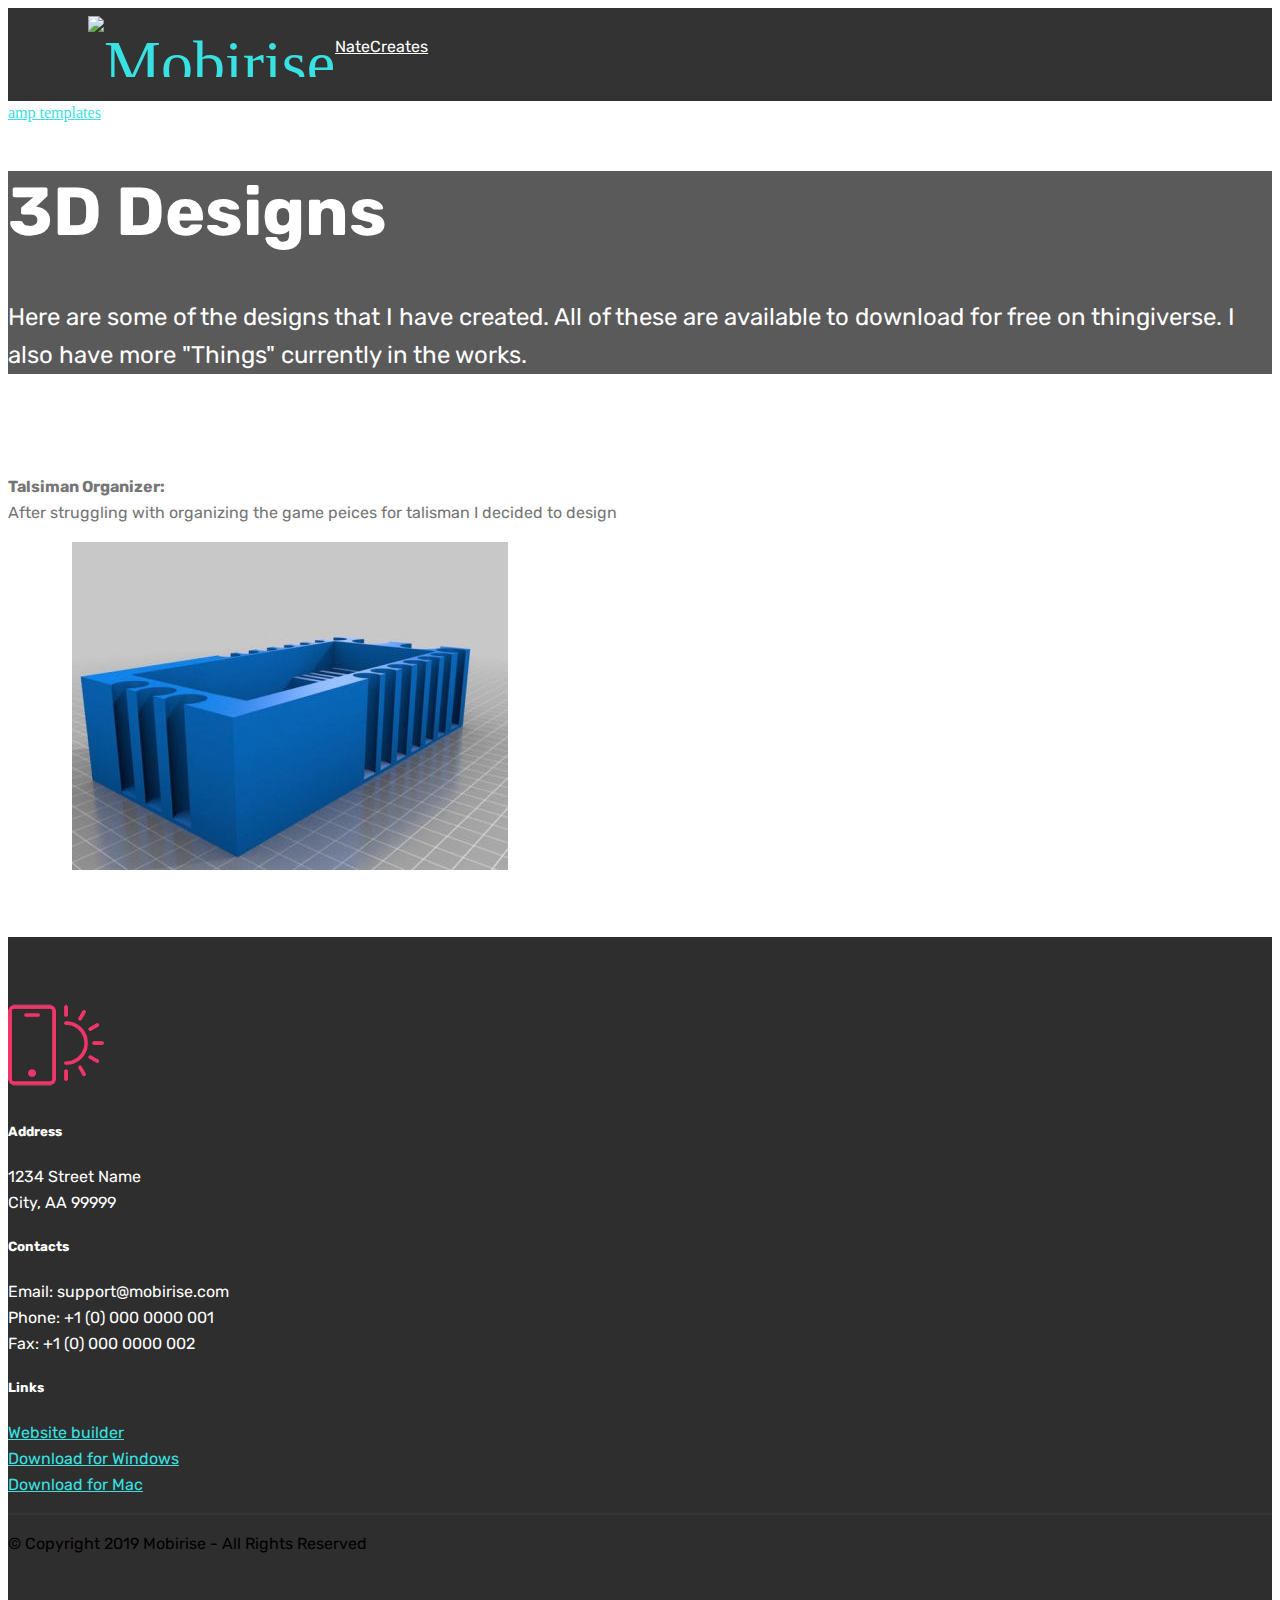
==== 3D.html @ 7d69ba45 "Site update" ====
<!DOCTYPE html>
<html  >
<head>
  <!-- Site made with Mobirise Website Builder v4.10.3, https://mobirise.com -->
  <meta charset="UTF-8">
  <meta http-equiv="X-UA-Compatible" content="IE=edge">
  <meta name="generator" content="Mobirise v4.10.3, mobirise.com">
  <meta name="viewport" content="width=device-width, initial-scale=1, minimum-scale=1">
  <link rel="shortcut icon" href="assets/images/3d-printerwhite-122x122.png" type="image/x-icon">
  <meta name="description" content="Cool 3d Stuff">
  
  <title>3D Design</title>
  <link rel="stylesheet" href="assets/web/assets/mobirise-icons-bold/mobirise-icons-bold.css">
  <link rel="stylesheet" href="assets/web/assets/mobirise-icons/mobirise-icons.css">
  <link rel="stylesheet" href="assets/tether/tether.min.css">
  <link rel="stylesheet" href="assets/bootstrap/css/bootstrap.min.css">
  <link rel="stylesheet" href="assets/bootstrap/css/bootstrap-grid.min.css">
  <link rel="stylesheet" href="assets/bootstrap/css/bootstrap-reboot.min.css">
  <link rel="stylesheet" href="assets/dropdown/css/style.css">
  <link rel="stylesheet" href="assets/socicon/css/styles.css">
  <link rel="stylesheet" href="assets/animatecss/animate.min.css">
  <link rel="stylesheet" href="assets/theme/css/style.css">
  <link rel="stylesheet" href="assets/mobirise/css/mbr-additional.css" type="text/css">
  
  
  
</head>
<body>
  <section class="menu cid-rt1Z3JE0Nd" once="menu" id="menu1-7">

    

    <nav class="navbar navbar-expand beta-menu navbar-dropdown align-items-center navbar-fixed-top navbar-toggleable-sm">
        <button class="navbar-toggler navbar-toggler-right" type="button" data-toggle="collapse" data-target="#navbarSupportedContent" aria-controls="navbarSupportedContent" aria-expanded="false" aria-label="Toggle navigation">
            <div class="hamburger">
                <span></span>
                <span></span>
                <span></span>
                <span></span>
            </div>
        </button>
        <div class="menu-logo">
            <div class="navbar-brand">
                <span class="navbar-logo">
                    <a href="index.html">
                         <img src="assets/images/3d-printerwhite-122x122.png" alt="Mobirise" title="" style="height: 3.8rem;">
                    </a>
                </span>
                <span class="navbar-caption-wrap"><a class="navbar-caption text-white display-4" href="index.html">NateCreates</a></span>
            </div>
        </div>
        <div class="collapse navbar-collapse" id="navbarSupportedContent">
            <ul class="navbar-nav nav-dropdown nav-right" data-app-modern-menu="true"><li class="nav-item">
                    <a class="nav-link link text-white display-4" href="about.html"><span class="mbri-user mbr-iconfont mbr-iconfont-btn"></span>About Me &nbsp; &nbsp; &nbsp; &nbsp; &nbsp; &nbsp; &nbsp; &nbsp; &nbsp; &nbsp;</a>
                </li><li class="nav-item"><a class="nav-link link text-white display-4" href="index.html"><span class="mbrib-home mbr-iconfont mbr-iconfont-btn"></span>&nbsp; &nbsp; &nbsp; &nbsp; &nbsp; &nbsp; &nbsp; &nbsp; &nbsp; &nbsp;&nbsp;</a></li></ul>
            
        </div>
    </nav>
</section>

<section class="engine"><a href="https://mobirise.info/t">amp templates</a></section><section class="cid-rt1Z3KdaYu mbr-fullscreen mbr-parallax-background" id="header2-8">

    

    

    <div class="container align-center">
        <div class="row justify-content-md-center">
            <div class="mbr-white col-md-10">
                <h1 class="mbr-section-title mbr-bold pb-3 mbr-fonts-style display-1">3D Designs</h1>
                
                <p class="mbr-text pb-3 mbr-fonts-style display-5">Here are some of the designs that I have created. All of these are available to download for free on thingiverse. I also have more "Things" currently in the works.</p>
                
            </div>
        </div>
    </div>
    
</section>

<section class="mbr-section content7 cid-rt6ZPqtLui" id="content7-5">
          
    

    <div class="container">
        <div class="media-container-row">
            <div class="col-12 col-md-8">
                <div class="media-container-row">
                    <div class="media-content">
                        <div class="mbr-section-text">
                            <p class="mbr-text align-right mb-0 mbr-fonts-style display-7"><strong>Talsiman Organizer:</strong><br>After struggling with organizing the game peices for talisman I decided to design &nbsp;</p>
                        </div>
                    </div>
                    <div class="mbr-figure" style="width: 60%;">
                     <img src="assets/images/f2e77e19844a6badd7551366ab1afe91-preview-featured-436x328.jpg" alt="Mobirise" title="">  
                    </div>
                </div>
            </div>
        </div>
    </div>
</section>

<section class="cid-rt6ZVj3Apg" id="footer1-6">

    

    

    <div class="container">
        <div class="media-container-row content text-white">
            <div class="col-12 col-md-3">
                <div class="media-wrap">
                    <a href="https://mobirise.co/">
                        <img src="assets/images/logo2.png" alt="Mobirise">
                    </a>
                </div>
            </div>
            <div class="col-12 col-md-3 mbr-fonts-style display-7">
                <h5 class="pb-3">
                    Address
                </h5>
                <p class="mbr-text">
                    1234 Street Name
                    <br>City, AA 99999
                </p>
            </div>
            <div class="col-12 col-md-3 mbr-fonts-style display-7">
                <h5 class="pb-3">
                    Contacts
                </h5>
                <p class="mbr-text">
                    Email: support@mobirise.com
                    <br>Phone: +1 (0) 000 0000 001
                    <br>Fax: +1 (0) 000 0000 002
                </p>
            </div>
            <div class="col-12 col-md-3 mbr-fonts-style display-7">
                <h5 class="pb-3">
                    Links
                </h5>
                <p class="mbr-text">
                    <a class="text-primary" href="https://mobirise.co/">Website builder</a>
                    <br><a class="text-primary" href="https://mobirise.co/">Download for Windows</a>
                    <br><a class="text-primary" href="https://mobirise.co/">Download for Mac</a>
                </p>
            </div>
        </div>
        <div class="footer-lower">
            <div class="media-container-row">
                <div class="col-sm-12">
                    <hr>
                </div>
            </div>
            <div class="media-container-row mbr-white">
                <div class="col-sm-6 copyright">
                    <p class="mbr-text mbr-fonts-style display-7">
                        © Copyright 2019 Mobirise - All Rights Reserved
                    </p>
                </div>
                <div class="col-md-6">
                    <div class="social-list align-right">
                        <div class="soc-item">
                            <a href="https://twitter.com/mobirise" target="_blank">
                                <span class="socicon-twitter socicon mbr-iconfont mbr-iconfont-social"></span>
                            </a>
                        </div>
                        <div class="soc-item">
                            <a href="https://www.facebook.com/pages/Mobirise/1616226671953247" target="_blank">
                                <span class="socicon-facebook socicon mbr-iconfont mbr-iconfont-social"></span>
                            </a>
                        </div>
                        <div class="soc-item">
                            <a href="https://www.youtube.com/c/mobirise" target="_blank">
                                <span class="socicon-youtube socicon mbr-iconfont mbr-iconfont-social"></span>
                            </a>
                        </div>
                        <div class="soc-item">
                            <a href="https://instagram.com/mobirise" target="_blank">
                                <span class="socicon-instagram socicon mbr-iconfont mbr-iconfont-social"></span>
                            </a>
                        </div>
                        <div class="soc-item">
                            <a href="https://plus.google.com/u/0/+Mobirise" target="_blank">
                                <span class="socicon-googleplus socicon mbr-iconfont mbr-iconfont-social"></span>
                            </a>
                        </div>
                        <div class="soc-item">
                            <a href="https://www.behance.net/Mobirise" target="_blank">
                                <span class="socicon-behance socicon mbr-iconfont mbr-iconfont-social"></span>
                            </a>
                        </div>
                    </div>
                </div>
            </div>
        </div>
    </div>
</section>


  <script src="assets/web/assets/jquery/jquery.min.js"></script>
  <script src="assets/popper/popper.min.js"></script>
  <script src="assets/tether/tether.min.js"></script>
  <script src="assets/bootstrap/js/bootstrap.min.js"></script>
  <script src="assets/dropdown/js/script.min.js"></script>
  <script src="assets/viewportchecker/jquery.viewportchecker.js"></script>
  <script src="assets/parallax/jarallax.min.js"></script>
  <script src="assets/smoothscroll/smooth-scroll.js"></script>
  <script src="assets/touchswipe/jquery.touch-swipe.min.js"></script>
  <script src="assets/theme/js/script.js"></script>
  
  
  <input name="animation" type="hidden">
  </body>
</html>
---- assets/mobirise/css/mbr-additional.css ----
@import url(https://fonts.googleapis.com/css?family=Rubik:300,300i,400,400i,500,500i,700,700i,900,900i);





body {
  font-style: normal;
  line-height: 1.5;
}
.mbr-section-title {
  font-style: normal;
  line-height: 1.2;
}
.mbr-section-subtitle {
  line-height: 1.3;
}
.mbr-text {
  font-style: normal;
  line-height: 1.6;
}
.display-1 {
  font-family: 'Rubik', sans-serif;
  font-size: 4.25rem;
}
.display-1 > .mbr-iconfont {
  font-size: 6.8rem;
}
.display-2 {
  font-family: 'Rubik', sans-serif;
  font-size: 3rem;
}
.display-2 > .mbr-iconfont {
  font-size: 4.8rem;
}
.display-4 {
  font-family: 'Rubik', sans-serif;
  font-size: 1rem;
}
.display-4 > .mbr-iconfont {
  font-size: 1.6rem;
}
.display-5 {
  font-family: 'Rubik', sans-serif;
  font-size: 1.5rem;
}
.display-5 > .mbr-iconfont {
  font-size: 2.4rem;
}
.display-7 {
  font-family: 'Rubik', sans-serif;
  font-size: 1rem;
}
.display-7 > .mbr-iconfont {
  font-size: 1.6rem;
}
/* ---- Fluid typography for mobile devices ---- */
/* 1.4 - font scale ratio ( bootstrap == 1.42857 ) */
/* 100vw - current viewport width */
/* (48 - 20)  48 == 48rem == 768px, 20 == 20rem == 320px(minimal supported viewport) */
/* 0.65 - min scale variable, may vary */
@media (max-width: 768px) {
  .display-1 {
    font-size: 3.4rem;
    font-size: calc( 2.1374999999999997rem + (4.25 - 2.1374999999999997) * ((100vw - 20rem) / (48 - 20)));
    line-height: calc( 1.4 * (2.1374999999999997rem + (4.25 - 2.1374999999999997) * ((100vw - 20rem) / (48 - 20))));
  }
  .display-2 {
    font-size: 2.4rem;
    font-size: calc( 1.7rem + (3 - 1.7) * ((100vw - 20rem) / (48 - 20)));
    line-height: calc( 1.4 * (1.7rem + (3 - 1.7) * ((100vw - 20rem) / (48 - 20))));
  }
  .display-4 {
    font-size: 0.8rem;
    font-size: calc( 1rem + (1 - 1) * ((100vw - 20rem) / (48 - 20)));
    line-height: calc( 1.4 * (1rem + (1 - 1) * ((100vw - 20rem) / (48 - 20))));
  }
  .display-5 {
    font-size: 1.2rem;
    font-size: calc( 1.175rem + (1.5 - 1.175) * ((100vw - 20rem) / (48 - 20)));
    line-height: calc( 1.4 * (1.175rem + (1.5 - 1.175) * ((100vw - 20rem) / (48 - 20))));
  }
}
/* Buttons */
.btn {
  font-weight: 500;
  border-width: 2px;
  font-style: normal;
  letter-spacing: 1px;
  margin: .4rem .8rem;
  white-space: normal;
  -webkit-transition: all 0.3s ease-in-out;
  -moz-transition: all 0.3s ease-in-out;
  transition: all 0.3s ease-in-out;
  display: inline-flex;
  align-items: center;
  justify-content: center;
  word-break: break-word;
  -webkit-align-items: center;
  -webkit-justify-content: center;
  display: -webkit-inline-flex;
  padding: 1rem 3rem;
  border-radius: 3px;
}
.btn-sm {
  font-weight: 500;
  letter-spacing: 1px;
  -webkit-transition: all 0.3s ease-in-out;
  -moz-transition: all 0.3s ease-in-out;
  transition: all 0.3s ease-in-out;
  padding: 0.6rem 1.5rem;
  border-radius: 3px;
}
.btn-md {
  font-weight: 500;
  letter-spacing: 1px;
  margin: .4rem .8rem !important;
  -webkit-transition: all 0.3s ease-in-out;
  -moz-transition: all 0.3s ease-in-out;
  transition: all 0.3s ease-in-out;
  padding: 1rem 3rem;
  border-radius: 3px;
}
.btn-lg {
  font-weight: 500;
  letter-spacing: 1px;
  margin: .4rem .8rem !important;
  -webkit-transition: all 0.3s ease-in-out;
  -moz-transition: all 0.3s ease-in-out;
  transition: all 0.3s ease-in-out;
  padding: 1.2rem 3.2rem;
  border-radius: 3px;
}
.bg-primary {
  background-color: #38e2e2 !important;
}
.bg-success {
  background-color: #f7ed4a !important;
}
.bg-info {
  background-color: #6bff47 !important;
}
.bg-warning {
  background-color: #879a9f !important;
}
.bg-danger {
  background-color: #38e2e2 !important;
}
.btn-primary,
.btn-primary:active {
  background-color: #38e2e2 !important;
  border-color: #38e2e2 !important;
  color: #031818 !important;
}
.btn-primary:hover,
.btn-primary:focus,
.btn-primary.focus,
.btn-primary.active {
  color: #031818 !important;
  background-color: #1ab3b3 !important;
  border-color: #1ab3b3 !important;
}
.btn-primary.disabled,
.btn-primary:disabled {
  color: #031818 !important;
  background-color: #1ab3b3 !important;
  border-color: #1ab3b3 !important;
}
.btn-secondary,
.btn-secondary:active {
  background-color: #ff3366 !important;
  border-color: #ff3366 !important;
  color: #ffffff !important;
}
.btn-secondary:hover,
.btn-secondary:focus,
.btn-secondary.focus,
.btn-secondary.active {
  color: #ffffff !important;
  background-color: #e50039 !important;
  border-color: #e50039 !important;
}
.btn-secondary.disabled,
.btn-secondary:disabled {
  color: #ffffff !important;
  background-color: #e50039 !important;
  border-color: #e50039 !important;
}
.btn-info,
.btn-info:active {
  background-color: #6bff47 !important;
  border-color: #6bff47 !important;
  color: #0e4700 !important;
}
.btn-info:hover,
.btn-info:focus,
.btn-info.focus,
.btn-info.active {
  color: #0e4700 !important;
  background-color: #31f900 !important;
  border-color: #31f900 !important;
}
.btn-info.disabled,
.btn-info:disabled {
  color: #0e4700 !important;
  background-color: #31f900 !important;
  border-color: #31f900 !important;
}
.btn-success,
.btn-success:active {
  background-color: #f7ed4a !important;
  border-color: #f7ed4a !important;
  color: #3f3c03 !important;
}
.btn-success:hover,
.btn-success:focus,
.btn-success.focus,
.btn-success.active {
  color: #3f3c03 !important;
  background-color: #eadd0a !important;
  border-color: #eadd0a !important;
}
.btn-success.disabled,
.btn-success:disabled {
  color: #3f3c03 !important;
  background-color: #eadd0a !important;
  border-color: #eadd0a !important;
}
.btn-warning,
.btn-warning:active {
  background-color: #879a9f !important;
  border-color: #879a9f !important;
  color: #ffffff !important;
}
.btn-warning:hover,
.btn-warning:focus,
.btn-warning.focus,
.btn-warning.active {
  color: #ffffff !important;
  background-color: #617479 !important;
  border-color: #617479 !important;
}
.btn-warning.disabled,
.btn-warning:disabled {
  color: #ffffff !important;
  background-color: #617479 !important;
  border-color: #617479 !important;
}
.btn-danger,
.btn-danger:active {
  background-color: #38e2e2 !important;
  border-color: #38e2e2 !important;
  color: #031818 !important;
}
.btn-danger:hover,
.btn-danger:focus,
.btn-danger.focus,
.btn-danger.active {
  color: #031818 !important;
  background-color: #1ab3b3 !important;
  border-color: #1ab3b3 !important;
}
.btn-danger.disabled,
.btn-danger:disabled {
  color: #031818 !important;
  background-color: #1ab3b3 !important;
  border-color: #1ab3b3 !important;
}
.btn-white {
  color: #333333 !important;
}
.btn-white,
.btn-white:active {
  background-color: #ffffff !important;
  border-color: #ffffff !important;
  color: #808080 !important;
}
.btn-white:hover,
.btn-white:focus,
.btn-white.focus,
.btn-white.active {
  color: #808080 !important;
  background-color: #d9d9d9 !important;
  border-color: #d9d9d9 !important;
}
.btn-white.disabled,
.btn-white:disabled {
  color: #808080 !important;
  background-color: #d9d9d9 !important;
  border-color: #d9d9d9 !important;
}
.btn-black,
.btn-black:active {
  background-color: #333333 !important;
  border-color: #333333 !important;
  color: #ffffff !important;
}
.btn-black:hover,
.btn-black:focus,
.btn-black.focus,
.btn-black.active {
  color: #ffffff !important;
  background-color: #0d0d0d !important;
  border-color: #0d0d0d !important;
}
.btn-black.disabled,
.btn-black:disabled {
  color: #ffffff !important;
  background-color: #0d0d0d !important;
  border-color: #0d0d0d !important;
}
.btn-primary-outline,
.btn-primary-outline:active {
  background: none;
  border-color: #179d9d;
  color: #179d9d;
}
.btn-primary-outline:hover,
.btn-primary-outline:focus,
.btn-primary-outline.focus,
.btn-primary-outline.active {
  color: #031818;
  background-color: #38e2e2;
  border-color: #38e2e2;
}
.btn-primary-outline.disabled,
.btn-primary-outline:disabled {
  color: #031818 !important;
  background-color: #38e2e2 !important;
  border-color: #38e2e2 !important;
}
.btn-secondary-outline,
.btn-secondary-outline:active {
  background: none;
  border-color: #cc0033;
  color: #cc0033;
}
.btn-secondary-outline:hover,
.btn-secondary-outline:focus,
.btn-secondary-outline.focus,
.btn-secondary-outline.active {
  color: #ffffff;
  background-color: #ff3366;
  border-color: #ff3366;
}
.btn-secondary-outline.disabled,
.btn-secondary-outline:disabled {
  color: #ffffff !important;
  background-color: #ff3366 !important;
  border-color: #ff3366 !important;
}
.btn-info-outline,
.btn-info-outline:active {
  background: none;
  border-color: #2ce000;
  color: #2ce000;
}
.btn-info-outline:hover,
.btn-info-outline:focus,
.btn-info-outline.focus,
.btn-info-outline.active {
  color: #0e4700;
  background-color: #6bff47;
  border-color: #6bff47;
}
.btn-info-outline.disabled,
.btn-info-outline:disabled {
  color: #0e4700 !important;
  background-color: #6bff47 !important;
  border-color: #6bff47 !important;
}
.btn-success-outline,
.btn-success-outline:active {
  background: none;
  border-color: #d2c609;
  color: #d2c609;
}
.btn-success-outline:hover,
.btn-success-outline:focus,
.btn-success-outline.focus,
.btn-success-outline.active {
  color: #3f3c03;
  background-color: #f7ed4a;
  border-color: #f7ed4a;
}
.btn-success-outline.disabled,
.btn-success-outline:disabled {
  color: #3f3c03 !important;
  background-color: #f7ed4a !important;
  border-color: #f7ed4a !important;
}
.btn-warning-outline,
.btn-warning-outline:active {
  background: none;
  border-color: #55666b;
  color: #55666b;
}
.btn-warning-outline:hover,
.btn-warning-outline:focus,
.btn-warning-outline.focus,
.btn-warning-outline.active {
  color: #ffffff;
  background-color: #879a9f;
  border-color: #879a9f;
}
.btn-warning-outline.disabled,
.btn-warning-outline:disabled {
  color: #ffffff !important;
  background-color: #879a9f !important;
  border-color: #879a9f !important;
}
.btn-danger-outline,
.btn-danger-outline:active {
  background: none;
  border-color: #179d9d;
  color: #179d9d;
}
.btn-danger-outline:hover,
.btn-danger-outline:focus,
.btn-danger-outline.focus,
.btn-danger-outline.active {
  color: #031818;
  background-color: #38e2e2;
  border-color: #38e2e2;
}
.btn-danger-outline.disabled,
.btn-danger-outline:disabled {
  color: #031818 !important;
  background-color: #38e2e2 !important;
  border-color: #38e2e2 !important;
}
.btn-black-outline,
.btn-black-outline:active {
  background: none;
  border-color: #000000;
  color: #000000;
}
.btn-black-outline:hover,
.btn-black-outline:focus,
.btn-black-outline.focus,
.btn-black-outline.active {
  color: #ffffff;
  background-color: #333333;
  border-color: #333333;
}
.btn-black-outline.disabled,
.btn-black-outline:disabled {
  color: #ffffff !important;
  background-color: #333333 !important;
  border-color: #333333 !important;
}
.btn-white-outline,
.btn-white-outline:active,
.btn-white-outline.active {
  background: none;
  border-color: #ffffff;
  color: #ffffff;
}
.btn-white-outline:hover,
.btn-white-outline:focus,
.btn-white-outline.focus {
  color: #333333;
  background-color: #ffffff;
  border-color: #ffffff;
}
.text-primary {
  color: #38e2e2 !important;
}
.text-secondary {
  color: #ff3366 !important;
}
.text-success {
  color: #f7ed4a !important;
}
.text-info {
  color: #6bff47 !important;
}
.text-warning {
  color: #879a9f !important;
}
.text-danger {
  color: #38e2e2 !important;
}
.text-white {
  color: #ffffff !important;
}
.text-black {
  color: #000000 !important;
}
a.text-primary:hover,
a.text-primary:focus {
  color: #179d9d !important;
}
a.text-secondary:hover,
a.text-secondary:focus {
  color: #cc0033 !important;
}
a.text-success:hover,
a.text-success:focus {
  color: #d2c609 !important;
}
a.text-info:hover,
a.text-info:focus {
  color: #2ce000 !important;
}
a.text-warning:hover,
a.text-warning:focus {
  color: #55666b !important;
}
a.text-danger:hover,
a.text-danger:focus {
  color: #179d9d !important;
}
a.text-white:hover,
a.text-white:focus {
  color: #b3b3b3 !important;
}
a.text-black:hover,
a.text-black:focus {
  color: #4d4d4d !important;
}
.alert-success {
  background-color: #70c770;
}
.alert-info {
  background-color: #6bff47;
}
.alert-warning {
  background-color: #879a9f;
}
.alert-danger {
  background-color: #38e2e2;
}
.mbr-section-btn a.btn:not(.btn-form) {
  border-radius: 100px;
}
.mbr-section-btn a.btn:not(.btn-form):hover,
.mbr-section-btn a.btn:not(.btn-form):focus {
  box-shadow: none !important;
}
.mbr-section-btn a.btn:not(.btn-form):hover,
.mbr-section-btn a.btn:not(.btn-form):focus {
  box-shadow: 0 10px 40px 0 rgba(0, 0, 0, 0.2) !important;
  -webkit-box-shadow: 0 10px 40px 0 rgba(0, 0, 0, 0.2) !important;
}
.mbr-gallery-filter li a {
  border-radius: 100px !important;
}
.mbr-gallery-filter li.active .btn {
  background-color: #38e2e2;
  border-color: #38e2e2;
  color: #072e2e;
}
.mbr-gallery-filter li.active .btn:focus {
  box-shadow: none;
}
.nav-tabs .nav-link {
  border-radius: 100px !important;
}
.btn-form {
  border-radius: 0;
}
.btn-form:hover {
  cursor: pointer;
}
a,
a:hover {
  color: #38e2e2;
}
.mbr-plan-header.bg-primary .mbr-plan-subtitle,
.mbr-plan-header.bg-primary .mbr-plan-price-desc {
  color: #eafcfc;
}
.mbr-plan-header.bg-success .mbr-plan-subtitle,
.mbr-plan-header.bg-success .mbr-plan-price-desc {
  color: #ffffff;
}
.mbr-plan-header.bg-info .mbr-plan-subtitle,
.mbr-plan-header.bg-info .mbr-plan-price-desc {
  color: #ffffff;
}
.mbr-plan-header.bg-warning .mbr-plan-subtitle,
.mbr-plan-header.bg-warning .mbr-plan-price-desc {
  color: #ced6d8;
}
.mbr-plan-header.bg-danger .mbr-plan-subtitle,
.mbr-plan-header.bg-danger .mbr-plan-price-desc {
  color: #eafcfc;
}
/* Scroll to top button*/
.scrollToTop_wraper {
  display: none;
}
#scrollToTop a i:before {
  content: '';
  position: absolute;
  height: 40%;
  top: 25%;
  background: #fff;
  width: 2px;
  left: calc(50% - 1px);
}
#scrollToTop a i:after {
  content: '';
  position: absolute;
  display: block;
  border-top: 2px solid #fff;
  border-right: 2px solid #fff;
  width: 40%;
  height: 40%;
  left: 30%;
  bottom: 30%;
  transform: rotate(135deg);
  -webkit-transform: rotate(135deg);
}
/* Others*/
.note-check a[data-value=Rubik] {
  font-style: normal;
}
.mbr-arrow a {
  color: #ffffff;
}
@media (max-width: 767px) {
  .mbr-arrow {
    display: none;
  }
}
.form-control-label {
  position: relative;
  cursor: pointer;
  margin-bottom: .357em;
  padding: 0;
}
.alert {
  color: #ffffff;
  border-radius: 0;
  border: 0;
  font-size: .875rem;
  line-height: 1.5;
  margin-bottom: 1.875rem;
  padding: 1.25rem;
  position: relative;
}
.alert.alert-form::after {
  background-color: inherit;
  bottom: -7px;
  content: "";
  display: block;
  height: 14px;
  left: 50%;
  margin-left: -7px;
  position: absolute;
  transform: rotate(45deg);
  width: 14px;
  -webkit-transform: rotate(45deg);
}
.form-control {
  background-color: #f5f5f5;
  box-shadow: none;
  color: #565656;
  font-family: 'Rubik', sans-serif;
  font-size: 1rem;
  line-height: 1.43;
  min-height: 3.5em;
  padding: 1.07em .5em;
}
.form-control > .mbr-iconfont {
  font-size: 1.6rem;
}
.form-control,
.form-control:focus {
  border: 1px solid #e8e8e8;
}
.form-active .form-control:invalid {
  border-color: red;
}
.mbr-overlay {
  background-color: #000;
  bottom: 0;
  left: 0;
  opacity: .5;
  position: absolute;
  right: 0;
  top: 0;
  z-index: 0;
  pointer-events: none;
}
blockquote {
  font-style: italic;
  padding: 10px 0 10px 20px;
  font-size: 1.09rem;
  position: relative;
  border-color: #38e2e2;
  border-width: 3px;
}
ul,
ol,
pre,
blockquote {
  margin-bottom: 2.3125rem;
}
pre {
  background: #f4f4f4;
  padding: 10px 24px;
  white-space: pre-wrap;
}
.inactive {
  -webkit-user-select: none;
  -moz-user-select: none;
  -ms-user-select: none;
  user-select: none;
  pointer-events: none;
  -webkit-user-drag: none;
  user-drag: none;
}
.mbr-section__comments .row {
  justify-content: center;
  -webkit-justify-content: center;
}
/* Forms */
.mbr-form .btn {
  margin: .4rem 0;
}
.mbr-form .input-group-btn a.btn {
  border-radius: 100px !important;
}
.mbr-form .input-group-btn a.btn:hover {
  box-shadow: 0 10px 40px 0 rgba(0, 0, 0, 0.2);
}
.mbr-form .input-group-btn button[type="submit"] {
  border-radius: 100px !important;
  padding: 1rem 3rem;
}
.mbr-form .input-group-btn button[type="submit"]:hover {
  box-shadow: 0 10px 40px 0 rgba(0, 0, 0, 0.2);
}
.form2 .form-control {
  border-top-left-radius: 100px;
  border-bottom-left-radius: 100px;
}
.form2 .input-group-btn a.btn {
  border-top-left-radius: 0 !important;
  border-bottom-left-radius: 0 !important;
}
.form2 .input-group-btn button[type="submit"] {
  border-top-left-radius: 0 !important;
  border-bottom-left-radius: 0 !important;
}
.form3 input[type="email"] {
  border-radius: 100px !important;
}
@media (max-width: 349px) {
  .form2 input[type="email"] {
    border-radius: 100px !important;
  }
  .form2 .input-group-btn a.btn {
    border-radius: 100px !important;
  }
  .form2 .input-group-btn button[type="submit"] {
    border-radius: 100px !important;
  }
}
@media (max-width: 767px) {
  .btn {
    font-size: .75rem !important;
  }
  .btn .mbr-iconfont {
    font-size: 1rem !important;
  }
}
/* Social block */
.btn-social {
  font-size: 20px;
  border-radius: 50%;
  padding: 0;
  width: 44px;
  height: 44px;
  line-height: 44px;
  text-align: center;
  position: relative;
  border: 2px solid #c0a375;
  border-color: #38e2e2;
  color: #232323;
  cursor: pointer;
}
.btn-social i {
  top: 0;
  line-height: 44px;
  width: 44px;
}
.btn-social:hover {
  color: #fff;
  background: #38e2e2;
}
.btn-social + .btn {
  margin-left: .1rem;
}
/* Footer */
.mbr-footer-content li::before,
.mbr-footer .mbr-contacts li::before {
  background: #38e2e2;
}
.mbr-footer-content li a:hover,
.mbr-footer .mbr-contacts li a:hover {
  color: #38e2e2;
}
.footer3 input[type="email"],
.footer4 input[type="email"] {
  border-radius: 100px !important;
}
.footer3 .input-group-btn a.btn,
.footer4 .input-group-btn a.btn {
  border-radius: 100px !important;
}
.footer3 .input-group-btn button[type="submit"],
.footer4 .input-group-btn button[type="submit"] {
  border-radius: 100px !important;
}
/* Headers*/
.header13 .form-inline input[type="email"],
.header14 .form-inline input[type="email"] {
  border-radius: 100px;
}
.header13 .form-inline input[type="text"],
.header14 .form-inline input[type="text"] {
  border-radius: 100px;
}
.header13 .form-inline input[type="tel"],
.header14 .form-inline input[type="tel"] {
  border-radius: 100px;
}
.header13 .form-inline a.btn,
.header14 .form-inline a.btn {
  border-radius: 100px;
}
.header13 .form-inline button,
.header14 .form-inline button {
  border-radius: 100px !important;
}
.offset-1 {
  margin-left: 8.33333%;
}
.offset-2 {
  margin-left: 16.66667%;
}
.offset-3 {
  margin-left: 25%;
}
.offset-4 {
  margin-left: 33.33333%;
}
.offset-5 {
  margin-left: 41.66667%;
}
.offset-6 {
  margin-left: 50%;
}
.offset-7 {
  margin-left: 58.33333%;
}
.offset-8 {
  margin-left: 66.66667%;
}
.offset-9 {
  margin-left: 75%;
}
.offset-10 {
  margin-left: 83.33333%;
}
.offset-11 {
  margin-left: 91.66667%;
}
@media (min-width: 576px) {
  .offset-sm-0 {
    margin-left: 0%;
  }
  .offset-sm-1 {
    margin-left: 8.33333%;
  }
  .offset-sm-2 {
    margin-left: 16.66667%;
  }
  .offset-sm-3 {
    margin-left: 25%;
  }
  .offset-sm-4 {
    margin-left: 33.33333%;
  }
  .offset-sm-5 {
    margin-left: 41.66667%;
  }
  .offset-sm-6 {
    margin-left: 50%;
  }
  .offset-sm-7 {
    margin-left: 58.33333%;
  }
  .offset-sm-8 {
    margin-left: 66.66667%;
  }
  .offset-sm-9 {
    margin-left: 75%;
  }
  .offset-sm-10 {
    margin-left: 83.33333%;
  }
  .offset-sm-11 {
    margin-left: 91.66667%;
  }
}
@media (min-width: 768px) {
  .offset-md-0 {
    margin-left: 0%;
  }
  .offset-md-1 {
    margin-left: 8.33333%;
  }
  .offset-md-2 {
    margin-left: 16.66667%;
  }
  .offset-md-3 {
    margin-left: 25%;
  }
  .offset-md-4 {
    margin-left: 33.33333%;
  }
  .offset-md-5 {
    margin-left: 41.66667%;
  }
  .offset-md-6 {
    margin-left: 50%;
  }
  .offset-md-7 {
    margin-left: 58.33333%;
  }
  .offset-md-8 {
    margin-left: 66.66667%;
  }
  .offset-md-9 {
    margin-left: 75%;
  }
  .offset-md-10 {
    margin-left: 83.33333%;
  }
  .offset-md-11 {
    margin-left: 91.66667%;
  }
}
@media (min-width: 992px) {
  .offset-lg-0 {
    margin-left: 0%;
  }
  .offset-lg-1 {
    margin-left: 8.33333%;
  }
  .offset-lg-2 {
    margin-left: 16.66667%;
  }
  .offset-lg-3 {
    margin-left: 25%;
  }
  .offset-lg-4 {
    margin-left: 33.33333%;
  }
  .offset-lg-5 {
    margin-left: 41.66667%;
  }
  .offset-lg-6 {
    margin-left: 50%;
  }
  .offset-lg-7 {
    margin-left: 58.33333%;
  }
  .offset-lg-8 {
    margin-left: 66.66667%;
  }
  .offset-lg-9 {
    margin-left: 75%;
  }
  .offset-lg-10 {
    margin-left: 83.33333%;
  }
  .offset-lg-11 {
    margin-left: 91.66667%;
  }
}
@media (min-width: 1200px) {
  .offset-xl-0 {
    margin-left: 0%;
  }
  .offset-xl-1 {
    margin-left: 8.33333%;
  }
  .offset-xl-2 {
    margin-left: 16.66667%;
  }
  .offset-xl-3 {
    margin-left: 25%;
  }
  .offset-xl-4 {
    margin-left: 33.33333%;
  }
  .offset-xl-5 {
    margin-left: 41.66667%;
  }
  .offset-xl-6 {
    margin-left: 50%;
  }
  .offset-xl-7 {
    margin-left: 58.33333%;
  }
  .offset-xl-8 {
    margin-left: 66.66667%;
  }
  .offset-xl-9 {
    margin-left: 75%;
  }
  .offset-xl-10 {
    margin-left: 83.33333%;
  }
  .offset-xl-11 {
    margin-left: 91.66667%;
  }
}
.navbar-toggler {
  -webkit-align-self: flex-start;
  -ms-flex-item-align: start;
  align-self: flex-start;
  padding: 0.25rem 0.75rem;
  font-size: 1.25rem;
  line-height: 1;
  background: transparent;
  border: 1px solid transparent;
  -webkit-border-radius: 0.25rem;
  border-radius: 0.25rem;
}
.navbar-toggler:focus,
.navbar-toggler:hover {
  text-decoration: none;
}
.navbar-toggler-icon {
  display: inline-block;
  width: 1.5em;
  height: 1.5em;
  vertical-align: middle;
  content: "";
  background: no-repeat center center;
  -webkit-background-size: 100% 100%;
  -o-background-size: 100% 100%;
  background-size: 100% 100%;
}
.navbar-toggler-left {
  position: absolute;
  left: 1rem;
}
.navbar-toggler-right {
  position: absolute;
  right: 1rem;
}
@media (max-width: 575px) {
  .navbar-toggleable .navbar-nav .dropdown-menu {
    position: static;
    float: none;
  }
  .navbar-toggleable > .container {
    padding-right: 0;
    padding-left: 0;
  }
}
@media (min-width: 576px) {
  .navbar-toggleable {
    -webkit-box-orient: horizontal;
    -webkit-box-direction: normal;
    -webkit-flex-direction: row;
    -ms-flex-direction: row;
    flex-direction: row;
    -webkit-flex-wrap: nowrap;
    -ms-flex-wrap: nowrap;
    flex-wrap: nowrap;
    -webkit-box-align: center;
    -webkit-align-items: center;
    -ms-flex-align: center;
    align-items: center;
  }
  .navbar-toggleable .navbar-nav {
    -webkit-box-orient: horizontal;
    -webkit-box-direction: normal;
    -webkit-flex-direction: row;
    -ms-flex-direction: row;
    flex-direction: row;
  }
  .navbar-toggleable .navbar-nav .nav-link {
    padding-right: .5rem;
    padding-left: .5rem;
  }
  .navbar-toggleable > .container {
    display: -webkit-box;
    display: -webkit-flex;
    display: -ms-flexbox;
    display: flex;
    -webkit-flex-wrap: nowrap;
    -ms-flex-wrap: nowrap;
    flex-wrap: nowrap;
    -webkit-box-align: center;
    -webkit-align-items: center;
    -ms-flex-align: center;
    align-items: center;
  }
  .navbar-toggleable .navbar-collapse {
    display: -webkit-box !important;
    display: -webkit-flex !important;
    display: -ms-flexbox !important;
    display: flex !important;
    width: 100%;
  }
  .navbar-toggleable .navbar-toggler {
    display: none;
  }
}
@media (max-width: 767px) {
  .navbar-toggleable-sm .navbar-nav .dropdown-menu {
    position: static;
    float: none;
  }
  .navbar-toggleable-sm > .container {
    padding-right: 0;
    padding-left: 0;
  }
}
@media (min-width: 768px) {
  .navbar-toggleable-sm {
    -webkit-box-orient: horizontal;
    -webkit-box-direction: normal;
    -webkit-flex-direction: row;
    -ms-flex-direction: row;
    flex-direction: row;
    -webkit-flex-wrap: nowrap;
    -ms-flex-wrap: nowrap;
    flex-wrap: nowrap;
    -webkit-box-align: center;
    -webkit-align-items: center;
    -ms-flex-align: center;
    align-items: center;
  }
  .navbar-toggleable-sm .navbar-nav {
    -webkit-box-orient: horizontal;
    -webkit-box-direction: normal;
    -webkit-flex-direction: row;
    -ms-flex-direction: row;
    flex-direction: row;
  }
  .navbar-toggleable-sm .navbar-nav .nav-link {
    padding-right: .5rem;
    padding-left: .5rem;
  }
  .navbar-toggleable-sm > .container {
    display: -webkit-box;
    display: -webkit-flex;
    display: -ms-flexbox;
    display: flex;
    -webkit-flex-wrap: nowrap;
    -ms-flex-wrap: nowrap;
    flex-wrap: nowrap;
    -webkit-box-align: center;
    -webkit-align-items: center;
    -ms-flex-align: center;
    align-items: center;
  }
  .navbar-toggleable-sm .navbar-collapse {
    display: none;
    width: 100%;
  }
  .navbar-toggleable-sm .navbar-toggler {
    display: none;
  }
}
@media (max-width: 991px) {
  .navbar-toggleable-md .navbar-nav .dropdown-menu {
    position: static;
    float: none;
  }
  .navbar-toggleable-md > .container {
    padding-right: 0;
    padding-left: 0;
  }
}
@media (min-width: 992px) {
  .navbar-toggleable-md {
    -webkit-box-orient: horizontal;
    -webkit-box-direction: normal;
    -webkit-flex-direction: row;
    -ms-flex-direction: row;
    flex-direction: row;
    -webkit-flex-wrap: nowrap;
    -ms-flex-wrap: nowrap;
    flex-wrap: nowrap;
    -webkit-box-align: center;
    -webkit-align-items: center;
    -ms-flex-align: center;
    align-items: center;
  }
  .navbar-toggleable-md .navbar-nav {
    -webkit-box-orient: horizontal;
    -webkit-box-direction: normal;
    -webkit-flex-direction: row;
    -ms-flex-direction: row;
    flex-direction: row;
  }
  .navbar-toggleable-md .navbar-nav .nav-link {
    padding-right: .5rem;
    padding-left: .5rem;
  }
  .navbar-toggleable-md > .container {
    display: -webkit-box;
    display: -webkit-flex;
    display: -ms-flexbox;
    display: flex;
    -webkit-flex-wrap: nowrap;
    -ms-flex-wrap: nowrap;
    flex-wrap: nowrap;
    -webkit-box-align: center;
    -webkit-align-items: center;
    -ms-flex-align: center;
    align-items: center;
  }
  .navbar-toggleable-md .navbar-collapse {
    display: -webkit-box !important;
    display: -webkit-flex !important;
    display: -ms-flexbox !important;
    display: flex !important;
    width: 100%;
  }
  .navbar-toggleable-md .navbar-toggler {
    display: none;
  }
}
@media (max-width: 1199px) {
  .navbar-toggleable-lg .navbar-nav .dropdown-menu {
    position: static;
    float: none;
  }
  .navbar-toggleable-lg > .container {
    padding-right: 0;
    padding-left: 0;
  }
}
@media (min-width: 1200px) {
  .navbar-toggleable-lg {
    -webkit-box-orient: horizontal;
    -webkit-box-direction: normal;
    -webkit-flex-direction: row;
    -ms-flex-direction: row;
    flex-direction: row;
    -webkit-flex-wrap: nowrap;
    -ms-flex-wrap: nowrap;
    flex-wrap: nowrap;
    -webkit-box-align: center;
    -webkit-align-items: center;
    -ms-flex-align: center;
    align-items: center;
  }
  .navbar-toggleable-lg .navbar-nav {
    -webkit-box-orient: horizontal;
    -webkit-box-direction: normal;
    -webkit-flex-direction: row;
    -ms-flex-direction: row;
    flex-direction: row;
  }
  .navbar-toggleable-lg .navbar-nav .nav-link {
    padding-right: .5rem;
    padding-left: .5rem;
  }
  .navbar-toggleable-lg > .container {
    display: -webkit-box;
    display: -webkit-flex;
    display: -ms-flexbox;
    display: flex;
    -webkit-flex-wrap: nowrap;
    -ms-flex-wrap: nowrap;
    flex-wrap: nowrap;
    -webkit-box-align: center;
    -webkit-align-items: center;
    -ms-flex-align: center;
    align-items: center;
  }
  .navbar-toggleable-lg .navbar-collapse {
    display: -webkit-box !important;
    display: -webkit-flex !important;
    display: -ms-flexbox !important;
    display: flex !important;
    width: 100%;
  }
  .navbar-toggleable-lg .navbar-toggler {
    display: none;
  }
}
.navbar-toggleable-xl {
  -webkit-box-orient: horizontal;
  -webkit-box-direction: normal;
  -webkit-flex-direction: row;
  -ms-flex-direction: row;
  flex-direction: row;
  -webkit-flex-wrap: nowrap;
  -ms-flex-wrap: nowrap;
  flex-wrap: nowrap;
  -webkit-box-align: center;
  -webkit-align-items: center;
  -ms-flex-align: center;
  align-items: center;
}
.navbar-toggleable-xl .navbar-nav .dropdown-menu {
  position: static;
  float: none;
}
.navbar-toggleable-xl > .container {
  padding-right: 0;
  padding-left: 0;
}
.navbar-toggleable-xl .navbar-nav {
  -webkit-box-orient: horizontal;
  -webkit-box-direction: normal;
  -webkit-flex-direction: row;
  -ms-flex-direction: row;
  flex-direction: row;
}
.navbar-toggleable-xl .navbar-nav .nav-link {
  padding-right: .5rem;
  padding-left: .5rem;
}
.navbar-toggleable-xl > .container {
  display: -webkit-box;
  display: -webkit-flex;
  display: -ms-flexbox;
  display: flex;
  -webkit-flex-wrap: nowrap;
  -ms-flex-wrap: nowrap;
  flex-wrap: nowrap;
  -webkit-box-align: center;
  -webkit-align-items: center;
  -ms-flex-align: center;
  align-items: center;
}
.navbar-toggleable-xl .navbar-collapse {
  display: -webkit-box !important;
  display: -webkit-flex !important;
  display: -ms-flexbox !important;
  display: flex !important;
  width: 100%;
}
.navbar-toggleable-xl .navbar-toggler {
  display: none;
}
.card-img {
  width: auto;
}
.menu .navbar.collapsed:not(.beta-menu) {
  flex-direction: column;
  -webkit-flex-direction: column;
}
.carousel-item.active,
.carousel-item-next,
.carousel-item-prev {
  display: -webkit-box;
  display: -webkit-flex;
  display: -ms-flexbox;
  display: flex;
}
.note-air-layout .dropup .dropdown-menu,
.note-air-layout .navbar-fixed-bottom .dropdown .dropdown-menu {
  bottom: initial !important;
}
html,
body {
  height: auto;
  min-height: 100vh;
}
.dropup .dropdown-toggle::after {
  display: none;
}
@media screen and (-ms-high-contrast: active), (-ms-high-contrast: none) {
  .card-wrapper {
    flex: auto!important;
  }
}
.jq-selectbox li:hover,
.jq-selectbox li.selected {
  background-color: #38e2e2;
  color: #000000;
}
.jq-selectbox .jq-selectbox__trigger-arrow,
.jq-number__spin.minus:after,
.jq-number__spin.plus:after {
  transition: 0.4s;
  border-top-color: currentColor;
  border-bottom-color: currentColor;
}
.jq-selectbox:hover .jq-selectbox__trigger-arrow,
.jq-number__spin.minus:hover:after,
.jq-number__spin.plus:hover:after {
  border-top-color: #38e2e2;
  border-bottom-color: #38e2e2;
}
.xdsoft_datetimepicker .xdsoft_calendar td.xdsoft_default,
.xdsoft_datetimepicker .xdsoft_calendar td.xdsoft_current,
.xdsoft_datetimepicker .xdsoft_timepicker .xdsoft_time_box > div > div.xdsoft_current {
  color: #000000 !important;
  background-color: #38e2e2 !important;
  box-shadow: none!important;
}
.xdsoft_datetimepicker .xdsoft_calendar td:hover,
.xdsoft_datetimepicker .xdsoft_timepicker .xdsoft_time_box > div > div:hover {
  color: #ffffff !important;
  background: #ff3366 !important;
  box-shadow: none !important;
}
.cid-qTkzRZLJNu .navbar {
  padding: .5rem 0;
  background: #333333;
  transition: none;
  min-height: 77px;
}
.cid-qTkzRZLJNu .navbar-dropdown.bg-color.transparent.opened {
  background: #333333;
}
.cid-qTkzRZLJNu a {
  font-style: normal;
}
.cid-qTkzRZLJNu .nav-item span {
  padding-right: 0.4em;
  line-height: 0.5em;
  vertical-align: text-bottom;
  position: relative;
  text-decoration: none;
}
.cid-qTkzRZLJNu .nav-item a {
  display: flex;
  align-items: center;
  justify-content: center;
  padding: 0.7rem 0 !important;
  margin: 0rem .65rem !important;
}
.cid-qTkzRZLJNu .nav-item:focus,
.cid-qTkzRZLJNu .nav-link:focus {
  outline: none;
}
.cid-qTkzRZLJNu .btn {
  padding: 0.4rem 1.5rem;
  display: inline-flex;
  align-items: center;
}
.cid-qTkzRZLJNu .btn .mbr-iconfont {
  font-size: 1.6rem;
}
.cid-qTkzRZLJNu .menu-logo {
  margin-right: auto;
}
.cid-qTkzRZLJNu .menu-logo .navbar-brand {
  display: flex;
  margin-left: 5rem;
  padding: 0;
  transition: padding .2s;
  min-height: 3.8rem;
  align-items: center;
}
.cid-qTkzRZLJNu .menu-logo .navbar-brand .navbar-caption-wrap {
  display: -webkit-flex;
  -webkit-align-items: center;
  align-items: center;
  word-break: break-word;
  min-width: 7rem;
  margin: .3rem 0;
}
.cid-qTkzRZLJNu .menu-logo .navbar-brand .navbar-caption-wrap .navbar-caption {
  line-height: 1.2rem !important;
  padding-right: 2rem;
}
.cid-qTkzRZLJNu .menu-logo .navbar-brand .navbar-logo {
  font-size: 4rem;
  transition: font-size 0.25s;
}
.cid-qTkzRZLJNu .menu-logo .navbar-brand .navbar-logo img {
  display: flex;
}
.cid-qTkzRZLJNu .menu-logo .navbar-brand .navbar-logo .mbr-iconfont {
  transition: font-size 0.25s;
}
.cid-qTkzRZLJNu .navbar-toggleable-sm .navbar-collapse {
  justify-content: flex-end;
  -webkit-justify-content: flex-end;
  padding-right: 5rem;
  width: auto;
}
.cid-qTkzRZLJNu .navbar-toggleable-sm .navbar-collapse .navbar-nav {
  flex-wrap: wrap;
  -webkit-flex-wrap: wrap;
  padding-left: 0;
}
.cid-qTkzRZLJNu .navbar-toggleable-sm .navbar-collapse .navbar-nav .nav-item {
  -webkit-align-self: center;
  align-self: center;
}
.cid-qTkzRZLJNu .navbar-toggleable-sm .navbar-collapse .navbar-buttons {
  padding-left: 0;
  padding-bottom: 0;
}
.cid-qTkzRZLJNu .dropdown .dropdown-menu {
  background: #333333;
  display: none;
  position: absolute;
  min-width: 5rem;
  padding-top: 1.4rem;
  padding-bottom: 1.4rem;
  text-align: left;
}
.cid-qTkzRZLJNu .dropdown .dropdown-menu .dropdown-item {
  width: auto;
  padding: 0.235em 1.5385em 0.235em 1.5385em !important;
}
.cid-qTkzRZLJNu .dropdown .dropdown-menu .dropdown-item::after {
  right: 0.5rem;
}
.cid-qTkzRZLJNu .dropdown .dropdown-menu .dropdown-submenu {
  margin: 0;
}
.cid-qTkzRZLJNu .dropdown.open > .dropdown-menu {
  display: block;
}
.cid-qTkzRZLJNu .navbar-toggleable-sm.opened:after {
  position: absolute;
  width: 100vw;
  height: 100vh;
  content: '';
  background-color: rgba(0, 0, 0, 0.1);
  left: 0;
  bottom: 0;
  transform: translateY(100%);
  -webkit-transform: translateY(100%);
  z-index: 1000;
}
.cid-qTkzRZLJNu .navbar.navbar-short {
  min-height: 60px;
  transition: all .2s;
}
.cid-qTkzRZLJNu .navbar.navbar-short .navbar-toggler-right {
  top: 20px;
}
.cid-qTkzRZLJNu .navbar.navbar-short .navbar-logo a {
  font-size: 2.5rem !important;
  line-height: 2.5rem;
  transition: font-size 0.25s;
}
.cid-qTkzRZLJNu .navbar.navbar-short .navbar-logo a .mbr-iconfont {
  font-size: 2.5rem !important;
}
.cid-qTkzRZLJNu .navbar.navbar-short .navbar-logo a img {
  height: 3rem !important;
}
.cid-qTkzRZLJNu .navbar.navbar-short .navbar-brand {
  min-height: 3rem;
}
.cid-qTkzRZLJNu button.navbar-toggler {
  width: 31px;
  height: 18px;
  cursor: pointer;
  transition: all .2s;
  top: 1.5rem;
  right: 1rem;
}
.cid-qTkzRZLJNu button.navbar-toggler:focus {
  outline: none;
}
.cid-qTkzRZLJNu button.navbar-toggler .hamburger span {
  position: absolute;
  right: 0;
  width: 30px;
  height: 2px;
  border-right: 5px;
  background-color: #ffffff;
}
.cid-qTkzRZLJNu button.navbar-toggler .hamburger span:nth-child(1) {
  top: 0;
  transition: all .2s;
}
.cid-qTkzRZLJNu button.navbar-toggler .hamburger span:nth-child(2) {
  top: 8px;
  transition: all .15s;
}
.cid-qTkzRZLJNu button.navbar-toggler .hamburger span:nth-child(3) {
  top: 8px;
  transition: all .15s;
}
.cid-qTkzRZLJNu button.navbar-toggler .hamburger span:nth-child(4) {
  top: 16px;
  transition: all .2s;
}
.cid-qTkzRZLJNu nav.opened .hamburger span:nth-child(1) {
  top: 8px;
  width: 0;
  opacity: 0;
  right: 50%;
  transition: all .2s;
}
.cid-qTkzRZLJNu nav.opened .hamburger span:nth-child(2) {
  -webkit-transform: rotate(45deg);
  transform: rotate(45deg);
  transition: all .25s;
}
.cid-qTkzRZLJNu nav.opened .hamburger span:nth-child(3) {
  -webkit-transform: rotate(-45deg);
  transform: rotate(-45deg);
  transition: all .25s;
}
.cid-qTkzRZLJNu nav.opened .hamburger span:nth-child(4) {
  top: 8px;
  width: 0;
  opacity: 0;
  right: 50%;
  transition: all .2s;
}
.cid-qTkzRZLJNu .collapsed.navbar-expand {
  flex-direction: column;
}
.cid-qTkzRZLJNu .collapsed .btn {
  display: flex;
}
.cid-qTkzRZLJNu .collapsed .navbar-collapse {
  display: none !important;
  padding-right: 0 !important;
}
.cid-qTkzRZLJNu .collapsed .navbar-collapse.collapsing,
.cid-qTkzRZLJNu .collapsed .navbar-collapse.show {
  display: block !important;
}
.cid-qTkzRZLJNu .collapsed .navbar-collapse.collapsing .navbar-nav,
.cid-qTkzRZLJNu .collapsed .navbar-collapse.show .navbar-nav {
  display: block;
  text-align: center;
}
.cid-qTkzRZLJNu .collapsed .navbar-collapse.collapsing .navbar-nav .nav-item,
.cid-qTkzRZLJNu .collapsed .navbar-collapse.show .navbar-nav .nav-item {
  clear: both;
}
.cid-qTkzRZLJNu .collapsed .navbar-collapse.collapsing .navbar-nav .nav-item:last-child,
.cid-qTkzRZLJNu .collapsed .navbar-collapse.show .navbar-nav .nav-item:last-child {
  margin-bottom: 1rem;
}
.cid-qTkzRZLJNu .collapsed .navbar-collapse.collapsing .navbar-buttons,
.cid-qTkzRZLJNu .collapsed .navbar-collapse.show .navbar-buttons {
  text-align: center;
}
.cid-qTkzRZLJNu .collapsed .navbar-collapse.collapsing .navbar-buttons:last-child,
.cid-qTkzRZLJNu .collapsed .navbar-collapse.show .navbar-buttons:last-child {
  margin-bottom: 1rem;
}
.cid-qTkzRZLJNu .collapsed button.navbar-toggler {
  display: block;
}
.cid-qTkzRZLJNu .collapsed .navbar-brand {
  margin-left: 1rem !important;
}
.cid-qTkzRZLJNu .collapsed .navbar-toggleable-sm {
  flex-direction: column;
  -webkit-flex-direction: column;
}
.cid-qTkzRZLJNu .collapsed .dropdown .dropdown-menu {
  width: 100%;
  text-align: center;
  position: relative;
  opacity: 0;
  display: block;
  height: 0;
  visibility: hidden;
  padding: 0;
  transition-duration: .5s;
  transition-property: opacity,padding,height;
}
.cid-qTkzRZLJNu .collapsed .dropdown.open > .dropdown-menu {
  position: relative;
  opacity: 1;
  height: auto;
  padding: 1.4rem 0;
  visibility: visible;
}
.cid-qTkzRZLJNu .collapsed .dropdown .dropdown-submenu {
  left: 0;
  text-align: center;
  width: 100%;
}
.cid-qTkzRZLJNu .collapsed .dropdown .dropdown-toggle[data-toggle="dropdown-submenu"]::after {
  margin-top: 0;
  position: inherit;
  right: 0;
  top: 50%;
  display: inline-block;
  width: 0;
  height: 0;
  margin-left: .3em;
  vertical-align: middle;
  content: "";
  border-top: .30em solid;
  border-right: .30em solid transparent;
  border-left: .30em solid transparent;
}
@media (max-width: 991px) {
  .cid-qTkzRZLJNu .navbar-expand {
    flex-direction: column;
  }
  .cid-qTkzRZLJNu img {
    height: 3.8rem !important;
  }
  .cid-qTkzRZLJNu .btn {
    display: flex;
  }
  .cid-qTkzRZLJNu button.navbar-toggler {
    display: block;
  }
  .cid-qTkzRZLJNu .navbar-brand {
    margin-left: 1rem !important;
  }
  .cid-qTkzRZLJNu .navbar-toggleable-sm {
    flex-direction: column;
    -webkit-flex-direction: column;
  }
  .cid-qTkzRZLJNu .navbar-collapse {
    display: none !important;
    padding-right: 0 !important;
  }
  .cid-qTkzRZLJNu .navbar-collapse.collapsing,
  .cid-qTkzRZLJNu .navbar-collapse.show {
    display: block !important;
  }
  .cid-qTkzRZLJNu .navbar-collapse.collapsing .navbar-nav,
  .cid-qTkzRZLJNu .navbar-collapse.show .navbar-nav {
    display: block;
    text-align: center;
  }
  .cid-qTkzRZLJNu .navbar-collapse.collapsing .navbar-nav .nav-item,
  .cid-qTkzRZLJNu .navbar-collapse.show .navbar-nav .nav-item {
    clear: both;
  }
  .cid-qTkzRZLJNu .navbar-collapse.collapsing .navbar-nav .nav-item:last-child,
  .cid-qTkzRZLJNu .navbar-collapse.show .navbar-nav .nav-item:last-child {
    margin-bottom: 1rem;
  }
  .cid-qTkzRZLJNu .navbar-collapse.collapsing .navbar-buttons,
  .cid-qTkzRZLJNu .navbar-collapse.show .navbar-buttons {
    text-align: center;
  }
  .cid-qTkzRZLJNu .navbar-collapse.collapsing .navbar-buttons:last-child,
  .cid-qTkzRZLJNu .navbar-collapse.show .navbar-buttons:last-child {
    margin-bottom: 1rem;
  }
  .cid-qTkzRZLJNu .dropdown .dropdown-menu {
    width: 100%;
    text-align: center;
    position: relative;
    opacity: 0;
    display: block;
    height: 0;
    visibility: hidden;
    padding: 0;
    transition-duration: .5s;
    transition-property: opacity,padding,height;
  }
  .cid-qTkzRZLJNu .dropdown.open > .dropdown-menu {
    position: relative;
    opacity: 1;
    height: auto;
    padding: 1.4rem 0;
    visibility: visible;
  }
  .cid-qTkzRZLJNu .dropdown .dropdown-submenu {
    left: 0;
    text-align: center;
    width: 100%;
  }
  .cid-qTkzRZLJNu .dropdown .dropdown-toggle[data-toggle="dropdown-submenu"]::after {
    margin-top: 0;
    position: inherit;
    right: 0;
    top: 50%;
    display: inline-block;
    width: 0;
    height: 0;
    margin-left: .3em;
    vertical-align: middle;
    content: "";
    border-top: .30em solid;
    border-right: .30em solid transparent;
    border-left: .30em solid transparent;
  }
}
@media (min-width: 767px) {
  .cid-qTkzRZLJNu .menu-logo {
    flex-shrink: 0;
  }
}
.cid-qTkzRZLJNu .navbar-collapse {
  flex-basis: auto;
}
.cid-qTkzRZLJNu .nav-link:hover,
.cid-qTkzRZLJNu .dropdown-item:hover {
  color: #c1c1c1 !important;
}
.cid-rtGWiKOIY4 {
  padding-top: 105px;
  padding-bottom: 75px;
  background-color: #767676;
}
.cid-rtGWiKOIY4 .mbr-section-subtitle {
  color: #ffffff;
}
.cid-rtGWiKOIY4 .btn {
  margin: 0 0 .5rem 0;
}
.cid-rtGWiKOIY4 H2 {
  color: #ffffff;
}
.cid-qTkA127IK8 {
  background-image: url("../../../assets/images/printer-2416269-1920-bl-1920x1279.png");
}
.cid-qTkA127IK8 H1 {
  color: #38e2e2;
}
.cid-qTkA127IK8 .mbr-text,
.cid-qTkA127IK8 .mbr-section-btn {
  color: #38e2e2;
}
.cid-qTkAaeaxX5 {
  padding-top: 120px;
  padding-bottom: 120px;
  background-color: #2e2e2e;
}
@media (max-width: 767px) {
  .cid-qTkAaeaxX5 .content {
    text-align: center;
  }
  .cid-qTkAaeaxX5 .content > div:not(:last-child) {
    margin-bottom: 2rem;
  }
}
@media (max-width: 767px) {
  .cid-qTkAaeaxX5 .media-wrap {
    margin-bottom: 1rem;
  }
}
.cid-qTkAaeaxX5 .media-wrap .mbr-iconfont-logo {
  font-size: 7.5rem;
  color: #f36;
}
.cid-qTkAaeaxX5 .media-wrap img {
  height: 6rem;
}
@media (max-width: 767px) {
  .cid-qTkAaeaxX5 .footer-lower .copyright {
    margin-bottom: 1rem;
    text-align: center;
  }
}
.cid-qTkAaeaxX5 .footer-lower hr {
  margin: 1rem 0;
  border-color: #fff;
  opacity: .05;
}
.cid-qTkAaeaxX5 .footer-lower .social-list {
  padding-left: 0;
  margin-bottom: 0;
  list-style: none;
  display: flex;
  flex-wrap: wrap;
  justify-content: flex-end;
  -webkit-justify-content: flex-end;
}
.cid-qTkAaeaxX5 .footer-lower .social-list .mbr-iconfont-social {
  font-size: 1.3rem;
  color: #fff;
}
.cid-qTkAaeaxX5 .footer-lower .social-list .soc-item {
  margin: 0 .5rem;
}
.cid-qTkAaeaxX5 .footer-lower .social-list a {
  margin: 0;
  opacity: .5;
  -webkit-transition: .2s linear;
  transition: .2s linear;
}
.cid-qTkAaeaxX5 .footer-lower .social-list a:hover {
  opacity: 1;
}
@media (max-width: 767px) {
  .cid-qTkAaeaxX5 .footer-lower .social-list {
    justify-content: center;
    -webkit-justify-content: center;
  }
}
.cid-rt1Ukdvbfi .navbar {
  padding: .5rem 0;
  background: #333333;
  transition: none;
  min-height: 77px;
}
.cid-rt1Ukdvbfi .navbar-dropdown.bg-color.transparent.opened {
  background: #333333;
}
.cid-rt1Ukdvbfi a {
  font-style: normal;
}
.cid-rt1Ukdvbfi .nav-item span {
  padding-right: 0.4em;
  line-height: 0.5em;
  vertical-align: text-bottom;
  position: relative;
  text-decoration: none;
}
.cid-rt1Ukdvbfi .nav-item a {
  display: flex;
  align-items: center;
  justify-content: center;
  padding: 0.7rem 0 !important;
  margin: 0rem .65rem !important;
}
.cid-rt1Ukdvbfi .nav-item:focus,
.cid-rt1Ukdvbfi .nav-link:focus {
  outline: none;
}
.cid-rt1Ukdvbfi .btn {
  padding: 0.4rem 1.5rem;
  display: inline-flex;
  align-items: center;
}
.cid-rt1Ukdvbfi .btn .mbr-iconfont {
  font-size: 1.6rem;
}
.cid-rt1Ukdvbfi .menu-logo {
  margin-right: auto;
}
.cid-rt1Ukdvbfi .menu-logo .navbar-brand {
  display: flex;
  margin-left: 5rem;
  padding: 0;
  transition: padding .2s;
  min-height: 3.8rem;
  align-items: center;
}
.cid-rt1Ukdvbfi .menu-logo .navbar-brand .navbar-caption-wrap {
  display: -webkit-flex;
  -webkit-align-items: center;
  align-items: center;
  word-break: break-word;
  min-width: 7rem;
  margin: .3rem 0;
}
.cid-rt1Ukdvbfi .menu-logo .navbar-brand .navbar-caption-wrap .navbar-caption {
  line-height: 1.2rem !important;
  padding-right: 2rem;
}
.cid-rt1Ukdvbfi .menu-logo .navbar-brand .navbar-logo {
  font-size: 4rem;
  transition: font-size 0.25s;
}
.cid-rt1Ukdvbfi .menu-logo .navbar-brand .navbar-logo img {
  display: flex;
}
.cid-rt1Ukdvbfi .menu-logo .navbar-brand .navbar-logo .mbr-iconfont {
  transition: font-size 0.25s;
}
.cid-rt1Ukdvbfi .navbar-toggleable-sm .navbar-collapse {
  justify-content: flex-end;
  -webkit-justify-content: flex-end;
  padding-right: 5rem;
  width: auto;
}
.cid-rt1Ukdvbfi .navbar-toggleable-sm .navbar-collapse .navbar-nav {
  flex-wrap: wrap;
  -webkit-flex-wrap: wrap;
  padding-left: 0;
}
.cid-rt1Ukdvbfi .navbar-toggleable-sm .navbar-collapse .navbar-nav .nav-item {
  -webkit-align-self: center;
  align-self: center;
}
.cid-rt1Ukdvbfi .navbar-toggleable-sm .navbar-collapse .navbar-buttons {
  padding-left: 0;
  padding-bottom: 0;
}
.cid-rt1Ukdvbfi .dropdown .dropdown-menu {
  background: #333333;
  display: none;
  position: absolute;
  min-width: 5rem;
  padding-top: 1.4rem;
  padding-bottom: 1.4rem;
  text-align: left;
}
.cid-rt1Ukdvbfi .dropdown .dropdown-menu .dropdown-item {
  width: auto;
  padding: 0.235em 1.5385em 0.235em 1.5385em !important;
}
.cid-rt1Ukdvbfi .dropdown .dropdown-menu .dropdown-item::after {
  right: 0.5rem;
}
.cid-rt1Ukdvbfi .dropdown .dropdown-menu .dropdown-submenu {
  margin: 0;
}
.cid-rt1Ukdvbfi .dropdown.open > .dropdown-menu {
  display: block;
}
.cid-rt1Ukdvbfi .navbar-toggleable-sm.opened:after {
  position: absolute;
  width: 100vw;
  height: 100vh;
  content: '';
  background-color: rgba(0, 0, 0, 0.1);
  left: 0;
  bottom: 0;
  transform: translateY(100%);
  -webkit-transform: translateY(100%);
  z-index: 1000;
}
.cid-rt1Ukdvbfi .navbar.navbar-short {
  min-height: 60px;
  transition: all .2s;
}
.cid-rt1Ukdvbfi .navbar.navbar-short .navbar-toggler-right {
  top: 20px;
}
.cid-rt1Ukdvbfi .navbar.navbar-short .navbar-logo a {
  font-size: 2.5rem !important;
  line-height: 2.5rem;
  transition: font-size 0.25s;
}
.cid-rt1Ukdvbfi .navbar.navbar-short .navbar-logo a .mbr-iconfont {
  font-size: 2.5rem !important;
}
.cid-rt1Ukdvbfi .navbar.navbar-short .navbar-logo a img {
  height: 3rem !important;
}
.cid-rt1Ukdvbfi .navbar.navbar-short .navbar-brand {
  min-height: 3rem;
}
.cid-rt1Ukdvbfi button.navbar-toggler {
  width: 31px;
  height: 18px;
  cursor: pointer;
  transition: all .2s;
  top: 1.5rem;
  right: 1rem;
}
.cid-rt1Ukdvbfi button.navbar-toggler:focus {
  outline: none;
}
.cid-rt1Ukdvbfi button.navbar-toggler .hamburger span {
  position: absolute;
  right: 0;
  width: 30px;
  height: 2px;
  border-right: 5px;
  background-color: #ffffff;
}
.cid-rt1Ukdvbfi button.navbar-toggler .hamburger span:nth-child(1) {
  top: 0;
  transition: all .2s;
}
.cid-rt1Ukdvbfi button.navbar-toggler .hamburger span:nth-child(2) {
  top: 8px;
  transition: all .15s;
}
.cid-rt1Ukdvbfi button.navbar-toggler .hamburger span:nth-child(3) {
  top: 8px;
  transition: all .15s;
}
.cid-rt1Ukdvbfi button.navbar-toggler .hamburger span:nth-child(4) {
  top: 16px;
  transition: all .2s;
}
.cid-rt1Ukdvbfi nav.opened .hamburger span:nth-child(1) {
  top: 8px;
  width: 0;
  opacity: 0;
  right: 50%;
  transition: all .2s;
}
.cid-rt1Ukdvbfi nav.opened .hamburger span:nth-child(2) {
  -webkit-transform: rotate(45deg);
  transform: rotate(45deg);
  transition: all .25s;
}
.cid-rt1Ukdvbfi nav.opened .hamburger span:nth-child(3) {
  -webkit-transform: rotate(-45deg);
  transform: rotate(-45deg);
  transition: all .25s;
}
.cid-rt1Ukdvbfi nav.opened .hamburger span:nth-child(4) {
  top: 8px;
  width: 0;
  opacity: 0;
  right: 50%;
  transition: all .2s;
}
.cid-rt1Ukdvbfi .collapsed.navbar-expand {
  flex-direction: column;
}
.cid-rt1Ukdvbfi .collapsed .btn {
  display: flex;
}
.cid-rt1Ukdvbfi .collapsed .navbar-collapse {
  display: none !important;
  padding-right: 0 !important;
}
.cid-rt1Ukdvbfi .collapsed .navbar-collapse.collapsing,
.cid-rt1Ukdvbfi .collapsed .navbar-collapse.show {
  display: block !important;
}
.cid-rt1Ukdvbfi .collapsed .navbar-collapse.collapsing .navbar-nav,
.cid-rt1Ukdvbfi .collapsed .navbar-collapse.show .navbar-nav {
  display: block;
  text-align: center;
}
.cid-rt1Ukdvbfi .collapsed .navbar-collapse.collapsing .navbar-nav .nav-item,
.cid-rt1Ukdvbfi .collapsed .navbar-collapse.show .navbar-nav .nav-item {
  clear: both;
}
.cid-rt1Ukdvbfi .collapsed .navbar-collapse.collapsing .navbar-nav .nav-item:last-child,
.cid-rt1Ukdvbfi .collapsed .navbar-collapse.show .navbar-nav .nav-item:last-child {
  margin-bottom: 1rem;
}
.cid-rt1Ukdvbfi .collapsed .navbar-collapse.collapsing .navbar-buttons,
.cid-rt1Ukdvbfi .collapsed .navbar-collapse.show .navbar-buttons {
  text-align: center;
}
.cid-rt1Ukdvbfi .collapsed .navbar-collapse.collapsing .navbar-buttons:last-child,
.cid-rt1Ukdvbfi .collapsed .navbar-collapse.show .navbar-buttons:last-child {
  margin-bottom: 1rem;
}
.cid-rt1Ukdvbfi .collapsed button.navbar-toggler {
  display: block;
}
.cid-rt1Ukdvbfi .collapsed .navbar-brand {
  margin-left: 1rem !important;
}
.cid-rt1Ukdvbfi .collapsed .navbar-toggleable-sm {
  flex-direction: column;
  -webkit-flex-direction: column;
}
.cid-rt1Ukdvbfi .collapsed .dropdown .dropdown-menu {
  width: 100%;
  text-align: center;
  position: relative;
  opacity: 0;
  display: block;
  height: 0;
  visibility: hidden;
  padding: 0;
  transition-duration: .5s;
  transition-property: opacity,padding,height;
}
.cid-rt1Ukdvbfi .collapsed .dropdown.open > .dropdown-menu {
  position: relative;
  opacity: 1;
  height: auto;
  padding: 1.4rem 0;
  visibility: visible;
}
.cid-rt1Ukdvbfi .collapsed .dropdown .dropdown-submenu {
  left: 0;
  text-align: center;
  width: 100%;
}
.cid-rt1Ukdvbfi .collapsed .dropdown .dropdown-toggle[data-toggle="dropdown-submenu"]::after {
  margin-top: 0;
  position: inherit;
  right: 0;
  top: 50%;
  display: inline-block;
  width: 0;
  height: 0;
  margin-left: .3em;
  vertical-align: middle;
  content: "";
  border-top: .30em solid;
  border-right: .30em solid transparent;
  border-left: .30em solid transparent;
}
@media (max-width: 991px) {
  .cid-rt1Ukdvbfi .navbar-expand {
    flex-direction: column;
  }
  .cid-rt1Ukdvbfi img {
    height: 3.8rem !important;
  }
  .cid-rt1Ukdvbfi .btn {
    display: flex;
  }
  .cid-rt1Ukdvbfi button.navbar-toggler {
    display: block;
  }
  .cid-rt1Ukdvbfi .navbar-brand {
    margin-left: 1rem !important;
  }
  .cid-rt1Ukdvbfi .navbar-toggleable-sm {
    flex-direction: column;
    -webkit-flex-direction: column;
  }
  .cid-rt1Ukdvbfi .navbar-collapse {
    display: none !important;
    padding-right: 0 !important;
  }
  .cid-rt1Ukdvbfi .navbar-collapse.collapsing,
  .cid-rt1Ukdvbfi .navbar-collapse.show {
    display: block !important;
  }
  .cid-rt1Ukdvbfi .navbar-collapse.collapsing .navbar-nav,
  .cid-rt1Ukdvbfi .navbar-collapse.show .navbar-nav {
    display: block;
    text-align: center;
  }
  .cid-rt1Ukdvbfi .navbar-collapse.collapsing .navbar-nav .nav-item,
  .cid-rt1Ukdvbfi .navbar-collapse.show .navbar-nav .nav-item {
    clear: both;
  }
  .cid-rt1Ukdvbfi .navbar-collapse.collapsing .navbar-nav .nav-item:last-child,
  .cid-rt1Ukdvbfi .navbar-collapse.show .navbar-nav .nav-item:last-child {
    margin-bottom: 1rem;
  }
  .cid-rt1Ukdvbfi .navbar-collapse.collapsing .navbar-buttons,
  .cid-rt1Ukdvbfi .navbar-collapse.show .navbar-buttons {
    text-align: center;
  }
  .cid-rt1Ukdvbfi .navbar-collapse.collapsing .navbar-buttons:last-child,
  .cid-rt1Ukdvbfi .navbar-collapse.show .navbar-buttons:last-child {
    margin-bottom: 1rem;
  }
  .cid-rt1Ukdvbfi .dropdown .dropdown-menu {
    width: 100%;
    text-align: center;
    position: relative;
    opacity: 0;
    display: block;
    height: 0;
    visibility: hidden;
    padding: 0;
    transition-duration: .5s;
    transition-property: opacity,padding,height;
  }
  .cid-rt1Ukdvbfi .dropdown.open > .dropdown-menu {
    position: relative;
    opacity: 1;
    height: auto;
    padding: 1.4rem 0;
    visibility: visible;
  }
  .cid-rt1Ukdvbfi .dropdown .dropdown-submenu {
    left: 0;
    text-align: center;
    width: 100%;
  }
  .cid-rt1Ukdvbfi .dropdown .dropdown-toggle[data-toggle="dropdown-submenu"]::after {
    margin-top: 0;
    position: inherit;
    right: 0;
    top: 50%;
    display: inline-block;
    width: 0;
    height: 0;
    margin-left: .3em;
    vertical-align: middle;
    content: "";
    border-top: .30em solid;
    border-right: .30em solid transparent;
    border-left: .30em solid transparent;
  }
}
@media (min-width: 767px) {
  .cid-rt1Ukdvbfi .menu-logo {
    flex-shrink: 0;
  }
}
.cid-rt1Ukdvbfi .navbar-collapse {
  flex-basis: auto;
}
.cid-rt1Ukdvbfi .nav-link:hover,
.cid-rt1Ukdvbfi .dropdown-item:hover {
  color: #c1c1c1 !important;
}
.cid-rt6PQ9i1Tf {
  background-image: url("../../../assets/images/annotation-2019-06-11-110855-2000x907.png");
}
.cid-rt6PQ9i1Tf .mbr-section-subtitle {
  letter-spacing: .2rem;
}
.cid-rt6PQ9i1Tf .media-container-column {
  background-color: #4f4943;
}
@media (max-width: 767px) {
  .cid-rt6PQ9i1Tf .media-container-column {
    padding: 1rem !important;
  }
}
.cid-rt1Z3JE0Nd .navbar {
  padding: .5rem 0;
  background: #333333;
  transition: none;
  min-height: 77px;
}
.cid-rt1Z3JE0Nd .navbar-dropdown.bg-color.transparent.opened {
  background: #333333;
}
.cid-rt1Z3JE0Nd a {
  font-style: normal;
}
.cid-rt1Z3JE0Nd .nav-item span {
  padding-right: 0.4em;
  line-height: 0.5em;
  vertical-align: text-bottom;
  position: relative;
  text-decoration: none;
}
.cid-rt1Z3JE0Nd .nav-item a {
  display: flex;
  align-items: center;
  justify-content: center;
  padding: 0.7rem 0 !important;
  margin: 0rem .65rem !important;
}
.cid-rt1Z3JE0Nd .nav-item:focus,
.cid-rt1Z3JE0Nd .nav-link:focus {
  outline: none;
}
.cid-rt1Z3JE0Nd .btn {
  padding: 0.4rem 1.5rem;
  display: inline-flex;
  align-items: center;
}
.cid-rt1Z3JE0Nd .btn .mbr-iconfont {
  font-size: 1.6rem;
}
.cid-rt1Z3JE0Nd .menu-logo {
  margin-right: auto;
}
.cid-rt1Z3JE0Nd .menu-logo .navbar-brand {
  display: flex;
  margin-left: 5rem;
  padding: 0;
  transition: padding .2s;
  min-height: 3.8rem;
  align-items: center;
}
.cid-rt1Z3JE0Nd .menu-logo .navbar-brand .navbar-caption-wrap {
  display: -webkit-flex;
  -webkit-align-items: center;
  align-items: center;
  word-break: break-word;
  min-width: 7rem;
  margin: .3rem 0;
}
.cid-rt1Z3JE0Nd .menu-logo .navbar-brand .navbar-caption-wrap .navbar-caption {
  line-height: 1.2rem !important;
  padding-right: 2rem;
}
.cid-rt1Z3JE0Nd .menu-logo .navbar-brand .navbar-logo {
  font-size: 4rem;
  transition: font-size 0.25s;
}
.cid-rt1Z3JE0Nd .menu-logo .navbar-brand .navbar-logo img {
  display: flex;
}
.cid-rt1Z3JE0Nd .menu-logo .navbar-brand .navbar-logo .mbr-iconfont {
  transition: font-size 0.25s;
}
.cid-rt1Z3JE0Nd .navbar-toggleable-sm .navbar-collapse {
  justify-content: flex-end;
  -webkit-justify-content: flex-end;
  padding-right: 5rem;
  width: auto;
}
.cid-rt1Z3JE0Nd .navbar-toggleable-sm .navbar-collapse .navbar-nav {
  flex-wrap: wrap;
  -webkit-flex-wrap: wrap;
  padding-left: 0;
}
.cid-rt1Z3JE0Nd .navbar-toggleable-sm .navbar-collapse .navbar-nav .nav-item {
  -webkit-align-self: center;
  align-self: center;
}
.cid-rt1Z3JE0Nd .navbar-toggleable-sm .navbar-collapse .navbar-buttons {
  padding-left: 0;
  padding-bottom: 0;
}
.cid-rt1Z3JE0Nd .dropdown .dropdown-menu {
  background: #333333;
  display: none;
  position: absolute;
  min-width: 5rem;
  padding-top: 1.4rem;
  padding-bottom: 1.4rem;
  text-align: left;
}
.cid-rt1Z3JE0Nd .dropdown .dropdown-menu .dropdown-item {
  width: auto;
  padding: 0.235em 1.5385em 0.235em 1.5385em !important;
}
.cid-rt1Z3JE0Nd .dropdown .dropdown-menu .dropdown-item::after {
  right: 0.5rem;
}
.cid-rt1Z3JE0Nd .dropdown .dropdown-menu .dropdown-submenu {
  margin: 0;
}
.cid-rt1Z3JE0Nd .dropdown.open > .dropdown-menu {
  display: block;
}
.cid-rt1Z3JE0Nd .navbar-toggleable-sm.opened:after {
  position: absolute;
  width: 100vw;
  height: 100vh;
  content: '';
  background-color: rgba(0, 0, 0, 0.1);
  left: 0;
  bottom: 0;
  transform: translateY(100%);
  -webkit-transform: translateY(100%);
  z-index: 1000;
}
.cid-rt1Z3JE0Nd .navbar.navbar-short {
  min-height: 60px;
  transition: all .2s;
}
.cid-rt1Z3JE0Nd .navbar.navbar-short .navbar-toggler-right {
  top: 20px;
}
.cid-rt1Z3JE0Nd .navbar.navbar-short .navbar-logo a {
  font-size: 2.5rem !important;
  line-height: 2.5rem;
  transition: font-size 0.25s;
}
.cid-rt1Z3JE0Nd .navbar.navbar-short .navbar-logo a .mbr-iconfont {
  font-size: 2.5rem !important;
}
.cid-rt1Z3JE0Nd .navbar.navbar-short .navbar-logo a img {
  height: 3rem !important;
}
.cid-rt1Z3JE0Nd .navbar.navbar-short .navbar-brand {
  min-height: 3rem;
}
.cid-rt1Z3JE0Nd button.navbar-toggler {
  width: 31px;
  height: 18px;
  cursor: pointer;
  transition: all .2s;
  top: 1.5rem;
  right: 1rem;
}
.cid-rt1Z3JE0Nd button.navbar-toggler:focus {
  outline: none;
}
.cid-rt1Z3JE0Nd button.navbar-toggler .hamburger span {
  position: absolute;
  right: 0;
  width: 30px;
  height: 2px;
  border-right: 5px;
  background-color: #ffffff;
}
.cid-rt1Z3JE0Nd button.navbar-toggler .hamburger span:nth-child(1) {
  top: 0;
  transition: all .2s;
}
.cid-rt1Z3JE0Nd button.navbar-toggler .hamburger span:nth-child(2) {
  top: 8px;
  transition: all .15s;
}
.cid-rt1Z3JE0Nd button.navbar-toggler .hamburger span:nth-child(3) {
  top: 8px;
  transition: all .15s;
}
.cid-rt1Z3JE0Nd button.navbar-toggler .hamburger span:nth-child(4) {
  top: 16px;
  transition: all .2s;
}
.cid-rt1Z3JE0Nd nav.opened .hamburger span:nth-child(1) {
  top: 8px;
  width: 0;
  opacity: 0;
  right: 50%;
  transition: all .2s;
}
.cid-rt1Z3JE0Nd nav.opened .hamburger span:nth-child(2) {
  -webkit-transform: rotate(45deg);
  transform: rotate(45deg);
  transition: all .25s;
}
.cid-rt1Z3JE0Nd nav.opened .hamburger span:nth-child(3) {
  -webkit-transform: rotate(-45deg);
  transform: rotate(-45deg);
  transition: all .25s;
}
.cid-rt1Z3JE0Nd nav.opened .hamburger span:nth-child(4) {
  top: 8px;
  width: 0;
  opacity: 0;
  right: 50%;
  transition: all .2s;
}
.cid-rt1Z3JE0Nd .collapsed.navbar-expand {
  flex-direction: column;
}
.cid-rt1Z3JE0Nd .collapsed .btn {
  display: flex;
}
.cid-rt1Z3JE0Nd .collapsed .navbar-collapse {
  display: none !important;
  padding-right: 0 !important;
}
.cid-rt1Z3JE0Nd .collapsed .navbar-collapse.collapsing,
.cid-rt1Z3JE0Nd .collapsed .navbar-collapse.show {
  display: block !important;
}
.cid-rt1Z3JE0Nd .collapsed .navbar-collapse.collapsing .navbar-nav,
.cid-rt1Z3JE0Nd .collapsed .navbar-collapse.show .navbar-nav {
  display: block;
  text-align: center;
}
.cid-rt1Z3JE0Nd .collapsed .navbar-collapse.collapsing .navbar-nav .nav-item,
.cid-rt1Z3JE0Nd .collapsed .navbar-collapse.show .navbar-nav .nav-item {
  clear: both;
}
.cid-rt1Z3JE0Nd .collapsed .navbar-collapse.collapsing .navbar-nav .nav-item:last-child,
.cid-rt1Z3JE0Nd .collapsed .navbar-collapse.show .navbar-nav .nav-item:last-child {
  margin-bottom: 1rem;
}
.cid-rt1Z3JE0Nd .collapsed .navbar-collapse.collapsing .navbar-buttons,
.cid-rt1Z3JE0Nd .collapsed .navbar-collapse.show .navbar-buttons {
  text-align: center;
}
.cid-rt1Z3JE0Nd .collapsed .navbar-collapse.collapsing .navbar-buttons:last-child,
.cid-rt1Z3JE0Nd .collapsed .navbar-collapse.show .navbar-buttons:last-child {
  margin-bottom: 1rem;
}
.cid-rt1Z3JE0Nd .collapsed button.navbar-toggler {
  display: block;
}
.cid-rt1Z3JE0Nd .collapsed .navbar-brand {
  margin-left: 1rem !important;
}
.cid-rt1Z3JE0Nd .collapsed .navbar-toggleable-sm {
  flex-direction: column;
  -webkit-flex-direction: column;
}
.cid-rt1Z3JE0Nd .collapsed .dropdown .dropdown-menu {
  width: 100%;
  text-align: center;
  position: relative;
  opacity: 0;
  display: block;
  height: 0;
  visibility: hidden;
  padding: 0;
  transition-duration: .5s;
  transition-property: opacity,padding,height;
}
.cid-rt1Z3JE0Nd .collapsed .dropdown.open > .dropdown-menu {
  position: relative;
  opacity: 1;
  height: auto;
  padding: 1.4rem 0;
  visibility: visible;
}
.cid-rt1Z3JE0Nd .collapsed .dropdown .dropdown-submenu {
  left: 0;
  text-align: center;
  width: 100%;
}
.cid-rt1Z3JE0Nd .collapsed .dropdown .dropdown-toggle[data-toggle="dropdown-submenu"]::after {
  margin-top: 0;
  position: inherit;
  right: 0;
  top: 50%;
  display: inline-block;
  width: 0;
  height: 0;
  margin-left: .3em;
  vertical-align: middle;
  content: "";
  border-top: .30em solid;
  border-right: .30em solid transparent;
  border-left: .30em solid transparent;
}
@media (max-width: 991px) {
  .cid-rt1Z3JE0Nd .navbar-expand {
    flex-direction: column;
  }
  .cid-rt1Z3JE0Nd img {
    height: 3.8rem !important;
  }
  .cid-rt1Z3JE0Nd .btn {
    display: flex;
  }
  .cid-rt1Z3JE0Nd button.navbar-toggler {
    display: block;
  }
  .cid-rt1Z3JE0Nd .navbar-brand {
    margin-left: 1rem !important;
  }
  .cid-rt1Z3JE0Nd .navbar-toggleable-sm {
    flex-direction: column;
    -webkit-flex-direction: column;
  }
  .cid-rt1Z3JE0Nd .navbar-collapse {
    display: none !important;
    padding-right: 0 !important;
  }
  .cid-rt1Z3JE0Nd .navbar-collapse.collapsing,
  .cid-rt1Z3JE0Nd .navbar-collapse.show {
    display: block !important;
  }
  .cid-rt1Z3JE0Nd .navbar-collapse.collapsing .navbar-nav,
  .cid-rt1Z3JE0Nd .navbar-collapse.show .navbar-nav {
    display: block;
    text-align: center;
  }
  .cid-rt1Z3JE0Nd .navbar-collapse.collapsing .navbar-nav .nav-item,
  .cid-rt1Z3JE0Nd .navbar-collapse.show .navbar-nav .nav-item {
    clear: both;
  }
  .cid-rt1Z3JE0Nd .navbar-collapse.collapsing .navbar-nav .nav-item:last-child,
  .cid-rt1Z3JE0Nd .navbar-collapse.show .navbar-nav .nav-item:last-child {
    margin-bottom: 1rem;
  }
  .cid-rt1Z3JE0Nd .navbar-collapse.collapsing .navbar-buttons,
  .cid-rt1Z3JE0Nd .navbar-collapse.show .navbar-buttons {
    text-align: center;
  }
  .cid-rt1Z3JE0Nd .navbar-collapse.collapsing .navbar-buttons:last-child,
  .cid-rt1Z3JE0Nd .navbar-collapse.show .navbar-buttons:last-child {
    margin-bottom: 1rem;
  }
  .cid-rt1Z3JE0Nd .dropdown .dropdown-menu {
    width: 100%;
    text-align: center;
    position: relative;
    opacity: 0;
    display: block;
    height: 0;
    visibility: hidden;
    padding: 0;
    transition-duration: .5s;
    transition-property: opacity,padding,height;
  }
  .cid-rt1Z3JE0Nd .dropdown.open > .dropdown-menu {
    position: relative;
    opacity: 1;
    height: auto;
    padding: 1.4rem 0;
    visibility: visible;
  }
  .cid-rt1Z3JE0Nd .dropdown .dropdown-submenu {
    left: 0;
    text-align: center;
    width: 100%;
  }
  .cid-rt1Z3JE0Nd .dropdown .dropdown-toggle[data-toggle="dropdown-submenu"]::after {
    margin-top: 0;
    position: inherit;
    right: 0;
    top: 50%;
    display: inline-block;
    width: 0;
    height: 0;
    margin-left: .3em;
    vertical-align: middle;
    content: "";
    border-top: .30em solid;
    border-right: .30em solid transparent;
    border-left: .30em solid transparent;
  }
}
@media (min-width: 767px) {
  .cid-rt1Z3JE0Nd .menu-logo {
    flex-shrink: 0;
  }
}
.cid-rt1Z3JE0Nd .navbar-collapse {
  flex-basis: auto;
}
.cid-rt1Z3JE0Nd .nav-link:hover,
.cid-rt1Z3JE0Nd .dropdown-item:hover {
  color: #c1c1c1 !important;
}
.cid-rt1Z3KdaYu {
  background-image: url("../../../assets/images/annotation-2019-06-11-110855-2000x907.png");
}
.cid-rt1Z3KdaYu H1 {
  color: #ffffff;
}
.cid-rt1Z3KdaYu .mbr-text,
.cid-rt1Z3KdaYu .mbr-section-btn {
  color: #ffffff;
}
.cid-rt6ZPqtLui {
  padding-top: 60px;
  padding-bottom: 60px;
  background-color: #ffffff;
}
@media (min-width: 992px) {
  .cid-rt6ZPqtLui .mbr-figure {
    padding-left: 4rem;
  }
}
@media (max-width: 992px) {
  .cid-rt6ZPqtLui .mbr-figure {
    padding-top: 1rem;
  }
}
.cid-rt6ZPqtLui .mbr-text {
  color: #767676;
}
.cid-rt6ZVj3Apg {
  padding-top: 60px;
  padding-bottom: 60px;
  background-color: #2e2e2e;
}
@media (max-width: 767px) {
  .cid-rt6ZVj3Apg .content {
    text-align: center;
  }
  .cid-rt6ZVj3Apg .content > div:not(:last-child) {
    margin-bottom: 2rem;
  }
}
@media (max-width: 767px) {
  .cid-rt6ZVj3Apg .media-wrap {
    margin-bottom: 1rem;
  }
}
.cid-rt6ZVj3Apg .media-wrap .mbr-iconfont-logo {
  font-size: 7.5rem;
  color: #f36;
}
.cid-rt6ZVj3Apg .media-wrap img {
  height: 6rem;
}
@media (max-width: 767px) {
  .cid-rt6ZVj3Apg .footer-lower .copyright {
    margin-bottom: 1rem;
    text-align: center;
  }
}
.cid-rt6ZVj3Apg .footer-lower hr {
  margin: 1rem 0;
  border-color: #fff;
  opacity: .05;
}
.cid-rt6ZVj3Apg .footer-lower .social-list {
  padding-left: 0;
  margin-bottom: 0;
  list-style: none;
  display: flex;
  -webkit-flex-wrap: wrap;
  flex-wrap: wrap;
  -webkit-justify-content: flex-end;
  justify-content: flex-end;
}
.cid-rt6ZVj3Apg .footer-lower .social-list .mbr-iconfont-social {
  font-size: 1.3rem;
  color: #fff;
}
.cid-rt6ZVj3Apg .footer-lower .social-list .soc-item {
  margin: 0 .5rem;
}
.cid-rt6ZVj3Apg .footer-lower .social-list a {
  margin: 0;
  opacity: .5;
  -webkit-transition: .2s linear;
  transition: .2s linear;
}
.cid-rt6ZVj3Apg .footer-lower .social-list a:hover {
  opacity: 1;
}
@media (max-width: 767px) {
  .cid-rt6ZVj3Apg .footer-lower .social-list {
    -webkit-justify-content: center;
    justify-content: center;
  }
}
.cid-rt1ZhMBrdJ .navbar {
  padding: .5rem 0;
  background: #333333;
  transition: none;
  min-height: 77px;
}
.cid-rt1ZhMBrdJ .navbar-dropdown.bg-color.transparent.opened {
  background: #333333;
}
.cid-rt1ZhMBrdJ a {
  font-style: normal;
}
.cid-rt1ZhMBrdJ .nav-item span {
  padding-right: 0.4em;
  line-height: 0.5em;
  vertical-align: text-bottom;
  position: relative;
  text-decoration: none;
}
.cid-rt1ZhMBrdJ .nav-item a {
  display: flex;
  align-items: center;
  justify-content: center;
  padding: 0.7rem 0 !important;
  margin: 0rem .65rem !important;
}
.cid-rt1ZhMBrdJ .nav-item:focus,
.cid-rt1ZhMBrdJ .nav-link:focus {
  outline: none;
}
.cid-rt1ZhMBrdJ .btn {
  padding: 0.4rem 1.5rem;
  display: inline-flex;
  align-items: center;
}
.cid-rt1ZhMBrdJ .btn .mbr-iconfont {
  font-size: 1.6rem;
}
.cid-rt1ZhMBrdJ .menu-logo {
  margin-right: auto;
}
.cid-rt1ZhMBrdJ .menu-logo .navbar-brand {
  display: flex;
  margin-left: 5rem;
  padding: 0;
  transition: padding .2s;
  min-height: 3.8rem;
  align-items: center;
}
.cid-rt1ZhMBrdJ .menu-logo .navbar-brand .navbar-caption-wrap {
  display: -webkit-flex;
  -webkit-align-items: center;
  align-items: center;
  word-break: break-word;
  min-width: 7rem;
  margin: .3rem 0;
}
.cid-rt1ZhMBrdJ .menu-logo .navbar-brand .navbar-caption-wrap .navbar-caption {
  line-height: 1.2rem !important;
  padding-right: 2rem;
}
.cid-rt1ZhMBrdJ .menu-logo .navbar-brand .navbar-logo {
  font-size: 4rem;
  transition: font-size 0.25s;
}
.cid-rt1ZhMBrdJ .menu-logo .navbar-brand .navbar-logo img {
  display: flex;
}
.cid-rt1ZhMBrdJ .menu-logo .navbar-brand .navbar-logo .mbr-iconfont {
  transition: font-size 0.25s;
}
.cid-rt1ZhMBrdJ .navbar-toggleable-sm .navbar-collapse {
  justify-content: flex-end;
  -webkit-justify-content: flex-end;
  padding-right: 5rem;
  width: auto;
}
.cid-rt1ZhMBrdJ .navbar-toggleable-sm .navbar-collapse .navbar-nav {
  flex-wrap: wrap;
  -webkit-flex-wrap: wrap;
  padding-left: 0;
}
.cid-rt1ZhMBrdJ .navbar-toggleable-sm .navbar-collapse .navbar-nav .nav-item {
  -webkit-align-self: center;
  align-self: center;
}
.cid-rt1ZhMBrdJ .navbar-toggleable-sm .navbar-collapse .navbar-buttons {
  padding-left: 0;
  padding-bottom: 0;
}
.cid-rt1ZhMBrdJ .dropdown .dropdown-menu {
  background: #333333;
  display: none;
  position: absolute;
  min-width: 5rem;
  padding-top: 1.4rem;
  padding-bottom: 1.4rem;
  text-align: left;
}
.cid-rt1ZhMBrdJ .dropdown .dropdown-menu .dropdown-item {
  width: auto;
  padding: 0.235em 1.5385em 0.235em 1.5385em !important;
}
.cid-rt1ZhMBrdJ .dropdown .dropdown-menu .dropdown-item::after {
  right: 0.5rem;
}
.cid-rt1ZhMBrdJ .dropdown .dropdown-menu .dropdown-submenu {
  margin: 0;
}
.cid-rt1ZhMBrdJ .dropdown.open > .dropdown-menu {
  display: block;
}
.cid-rt1ZhMBrdJ .navbar-toggleable-sm.opened:after {
  position: absolute;
  width: 100vw;
  height: 100vh;
  content: '';
  background-color: rgba(0, 0, 0, 0.1);
  left: 0;
  bottom: 0;
  transform: translateY(100%);
  -webkit-transform: translateY(100%);
  z-index: 1000;
}
.cid-rt1ZhMBrdJ .navbar.navbar-short {
  min-height: 60px;
  transition: all .2s;
}
.cid-rt1ZhMBrdJ .navbar.navbar-short .navbar-toggler-right {
  top: 20px;
}
.cid-rt1ZhMBrdJ .navbar.navbar-short .navbar-logo a {
  font-size: 2.5rem !important;
  line-height: 2.5rem;
  transition: font-size 0.25s;
}
.cid-rt1ZhMBrdJ .navbar.navbar-short .navbar-logo a .mbr-iconfont {
  font-size: 2.5rem !important;
}
.cid-rt1ZhMBrdJ .navbar.navbar-short .navbar-logo a img {
  height: 3rem !important;
}
.cid-rt1ZhMBrdJ .navbar.navbar-short .navbar-brand {
  min-height: 3rem;
}
.cid-rt1ZhMBrdJ button.navbar-toggler {
  width: 31px;
  height: 18px;
  cursor: pointer;
  transition: all .2s;
  top: 1.5rem;
  right: 1rem;
}
.cid-rt1ZhMBrdJ button.navbar-toggler:focus {
  outline: none;
}
.cid-rt1ZhMBrdJ button.navbar-toggler .hamburger span {
  position: absolute;
  right: 0;
  width: 30px;
  height: 2px;
  border-right: 5px;
  background-color: #ffffff;
}
.cid-rt1ZhMBrdJ button.navbar-toggler .hamburger span:nth-child(1) {
  top: 0;
  transition: all .2s;
}
.cid-rt1ZhMBrdJ button.navbar-toggler .hamburger span:nth-child(2) {
  top: 8px;
  transition: all .15s;
}
.cid-rt1ZhMBrdJ button.navbar-toggler .hamburger span:nth-child(3) {
  top: 8px;
  transition: all .15s;
}
.cid-rt1ZhMBrdJ button.navbar-toggler .hamburger span:nth-child(4) {
  top: 16px;
  transition: all .2s;
}
.cid-rt1ZhMBrdJ nav.opened .hamburger span:nth-child(1) {
  top: 8px;
  width: 0;
  opacity: 0;
  right: 50%;
  transition: all .2s;
}
.cid-rt1ZhMBrdJ nav.opened .hamburger span:nth-child(2) {
  -webkit-transform: rotate(45deg);
  transform: rotate(45deg);
  transition: all .25s;
}
.cid-rt1ZhMBrdJ nav.opened .hamburger span:nth-child(3) {
  -webkit-transform: rotate(-45deg);
  transform: rotate(-45deg);
  transition: all .25s;
}
.cid-rt1ZhMBrdJ nav.opened .hamburger span:nth-child(4) {
  top: 8px;
  width: 0;
  opacity: 0;
  right: 50%;
  transition: all .2s;
}
.cid-rt1ZhMBrdJ .collapsed.navbar-expand {
  flex-direction: column;
}
.cid-rt1ZhMBrdJ .collapsed .btn {
  display: flex;
}
.cid-rt1ZhMBrdJ .collapsed .navbar-collapse {
  display: none !important;
  padding-right: 0 !important;
}
.cid-rt1ZhMBrdJ .collapsed .navbar-collapse.collapsing,
.cid-rt1ZhMBrdJ .collapsed .navbar-collapse.show {
  display: block !important;
}
.cid-rt1ZhMBrdJ .collapsed .navbar-collapse.collapsing .navbar-nav,
.cid-rt1ZhMBrdJ .collapsed .navbar-collapse.show .navbar-nav {
  display: block;
  text-align: center;
}
.cid-rt1ZhMBrdJ .collapsed .navbar-collapse.collapsing .navbar-nav .nav-item,
.cid-rt1ZhMBrdJ .collapsed .navbar-collapse.show .navbar-nav .nav-item {
  clear: both;
}
.cid-rt1ZhMBrdJ .collapsed .navbar-collapse.collapsing .navbar-nav .nav-item:last-child,
.cid-rt1ZhMBrdJ .collapsed .navbar-collapse.show .navbar-nav .nav-item:last-child {
  margin-bottom: 1rem;
}
.cid-rt1ZhMBrdJ .collapsed .navbar-collapse.collapsing .navbar-buttons,
.cid-rt1ZhMBrdJ .collapsed .navbar-collapse.show .navbar-buttons {
  text-align: center;
}
.cid-rt1ZhMBrdJ .collapsed .navbar-collapse.collapsing .navbar-buttons:last-child,
.cid-rt1ZhMBrdJ .collapsed .navbar-collapse.show .navbar-buttons:last-child {
  margin-bottom: 1rem;
}
.cid-rt1ZhMBrdJ .collapsed button.navbar-toggler {
  display: block;
}
.cid-rt1ZhMBrdJ .collapsed .navbar-brand {
  margin-left: 1rem !important;
}
.cid-rt1ZhMBrdJ .collapsed .navbar-toggleable-sm {
  flex-direction: column;
  -webkit-flex-direction: column;
}
.cid-rt1ZhMBrdJ .collapsed .dropdown .dropdown-menu {
  width: 100%;
  text-align: center;
  position: relative;
  opacity: 0;
  display: block;
  height: 0;
  visibility: hidden;
  padding: 0;
  transition-duration: .5s;
  transition-property: opacity,padding,height;
}
.cid-rt1ZhMBrdJ .collapsed .dropdown.open > .dropdown-menu {
  position: relative;
  opacity: 1;
  height: auto;
  padding: 1.4rem 0;
  visibility: visible;
}
.cid-rt1ZhMBrdJ .collapsed .dropdown .dropdown-submenu {
  left: 0;
  text-align: center;
  width: 100%;
}
.cid-rt1ZhMBrdJ .collapsed .dropdown .dropdown-toggle[data-toggle="dropdown-submenu"]::after {
  margin-top: 0;
  position: inherit;
  right: 0;
  top: 50%;
  display: inline-block;
  width: 0;
  height: 0;
  margin-left: .3em;
  vertical-align: middle;
  content: "";
  border-top: .30em solid;
  border-right: .30em solid transparent;
  border-left: .30em solid transparent;
}
@media (max-width: 991px) {
  .cid-rt1ZhMBrdJ .navbar-expand {
    flex-direction: column;
  }
  .cid-rt1ZhMBrdJ img {
    height: 3.8rem !important;
  }
  .cid-rt1ZhMBrdJ .btn {
    display: flex;
  }
  .cid-rt1ZhMBrdJ button.navbar-toggler {
    display: block;
  }
  .cid-rt1ZhMBrdJ .navbar-brand {
    margin-left: 1rem !important;
  }
  .cid-rt1ZhMBrdJ .navbar-toggleable-sm {
    flex-direction: column;
    -webkit-flex-direction: column;
  }
  .cid-rt1ZhMBrdJ .navbar-collapse {
    display: none !important;
    padding-right: 0 !important;
  }
  .cid-rt1ZhMBrdJ .navbar-collapse.collapsing,
  .cid-rt1ZhMBrdJ .navbar-collapse.show {
    display: block !important;
  }
  .cid-rt1ZhMBrdJ .navbar-collapse.collapsing .navbar-nav,
  .cid-rt1ZhMBrdJ .navbar-collapse.show .navbar-nav {
    display: block;
    text-align: center;
  }
  .cid-rt1ZhMBrdJ .navbar-collapse.collapsing .navbar-nav .nav-item,
  .cid-rt1ZhMBrdJ .navbar-collapse.show .navbar-nav .nav-item {
    clear: both;
  }
  .cid-rt1ZhMBrdJ .navbar-collapse.collapsing .navbar-nav .nav-item:last-child,
  .cid-rt1ZhMBrdJ .navbar-collapse.show .navbar-nav .nav-item:last-child {
    margin-bottom: 1rem;
  }
  .cid-rt1ZhMBrdJ .navbar-collapse.collapsing .navbar-buttons,
  .cid-rt1ZhMBrdJ .navbar-collapse.show .navbar-buttons {
    text-align: center;
  }
  .cid-rt1ZhMBrdJ .navbar-collapse.collapsing .navbar-buttons:last-child,
  .cid-rt1ZhMBrdJ .navbar-collapse.show .navbar-buttons:last-child {
    margin-bottom: 1rem;
  }
  .cid-rt1ZhMBrdJ .dropdown .dropdown-menu {
    width: 100%;
    text-align: center;
    position: relative;
    opacity: 0;
    display: block;
    height: 0;
    visibility: hidden;
    padding: 0;
    transition-duration: .5s;
    transition-property: opacity,padding,height;
  }
  .cid-rt1ZhMBrdJ .dropdown.open > .dropdown-menu {
    position: relative;
    opacity: 1;
    height: auto;
    padding: 1.4rem 0;
    visibility: visible;
  }
  .cid-rt1ZhMBrdJ .dropdown .dropdown-submenu {
    left: 0;
    text-align: center;
    width: 100%;
  }
  .cid-rt1ZhMBrdJ .dropdown .dropdown-toggle[data-toggle="dropdown-submenu"]::after {
    margin-top: 0;
    position: inherit;
    right: 0;
    top: 50%;
    display: inline-block;
    width: 0;
    height: 0;
    margin-left: .3em;
    vertical-align: middle;
    content: "";
    border-top: .30em solid;
    border-right: .30em solid transparent;
    border-left: .30em solid transparent;
  }
}
@media (min-width: 767px) {
  .cid-rt1ZhMBrdJ .menu-logo {
    flex-shrink: 0;
  }
}
.cid-rt1ZhMBrdJ .navbar-collapse {
  flex-basis: auto;
}
.cid-rt1ZhMBrdJ .nav-link:hover,
.cid-rt1ZhMBrdJ .dropdown-item:hover {
  color: #c1c1c1 !important;
}
.cid-rt1ZhNlCeP {
  background-image: url("../../../assets/images/printer-2416269-1920-bl-1920x1279.png");
}
.cid-rt1ZhNlCeP H1 {
  color: #ffffff;
}
.cid-rt1ZhNlCeP .mbr-text,
.cid-rt1ZhNlCeP .mbr-section-btn {
  color: #ffffff;
}
.cid-rt1ZypjXQ9 .navbar {
  padding: .5rem 0;
  background: #333333;
  transition: none;
  min-height: 77px;
}
.cid-rt1ZypjXQ9 .navbar-dropdown.bg-color.transparent.opened {
  background: #333333;
}
.cid-rt1ZypjXQ9 a {
  font-style: normal;
}
.cid-rt1ZypjXQ9 .nav-item span {
  padding-right: 0.4em;
  line-height: 0.5em;
  vertical-align: text-bottom;
  position: relative;
  text-decoration: none;
}
.cid-rt1ZypjXQ9 .nav-item a {
  display: flex;
  align-items: center;
  justify-content: center;
  padding: 0.7rem 0 !important;
  margin: 0rem .65rem !important;
}
.cid-rt1ZypjXQ9 .nav-item:focus,
.cid-rt1ZypjXQ9 .nav-link:focus {
  outline: none;
}
.cid-rt1ZypjXQ9 .btn {
  padding: 0.4rem 1.5rem;
  display: inline-flex;
  align-items: center;
}
.cid-rt1ZypjXQ9 .btn .mbr-iconfont {
  font-size: 1.6rem;
}
.cid-rt1ZypjXQ9 .menu-logo {
  margin-right: auto;
}
.cid-rt1ZypjXQ9 .menu-logo .navbar-brand {
  display: flex;
  margin-left: 5rem;
  padding: 0;
  transition: padding .2s;
  min-height: 3.8rem;
  align-items: center;
}
.cid-rt1ZypjXQ9 .menu-logo .navbar-brand .navbar-caption-wrap {
  display: -webkit-flex;
  -webkit-align-items: center;
  align-items: center;
  word-break: break-word;
  min-width: 7rem;
  margin: .3rem 0;
}
.cid-rt1ZypjXQ9 .menu-logo .navbar-brand .navbar-caption-wrap .navbar-caption {
  line-height: 1.2rem !important;
  padding-right: 2rem;
}
.cid-rt1ZypjXQ9 .menu-logo .navbar-brand .navbar-logo {
  font-size: 4rem;
  transition: font-size 0.25s;
}
.cid-rt1ZypjXQ9 .menu-logo .navbar-brand .navbar-logo img {
  display: flex;
}
.cid-rt1ZypjXQ9 .menu-logo .navbar-brand .navbar-logo .mbr-iconfont {
  transition: font-size 0.25s;
}
.cid-rt1ZypjXQ9 .navbar-toggleable-sm .navbar-collapse {
  justify-content: flex-end;
  -webkit-justify-content: flex-end;
  padding-right: 5rem;
  width: auto;
}
.cid-rt1ZypjXQ9 .navbar-toggleable-sm .navbar-collapse .navbar-nav {
  flex-wrap: wrap;
  -webkit-flex-wrap: wrap;
  padding-left: 0;
}
.cid-rt1ZypjXQ9 .navbar-toggleable-sm .navbar-collapse .navbar-nav .nav-item {
  -webkit-align-self: center;
  align-self: center;
}
.cid-rt1ZypjXQ9 .navbar-toggleable-sm .navbar-collapse .navbar-buttons {
  padding-left: 0;
  padding-bottom: 0;
}
.cid-rt1ZypjXQ9 .dropdown .dropdown-menu {
  background: #333333;
  display: none;
  position: absolute;
  min-width: 5rem;
  padding-top: 1.4rem;
  padding-bottom: 1.4rem;
  text-align: left;
}
.cid-rt1ZypjXQ9 .dropdown .dropdown-menu .dropdown-item {
  width: auto;
  padding: 0.235em 1.5385em 0.235em 1.5385em !important;
}
.cid-rt1ZypjXQ9 .dropdown .dropdown-menu .dropdown-item::after {
  right: 0.5rem;
}
.cid-rt1ZypjXQ9 .dropdown .dropdown-menu .dropdown-submenu {
  margin: 0;
}
.cid-rt1ZypjXQ9 .dropdown.open > .dropdown-menu {
  display: block;
}
.cid-rt1ZypjXQ9 .navbar-toggleable-sm.opened:after {
  position: absolute;
  width: 100vw;
  height: 100vh;
  content: '';
  background-color: rgba(0, 0, 0, 0.1);
  left: 0;
  bottom: 0;
  transform: translateY(100%);
  -webkit-transform: translateY(100%);
  z-index: 1000;
}
.cid-rt1ZypjXQ9 .navbar.navbar-short {
  min-height: 60px;
  transition: all .2s;
}
.cid-rt1ZypjXQ9 .navbar.navbar-short .navbar-toggler-right {
  top: 20px;
}
.cid-rt1ZypjXQ9 .navbar.navbar-short .navbar-logo a {
  font-size: 2.5rem !important;
  line-height: 2.5rem;
  transition: font-size 0.25s;
}
.cid-rt1ZypjXQ9 .navbar.navbar-short .navbar-logo a .mbr-iconfont {
  font-size: 2.5rem !important;
}
.cid-rt1ZypjXQ9 .navbar.navbar-short .navbar-logo a img {
  height: 3rem !important;
}
.cid-rt1ZypjXQ9 .navbar.navbar-short .navbar-brand {
  min-height: 3rem;
}
.cid-rt1ZypjXQ9 button.navbar-toggler {
  width: 31px;
  height: 18px;
  cursor: pointer;
  transition: all .2s;
  top: 1.5rem;
  right: 1rem;
}
.cid-rt1ZypjXQ9 button.navbar-toggler:focus {
  outline: none;
}
.cid-rt1ZypjXQ9 button.navbar-toggler .hamburger span {
  position: absolute;
  right: 0;
  width: 30px;
  height: 2px;
  border-right: 5px;
  background-color: #ffffff;
}
.cid-rt1ZypjXQ9 button.navbar-toggler .hamburger span:nth-child(1) {
  top: 0;
  transition: all .2s;
}
.cid-rt1ZypjXQ9 button.navbar-toggler .hamburger span:nth-child(2) {
  top: 8px;
  transition: all .15s;
}
.cid-rt1ZypjXQ9 button.navbar-toggler .hamburger span:nth-child(3) {
  top: 8px;
  transition: all .15s;
}
.cid-rt1ZypjXQ9 button.navbar-toggler .hamburger span:nth-child(4) {
  top: 16px;
  transition: all .2s;
}
.cid-rt1ZypjXQ9 nav.opened .hamburger span:nth-child(1) {
  top: 8px;
  width: 0;
  opacity: 0;
  right: 50%;
  transition: all .2s;
}
.cid-rt1ZypjXQ9 nav.opened .hamburger span:nth-child(2) {
  -webkit-transform: rotate(45deg);
  transform: rotate(45deg);
  transition: all .25s;
}
.cid-rt1ZypjXQ9 nav.opened .hamburger span:nth-child(3) {
  -webkit-transform: rotate(-45deg);
  transform: rotate(-45deg);
  transition: all .25s;
}
.cid-rt1ZypjXQ9 nav.opened .hamburger span:nth-child(4) {
  top: 8px;
  width: 0;
  opacity: 0;
  right: 50%;
  transition: all .2s;
}
.cid-rt1ZypjXQ9 .collapsed.navbar-expand {
  flex-direction: column;
}
.cid-rt1ZypjXQ9 .collapsed .btn {
  display: flex;
}
.cid-rt1ZypjXQ9 .collapsed .navbar-collapse {
  display: none !important;
  padding-right: 0 !important;
}
.cid-rt1ZypjXQ9 .collapsed .navbar-collapse.collapsing,
.cid-rt1ZypjXQ9 .collapsed .navbar-collapse.show {
  display: block !important;
}
.cid-rt1ZypjXQ9 .collapsed .navbar-collapse.collapsing .navbar-nav,
.cid-rt1ZypjXQ9 .collapsed .navbar-collapse.show .navbar-nav {
  display: block;
  text-align: center;
}
.cid-rt1ZypjXQ9 .collapsed .navbar-collapse.collapsing .navbar-nav .nav-item,
.cid-rt1ZypjXQ9 .collapsed .navbar-collapse.show .navbar-nav .nav-item {
  clear: both;
}
.cid-rt1ZypjXQ9 .collapsed .navbar-collapse.collapsing .navbar-nav .nav-item:last-child,
.cid-rt1ZypjXQ9 .collapsed .navbar-collapse.show .navbar-nav .nav-item:last-child {
  margin-bottom: 1rem;
}
.cid-rt1ZypjXQ9 .collapsed .navbar-collapse.collapsing .navbar-buttons,
.cid-rt1ZypjXQ9 .collapsed .navbar-collapse.show .navbar-buttons {
  text-align: center;
}
.cid-rt1ZypjXQ9 .collapsed .navbar-collapse.collapsing .navbar-buttons:last-child,
.cid-rt1ZypjXQ9 .collapsed .navbar-collapse.show .navbar-buttons:last-child {
  margin-bottom: 1rem;
}
.cid-rt1ZypjXQ9 .collapsed button.navbar-toggler {
  display: block;
}
.cid-rt1ZypjXQ9 .collapsed .navbar-brand {
  margin-left: 1rem !important;
}
.cid-rt1ZypjXQ9 .collapsed .navbar-toggleable-sm {
  flex-direction: column;
  -webkit-flex-direction: column;
}
.cid-rt1ZypjXQ9 .collapsed .dropdown .dropdown-menu {
  width: 100%;
  text-align: center;
  position: relative;
  opacity: 0;
  display: block;
  height: 0;
  visibility: hidden;
  padding: 0;
  transition-duration: .5s;
  transition-property: opacity,padding,height;
}
.cid-rt1ZypjXQ9 .collapsed .dropdown.open > .dropdown-menu {
  position: relative;
  opacity: 1;
  height: auto;
  padding: 1.4rem 0;
  visibility: visible;
}
.cid-rt1ZypjXQ9 .collapsed .dropdown .dropdown-submenu {
  left: 0;
  text-align: center;
  width: 100%;
}
.cid-rt1ZypjXQ9 .collapsed .dropdown .dropdown-toggle[data-toggle="dropdown-submenu"]::after {
  margin-top: 0;
  position: inherit;
  right: 0;
  top: 50%;
  display: inline-block;
  width: 0;
  height: 0;
  margin-left: .3em;
  vertical-align: middle;
  content: "";
  border-top: .30em solid;
  border-right: .30em solid transparent;
  border-left: .30em solid transparent;
}
@media (max-width: 991px) {
  .cid-rt1ZypjXQ9 .navbar-expand {
    flex-direction: column;
  }
  .cid-rt1ZypjXQ9 img {
    height: 3.8rem !important;
  }
  .cid-rt1ZypjXQ9 .btn {
    display: flex;
  }
  .cid-rt1ZypjXQ9 button.navbar-toggler {
    display: block;
  }
  .cid-rt1ZypjXQ9 .navbar-brand {
    margin-left: 1rem !important;
  }
  .cid-rt1ZypjXQ9 .navbar-toggleable-sm {
    flex-direction: column;
    -webkit-flex-direction: column;
  }
  .cid-rt1ZypjXQ9 .navbar-collapse {
    display: none !important;
    padding-right: 0 !important;
  }
  .cid-rt1ZypjXQ9 .navbar-collapse.collapsing,
  .cid-rt1ZypjXQ9 .navbar-collapse.show {
    display: block !important;
  }
  .cid-rt1ZypjXQ9 .navbar-collapse.collapsing .navbar-nav,
  .cid-rt1ZypjXQ9 .navbar-collapse.show .navbar-nav {
    display: block;
    text-align: center;
  }
  .cid-rt1ZypjXQ9 .navbar-collapse.collapsing .navbar-nav .nav-item,
  .cid-rt1ZypjXQ9 .navbar-collapse.show .navbar-nav .nav-item {
    clear: both;
  }
  .cid-rt1ZypjXQ9 .navbar-collapse.collapsing .navbar-nav .nav-item:last-child,
  .cid-rt1ZypjXQ9 .navbar-collapse.show .navbar-nav .nav-item:last-child {
    margin-bottom: 1rem;
  }
  .cid-rt1ZypjXQ9 .navbar-collapse.collapsing .navbar-buttons,
  .cid-rt1ZypjXQ9 .navbar-collapse.show .navbar-buttons {
    text-align: center;
  }
  .cid-rt1ZypjXQ9 .navbar-collapse.collapsing .navbar-buttons:last-child,
  .cid-rt1ZypjXQ9 .navbar-collapse.show .navbar-buttons:last-child {
    margin-bottom: 1rem;
  }
  .cid-rt1ZypjXQ9 .dropdown .dropdown-menu {
    width: 100%;
    text-align: center;
    position: relative;
    opacity: 0;
    display: block;
    height: 0;
    visibility: hidden;
    padding: 0;
    transition-duration: .5s;
    transition-property: opacity,padding,height;
  }
  .cid-rt1ZypjXQ9 .dropdown.open > .dropdown-menu {
    position: relative;
    opacity: 1;
    height: auto;
    padding: 1.4rem 0;
    visibility: visible;
  }
  .cid-rt1ZypjXQ9 .dropdown .dropdown-submenu {
    left: 0;
    text-align: center;
    width: 100%;
  }
  .cid-rt1ZypjXQ9 .dropdown .dropdown-toggle[data-toggle="dropdown-submenu"]::after {
    margin-top: 0;
    position: inherit;
    right: 0;
    top: 50%;
    display: inline-block;
    width: 0;
    height: 0;
    margin-left: .3em;
    vertical-align: middle;
    content: "";
    border-top: .30em solid;
    border-right: .30em solid transparent;
    border-left: .30em solid transparent;
  }
}
@media (min-width: 767px) {
  .cid-rt1ZypjXQ9 .menu-logo {
    flex-shrink: 0;
  }
}
.cid-rt1ZypjXQ9 .navbar-collapse {
  flex-basis: auto;
}
.cid-rt1ZypjXQ9 .nav-link:hover,
.cid-rt1ZypjXQ9 .dropdown-item:hover {
  color: #c1c1c1 !important;
}
.cid-rt1ZypE5qF {
  background-image: url("../../../assets/images/printer-2416269-1920-bl-1920x1279.png");
}
.cid-rt1ZypE5qF H1 {
  color: #ffffff;
}
.cid-rt1ZypE5qF .mbr-text,
.cid-rt1ZypE5qF .mbr-section-btn {
  color: #ffffff;
}
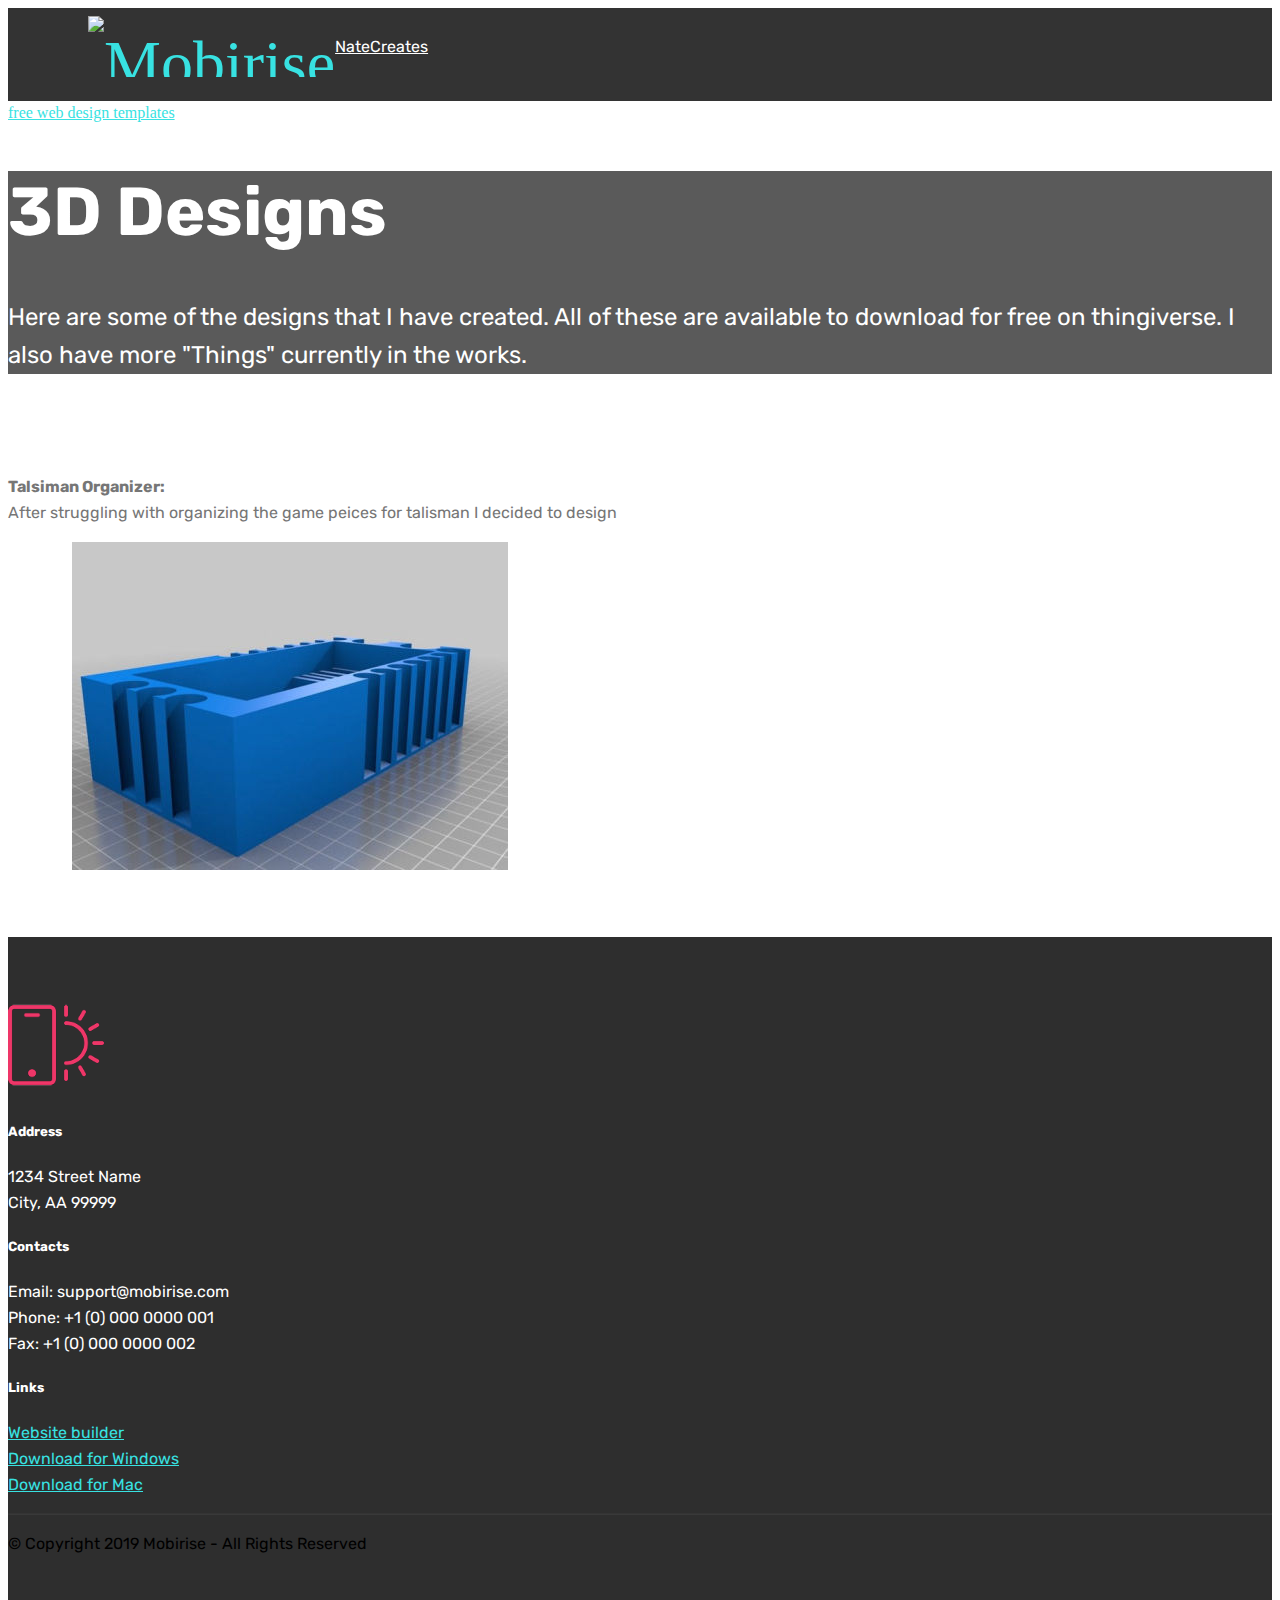
==== commit 306ff2eb: "issues fix?" ====
--- a/3D.html
+++ b/3D.html
@@ -58,7 +58,7 @@
     </nav>
 </section>
 
-<section class="engine"><a href="https://mobirise.info/t">amp templates</a></section><section class="cid-rt1Z3KdaYu mbr-fullscreen mbr-parallax-background" id="header2-8">
+<section class="engine"><a href="https://mobirise.info/m">free web design templates</a></section><section class="cid-rt1Z3KdaYu mbr-fullscreen mbr-parallax-background" id="header2-8">
 
     
 
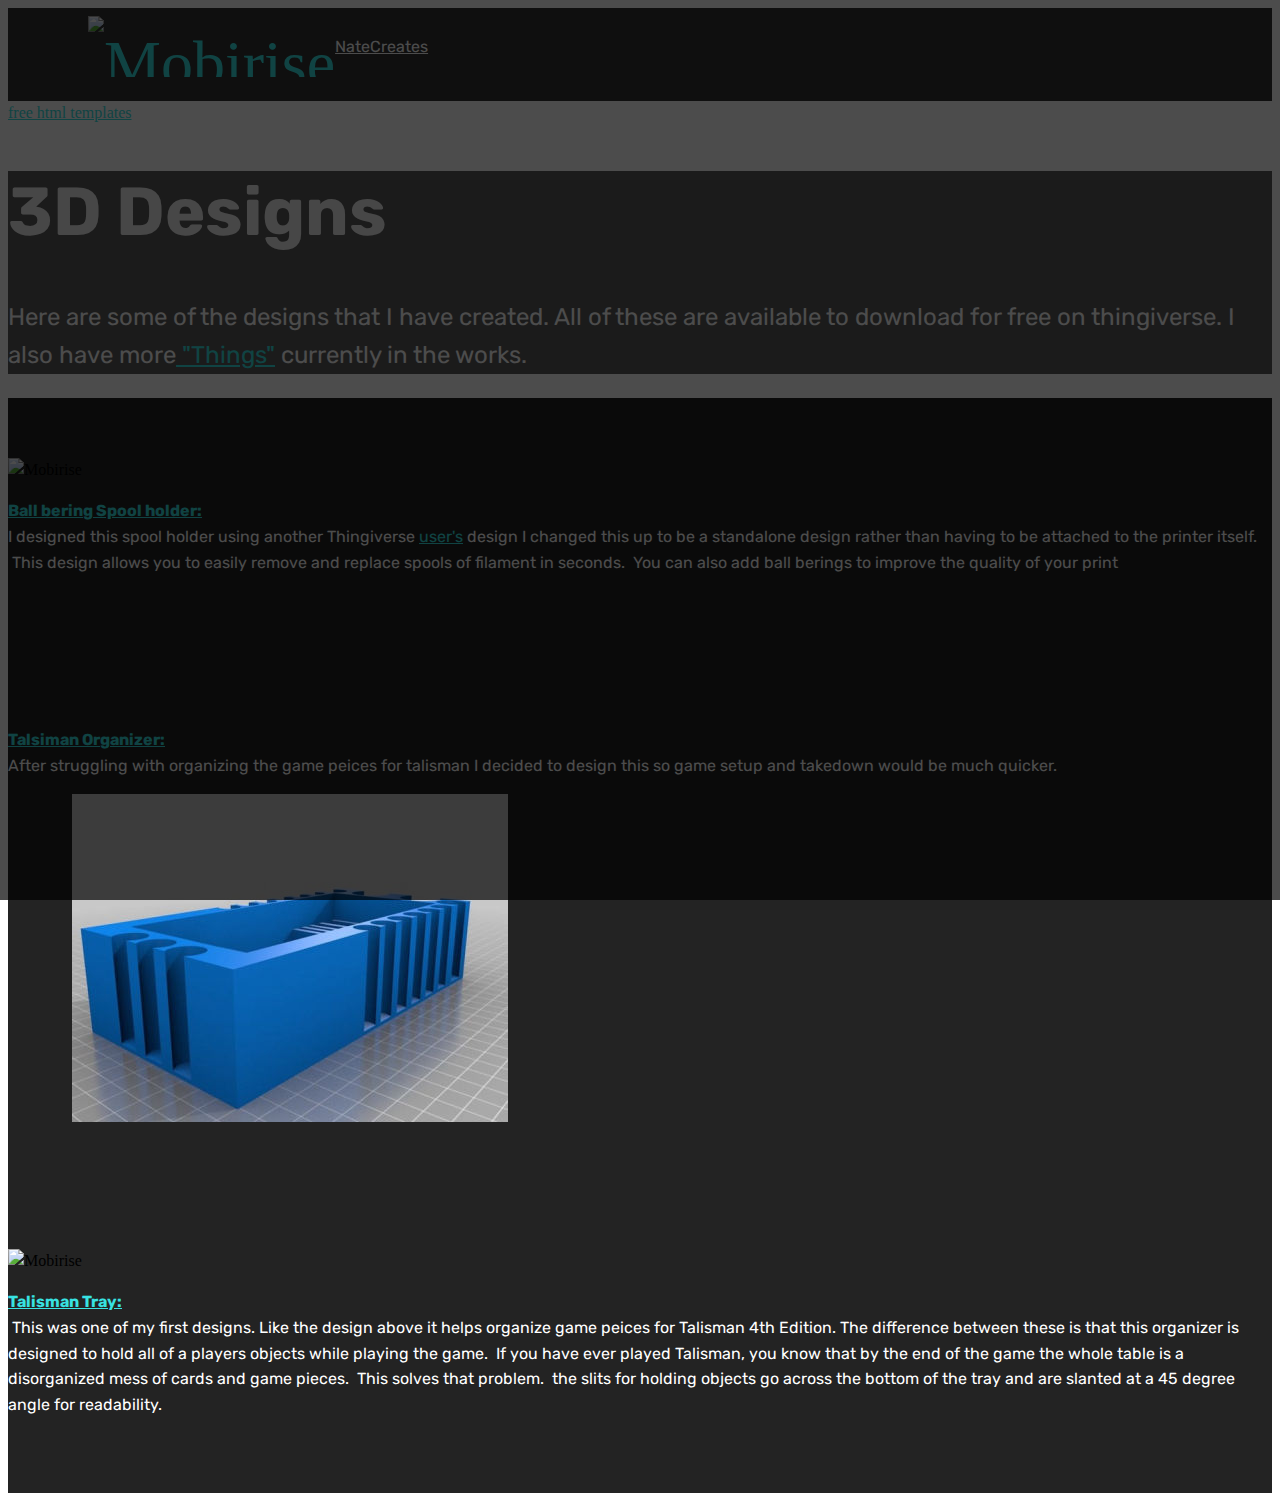
==== commit 9268ef66: "Added link to Tinkercad profile" ====
--- a/3D.html
+++ b/3D.html
@@ -16,9 +16,8 @@
   <link rel="stylesheet" href="assets/bootstrap/css/bootstrap.min.css">
   <link rel="stylesheet" href="assets/bootstrap/css/bootstrap-grid.min.css">
   <link rel="stylesheet" href="assets/bootstrap/css/bootstrap-reboot.min.css">
+  <link rel="stylesheet" href="assets/animatecss/animate.min.css">
   <link rel="stylesheet" href="assets/dropdown/css/style.css">
-  <link rel="stylesheet" href="assets/socicon/css/styles.css">
-  <link rel="stylesheet" href="assets/animatecss/animate.min.css">
   <link rel="stylesheet" href="assets/theme/css/style.css">
   <link rel="stylesheet" href="assets/mobirise/css/mbr-additional.css" type="text/css">
   
@@ -58,23 +57,46 @@
     </nav>
 </section>
 
-<section class="engine"><a href="https://mobirise.info/m">free web design templates</a></section><section class="cid-rt1Z3KdaYu mbr-fullscreen mbr-parallax-background" id="header2-8">
+<section class="engine"><a href="https://mobirise.info/v">free html templates</a></section><section class="cid-rt1Z3KdaYu mbr-fullscreen mbr-parallax-background" id="header2-8">
 
     
 
-    
+    <div class="mbr-overlay" style="opacity: 0.7; background-color: rgb(0, 0, 0);"></div>
 
     <div class="container align-center">
         <div class="row justify-content-md-center">
             <div class="mbr-white col-md-10">
                 <h1 class="mbr-section-title mbr-bold pb-3 mbr-fonts-style display-1">3D Designs</h1>
                 
-                <p class="mbr-text pb-3 mbr-fonts-style display-5">Here are some of the designs that I have created. All of these are available to download for free on thingiverse. I also have more "Things" currently in the works.</p>
+                <p class="mbr-text pb-3 mbr-fonts-style display-5">Here are some of the designs that I have created. All of these are available to download for free on thingiverse. I also have more<a href="https://www.tinkercad.com/users/cb74BDATBY4-natecreates"> "Things"</a> currently in the works.&nbsp;</p>
                 
             </div>
         </div>
     </div>
     
+</section>
+
+<section class="mbr-section content6 cid-rtMlGqoI6K" id="content6-5">
+    
+     
+    
+    <div class="container">
+        <div class="media-container-row">
+            <div class="col-12 col-md-8">
+                <div class="media-container-row">
+                    <div class="mbr-figure" style="width: 60%;">
+                      <img src="assets/images/spool-holder-436x322.png" alt="Mobirise" title="">  
+                    </div>
+                    <div class="media-content">
+                        <div class="mbr-section-text">
+                            <p class="mbr-text mb-0 mbr-fonts-style display-7">
+                               <strong><a href="https://www.thingiverse.com/thing:3698031" target="_blank">Ball bering Spool holder:</a></strong><strong><br></strong>I designed this spool holder using another Thingiverse <a href="https://www.thingiverse.com/Rodamyot/about" target="_blank">user's</a> design I changed this up to be a standalone design rather than having to be attached to the printer itself. &nbsp;This design allows you to easily remove and replace spools of filament in seconds. &nbsp;You can also add ball berings to improve the quality of your print</p>
+                        </div>
+                    </div>
+                </div>
+            </div>
+        </div>
+    </div>
 </section>
 
 <section class="mbr-section content7 cid-rt6ZPqtLui" id="content7-5">
@@ -87,7 +109,7 @@
                 <div class="media-container-row">
                     <div class="media-content">
                         <div class="mbr-section-text">
-                            <p class="mbr-text align-right mb-0 mbr-fonts-style display-7"><strong>Talsiman Organizer:</strong><br>After struggling with organizing the game peices for talisman I decided to design &nbsp;</p>
+                            <p class="mbr-text align-right mb-0 mbr-fonts-style display-7"><strong><a href="https://www.thingiverse.com/thing:3666861" target="_blank">Talsiman Organizer:</a></strong><br>After struggling with organizing the game peices for talisman I decided to design this so game setup and takedown would be much quicker.&nbsp;</p>
                         </div>
                     </div>
                     <div class="mbr-figure" style="width: 60%;">
@@ -99,94 +121,21 @@
     </div>
 </section>
 
-<section class="cid-rt6ZVj3Apg" id="footer1-6">
-
+<section class="mbr-section content6 cid-rtH0Dhflmk" id="content6-4">
     
-
+     
     
-
     <div class="container">
-        <div class="media-container-row content text-white">
-            <div class="col-12 col-md-3">
-                <div class="media-wrap">
-                    <a href="https://mobirise.co/">
-                        <img src="assets/images/logo2.png" alt="Mobirise">
-                    </a>
-                </div>
-            </div>
-            <div class="col-12 col-md-3 mbr-fonts-style display-7">
-                <h5 class="pb-3">
-                    Address
-                </h5>
-                <p class="mbr-text">
-                    1234 Street Name
-                    <br>City, AA 99999
-                </p>
-            </div>
-            <div class="col-12 col-md-3 mbr-fonts-style display-7">
-                <h5 class="pb-3">
-                    Contacts
-                </h5>
-                <p class="mbr-text">
-                    Email: support@mobirise.com
-                    <br>Phone: +1 (0) 000 0000 001
-                    <br>Fax: +1 (0) 000 0000 002
-                </p>
-            </div>
-            <div class="col-12 col-md-3 mbr-fonts-style display-7">
-                <h5 class="pb-3">
-                    Links
-                </h5>
-                <p class="mbr-text">
-                    <a class="text-primary" href="https://mobirise.co/">Website builder</a>
-                    <br><a class="text-primary" href="https://mobirise.co/">Download for Windows</a>
-                    <br><a class="text-primary" href="https://mobirise.co/">Download for Mac</a>
-                </p>
-            </div>
-        </div>
-        <div class="footer-lower">
-            <div class="media-container-row">
-                <div class="col-sm-12">
-                    <hr>
-                </div>
-            </div>
-            <div class="media-container-row mbr-white">
-                <div class="col-sm-6 copyright">
-                    <p class="mbr-text mbr-fonts-style display-7">
-                        © Copyright 2019 Mobirise - All Rights Reserved
-                    </p>
-                </div>
-                <div class="col-md-6">
-                    <div class="social-list align-right">
-                        <div class="soc-item">
-                            <a href="https://twitter.com/mobirise" target="_blank">
-                                <span class="socicon-twitter socicon mbr-iconfont mbr-iconfont-social"></span>
-                            </a>
-                        </div>
-                        <div class="soc-item">
-                            <a href="https://www.facebook.com/pages/Mobirise/1616226671953247" target="_blank">
-                                <span class="socicon-facebook socicon mbr-iconfont mbr-iconfont-social"></span>
-                            </a>
-                        </div>
-                        <div class="soc-item">
-                            <a href="https://www.youtube.com/c/mobirise" target="_blank">
-                                <span class="socicon-youtube socicon mbr-iconfont mbr-iconfont-social"></span>
-                            </a>
-                        </div>
-                        <div class="soc-item">
-                            <a href="https://instagram.com/mobirise" target="_blank">
-                                <span class="socicon-instagram socicon mbr-iconfont mbr-iconfont-social"></span>
-                            </a>
-                        </div>
-                        <div class="soc-item">
-                            <a href="https://plus.google.com/u/0/+Mobirise" target="_blank">
-                                <span class="socicon-googleplus socicon mbr-iconfont mbr-iconfont-social"></span>
-                            </a>
-                        </div>
-                        <div class="soc-item">
-                            <a href="https://www.behance.net/Mobirise" target="_blank">
-                                <span class="socicon-behance socicon mbr-iconfont mbr-iconfont-social"></span>
-                            </a>
+        <div class="media-container-row">
+            <div class="col-12 col-md-8">
+                <div class="media-container-row">
+                    <div class="mbr-figure" style="width: 60%;">
+                      <img src="assets/images/talisman-tray-436x321.png" alt="Mobirise" title="">  
+                    </div>
+                    <div class="media-content">
+                        <div class="mbr-section-text">
+                            <p class="mbr-text mb-0 mbr-fonts-style display-7">
+                               <strong><a href="https://www.thingiverse.com/thing:3652825">Talisman Tray:</a></strong><strong><br></strong>&nbsp;This was one of my first designs. Like the design above it helps organize game peices for Talisman 4th Edition. The difference between these is that this organizer is designed to hold all of a players objects while playing the game. &nbsp;If you have ever played Talisman, you know that by the end of the game the whole table is a disorganized mess of cards and game pieces. &nbsp;This solves that problem. &nbsp;the slits for holding objects go across the bottom of the tray and are slanted at a 45 degree angle for readability.</p>
                         </div>
                     </div>
                 </div>
@@ -197,14 +146,14 @@
 
 
   <script src="assets/web/assets/jquery/jquery.min.js"></script>
+  <script src="assets/tether/tether.min.js"></script>
   <script src="assets/popper/popper.min.js"></script>
-  <script src="assets/tether/tether.min.js"></script>
   <script src="assets/bootstrap/js/bootstrap.min.js"></script>
-  <script src="assets/dropdown/js/script.min.js"></script>
+  <script src="assets/smoothscroll/smooth-scroll.js"></script>
+  <script src="assets/touchswipe/jquery.touch-swipe.min.js"></script>
   <script src="assets/viewportchecker/jquery.viewportchecker.js"></script>
   <script src="assets/parallax/jarallax.min.js"></script>
-  <script src="assets/smoothscroll/smooth-scroll.js"></script>
-  <script src="assets/touchswipe/jquery.touch-swipe.min.js"></script>
+  <script src="assets/dropdown/js/script.min.js"></script>
   <script src="assets/theme/js/script.js"></script>
   
   
--- a/assets/mobirise/css/mbr-additional.css
+++ b/assets/mobirise/css/mbr-additional.css
@@ -2296,6 +2296,33 @@
     padding: 1rem !important;
   }
 }
+.cid-rtMoJ7m4FS {
+  padding-top: 90px;
+  padding-bottom: 90px;
+  background-color: #5b686b;
+}
+.cid-rtMoJ7m4FS .title {
+  margin-bottom: 2rem;
+}
+.cid-rtMoJ7m4FS .mbr-section-subtitle {
+  color: #ffffff;
+}
+.cid-rtMoJ7m4FS a:not([href]):not([tabindex]) {
+  color: #fff;
+  border-radius: 3px;
+}
+.cid-rtMoJ7m4FS a.btn-white:not([href]):not([tabindex]) {
+  color: #333;
+}
+.cid-rtMoJ7m4FS textarea.form-control {
+  min-height: 188px;
+}
+.cid-rtMoJ7m4FS H2 {
+  color: #ffffff;
+}
+.cid-rtMoJ7m4FS LABEL {
+  text-align: right;
+}
 .cid-rt1Z3JE0Nd .navbar {
   padding: .5rem 0;
   background: #333333;
@@ -2689,16 +2716,34 @@
   background-image: url("../../../assets/images/annotation-2019-06-11-110855-2000x907.png");
 }
 .cid-rt1Z3KdaYu H1 {
-  color: #ffffff;
+  color: #efefef;
 }
 .cid-rt1Z3KdaYu .mbr-text,
 .cid-rt1Z3KdaYu .mbr-section-btn {
   color: #ffffff;
 }
+.cid-rtMlGqoI6K {
+  padding-top: 60px;
+  padding-bottom: 60px;
+  background-color: #232323;
+}
+@media (min-width: 992px) {
+  .cid-rtMlGqoI6K .mbr-figure {
+    padding-right: 4rem;
+  }
+}
+@media (max-width: 991px) {
+  .cid-rtMlGqoI6K .mbr-figure {
+    padding-bottom: 1rem;
+  }
+}
+.cid-rtMlGqoI6K .mbr-text {
+  color: #ffffff;
+}
 .cid-rt6ZPqtLui {
   padding-top: 60px;
   padding-bottom: 60px;
-  background-color: #ffffff;
+  background-color: #232323;
 }
 @media (min-width: 992px) {
   .cid-rt6ZPqtLui .mbr-figure {
@@ -2711,75 +2756,25 @@
   }
 }
 .cid-rt6ZPqtLui .mbr-text {
-  color: #767676;
-}
-.cid-rt6ZVj3Apg {
+  color: #ffffff;
+}
+.cid-rtH0Dhflmk {
   padding-top: 60px;
   padding-bottom: 60px;
-  background-color: #2e2e2e;
-}
-@media (max-width: 767px) {
-  .cid-rt6ZVj3Apg .content {
-    text-align: center;
-  }
-  .cid-rt6ZVj3Apg .content > div:not(:last-child) {
-    margin-bottom: 2rem;
-  }
-}
-@media (max-width: 767px) {
-  .cid-rt6ZVj3Apg .media-wrap {
-    margin-bottom: 1rem;
-  }
-}
-.cid-rt6ZVj3Apg .media-wrap .mbr-iconfont-logo {
-  font-size: 7.5rem;
-  color: #f36;
-}
-.cid-rt6ZVj3Apg .media-wrap img {
-  height: 6rem;
-}
-@media (max-width: 767px) {
-  .cid-rt6ZVj3Apg .footer-lower .copyright {
-    margin-bottom: 1rem;
-    text-align: center;
-  }
-}
-.cid-rt6ZVj3Apg .footer-lower hr {
-  margin: 1rem 0;
-  border-color: #fff;
-  opacity: .05;
-}
-.cid-rt6ZVj3Apg .footer-lower .social-list {
-  padding-left: 0;
-  margin-bottom: 0;
-  list-style: none;
-  display: flex;
-  -webkit-flex-wrap: wrap;
-  flex-wrap: wrap;
-  -webkit-justify-content: flex-end;
-  justify-content: flex-end;
-}
-.cid-rt6ZVj3Apg .footer-lower .social-list .mbr-iconfont-social {
-  font-size: 1.3rem;
-  color: #fff;
-}
-.cid-rt6ZVj3Apg .footer-lower .social-list .soc-item {
-  margin: 0 .5rem;
-}
-.cid-rt6ZVj3Apg .footer-lower .social-list a {
-  margin: 0;
-  opacity: .5;
-  -webkit-transition: .2s linear;
-  transition: .2s linear;
-}
-.cid-rt6ZVj3Apg .footer-lower .social-list a:hover {
-  opacity: 1;
-}
-@media (max-width: 767px) {
-  .cid-rt6ZVj3Apg .footer-lower .social-list {
-    -webkit-justify-content: center;
-    justify-content: center;
-  }
+  background-color: #232323;
+}
+@media (min-width: 992px) {
+  .cid-rtH0Dhflmk .mbr-figure {
+    padding-right: 4rem;
+  }
+}
+@media (max-width: 991px) {
+  .cid-rtH0Dhflmk .mbr-figure {
+    padding-bottom: 1rem;
+  }
+}
+.cid-rtH0Dhflmk .mbr-text {
+  color: #ffffff;
 }
 .cid-rt1ZhMBrdJ .navbar {
   padding: .5rem 0;
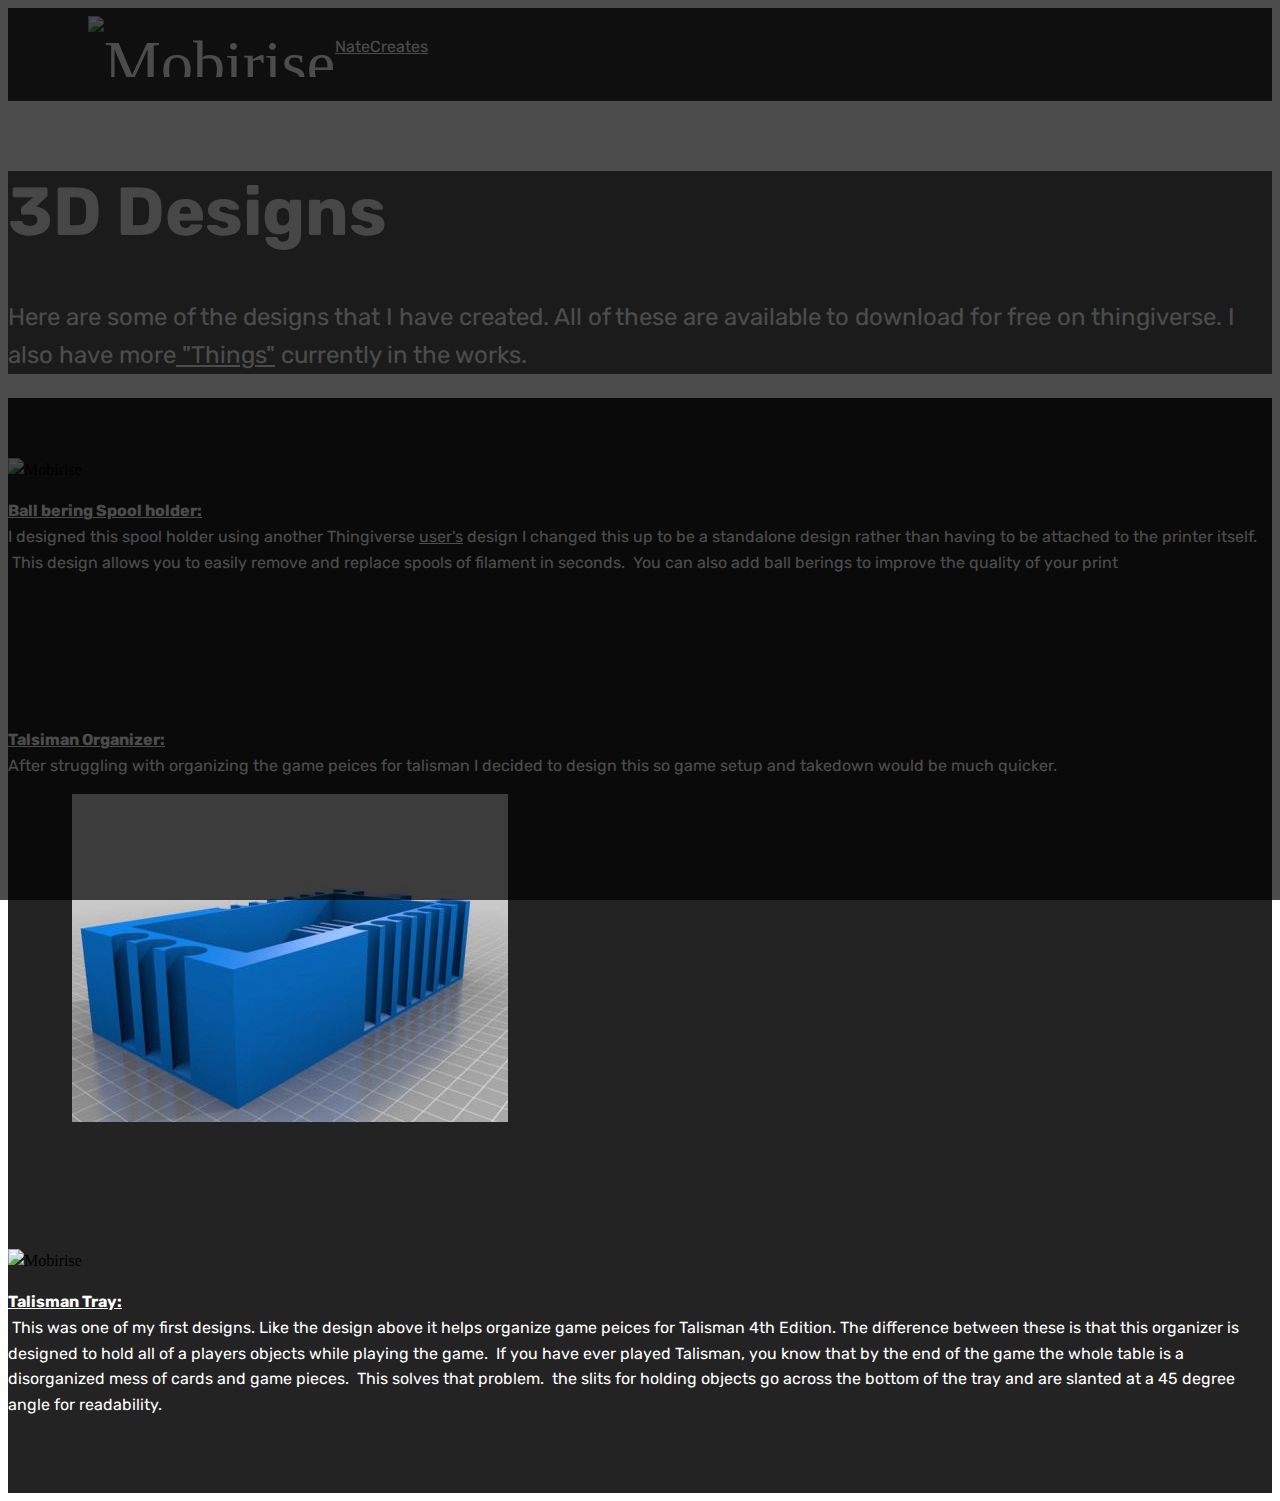
==== commit 1c61b37e: "Changed color scheme of index.html" ====
--- a/3D.html
+++ b/3D.html
@@ -57,7 +57,7 @@
     </nav>
 </section>
 
-<section class="engine"><a href="https://mobirise.info/v">free html templates</a></section><section class="cid-rt1Z3KdaYu mbr-fullscreen mbr-parallax-background" id="header2-8">
+<section class="engine"><a href="https://mobirise.info">Mobirise</a></section><section class="cid-rt1Z3KdaYu mbr-fullscreen mbr-parallax-background" id="header2-8">
 
     
 
--- a/assets/mobirise/css/mbr-additional.css
+++ b/assets/mobirise/css/mbr-additional.css
@@ -132,7 +132,7 @@
   border-radius: 3px;
 }
 .bg-primary {
-  background-color: #38e2e2 !important;
+  background-color: #ffffff !important;
 }
 .bg-success {
   background-color: #f7ed4a !important;
@@ -148,23 +148,23 @@
 }
 .btn-primary,
 .btn-primary:active {
-  background-color: #38e2e2 !important;
-  border-color: #38e2e2 !important;
-  color: #031818 !important;
+  background-color: #ffffff !important;
+  border-color: #ffffff !important;
+  color: #808080 !important;
 }
 .btn-primary:hover,
 .btn-primary:focus,
 .btn-primary.focus,
 .btn-primary.active {
-  color: #031818 !important;
-  background-color: #1ab3b3 !important;
-  border-color: #1ab3b3 !important;
+  color: #808080 !important;
+  background-color: #d9d9d9 !important;
+  border-color: #d9d9d9 !important;
 }
 .btn-primary.disabled,
 .btn-primary:disabled {
-  color: #031818 !important;
-  background-color: #1ab3b3 !important;
-  border-color: #1ab3b3 !important;
+  color: #808080 !important;
+  background-color: #d9d9d9 !important;
+  border-color: #d9d9d9 !important;
 }
 .btn-secondary,
 .btn-secondary:active {
@@ -312,22 +312,22 @@
 .btn-primary-outline,
 .btn-primary-outline:active {
   background: none;
-  border-color: #179d9d;
-  color: #179d9d;
+  border-color: #cccccc;
+  color: #cccccc;
 }
 .btn-primary-outline:hover,
 .btn-primary-outline:focus,
 .btn-primary-outline.focus,
 .btn-primary-outline.active {
-  color: #031818;
-  background-color: #38e2e2;
-  border-color: #38e2e2;
+  color: #808080;
+  background-color: #ffffff;
+  border-color: #ffffff;
 }
 .btn-primary-outline.disabled,
 .btn-primary-outline:disabled {
-  color: #031818 !important;
-  background-color: #38e2e2 !important;
-  border-color: #38e2e2 !important;
+  color: #808080 !important;
+  background-color: #ffffff !important;
+  border-color: #ffffff !important;
 }
 .btn-secondary-outline,
 .btn-secondary-outline:active {
@@ -464,7 +464,7 @@
   border-color: #ffffff;
 }
 .text-primary {
-  color: #38e2e2 !important;
+  color: #ffffff !important;
 }
 .text-secondary {
   color: #ff3366 !important;
@@ -489,7 +489,7 @@
 }
 a.text-primary:hover,
 a.text-primary:focus {
-  color: #179d9d !important;
+  color: #cccccc !important;
 }
 a.text-secondary:hover,
 a.text-secondary:focus {
@@ -547,9 +547,9 @@
   border-radius: 100px !important;
 }
 .mbr-gallery-filter li.active .btn {
-  background-color: #38e2e2;
-  border-color: #38e2e2;
-  color: #072e2e;
+  background-color: #ffffff;
+  border-color: #ffffff;
+  color: #8c8c8c;
 }
 .mbr-gallery-filter li.active .btn:focus {
   box-shadow: none;
@@ -565,11 +565,11 @@
 }
 a,
 a:hover {
-  color: #38e2e2;
+  color: #ffffff;
 }
 .mbr-plan-header.bg-primary .mbr-plan-subtitle,
 .mbr-plan-header.bg-primary .mbr-plan-price-desc {
-  color: #eafcfc;
+  color: #ffffff;
 }
 .mbr-plan-header.bg-success .mbr-plan-subtitle,
 .mbr-plan-header.bg-success .mbr-plan-price-desc {
@@ -690,7 +690,7 @@
   padding: 10px 0 10px 20px;
   font-size: 1.09rem;
   position: relative;
-  border-color: #38e2e2;
+  border-color: #ffffff;
   border-width: 3px;
 }
 ul,
@@ -779,7 +779,7 @@
   text-align: center;
   position: relative;
   border: 2px solid #c0a375;
-  border-color: #38e2e2;
+  border-color: #ffffff;
   color: #232323;
   cursor: pointer;
 }
@@ -790,7 +790,7 @@
 }
 .btn-social:hover {
   color: #fff;
-  background: #38e2e2;
+  background: #ffffff;
 }
 .btn-social + .btn {
   margin-left: .1rem;
@@ -798,11 +798,11 @@
 /* Footer */
 .mbr-footer-content li::before,
 .mbr-footer .mbr-contacts li::before {
-  background: #38e2e2;
+  background: #ffffff;
 }
 .mbr-footer-content li a:hover,
 .mbr-footer .mbr-contacts li a:hover {
-  color: #38e2e2;
+  color: #ffffff;
 }
 .footer3 input[type="email"],
 .footer4 input[type="email"] {
@@ -1384,7 +1384,7 @@
 }
 .jq-selectbox li:hover,
 .jq-selectbox li.selected {
-  background-color: #38e2e2;
+  background-color: #ffffff;
   color: #000000;
 }
 .jq-selectbox .jq-selectbox__trigger-arrow,
@@ -1397,14 +1397,14 @@
 .jq-selectbox:hover .jq-selectbox__trigger-arrow,
 .jq-number__spin.minus:hover:after,
 .jq-number__spin.plus:hover:after {
-  border-top-color: #38e2e2;
-  border-bottom-color: #38e2e2;
+  border-top-color: #ffffff;
+  border-bottom-color: #ffffff;
 }
 .xdsoft_datetimepicker .xdsoft_calendar td.xdsoft_default,
 .xdsoft_datetimepicker .xdsoft_calendar td.xdsoft_current,
 .xdsoft_datetimepicker .xdsoft_timepicker .xdsoft_time_box > div > div.xdsoft_current {
   color: #000000 !important;
-  background-color: #38e2e2 !important;
+  background-color: #ffffff !important;
   box-shadow: none!important;
 }
 .xdsoft_datetimepicker .xdsoft_calendar td:hover,
@@ -1820,11 +1820,11 @@
   background-image: url("../../../assets/images/printer-2416269-1920-bl-1920x1279.png");
 }
 .cid-qTkA127IK8 H1 {
-  color: #38e2e2;
+  color: #ffffff;
 }
 .cid-qTkA127IK8 .mbr-text,
 .cid-qTkA127IK8 .mbr-section-btn {
-  color: #38e2e2;
+  color: #ffffff;
 }
 .cid-qTkAaeaxX5 {
   padding-top: 120px;
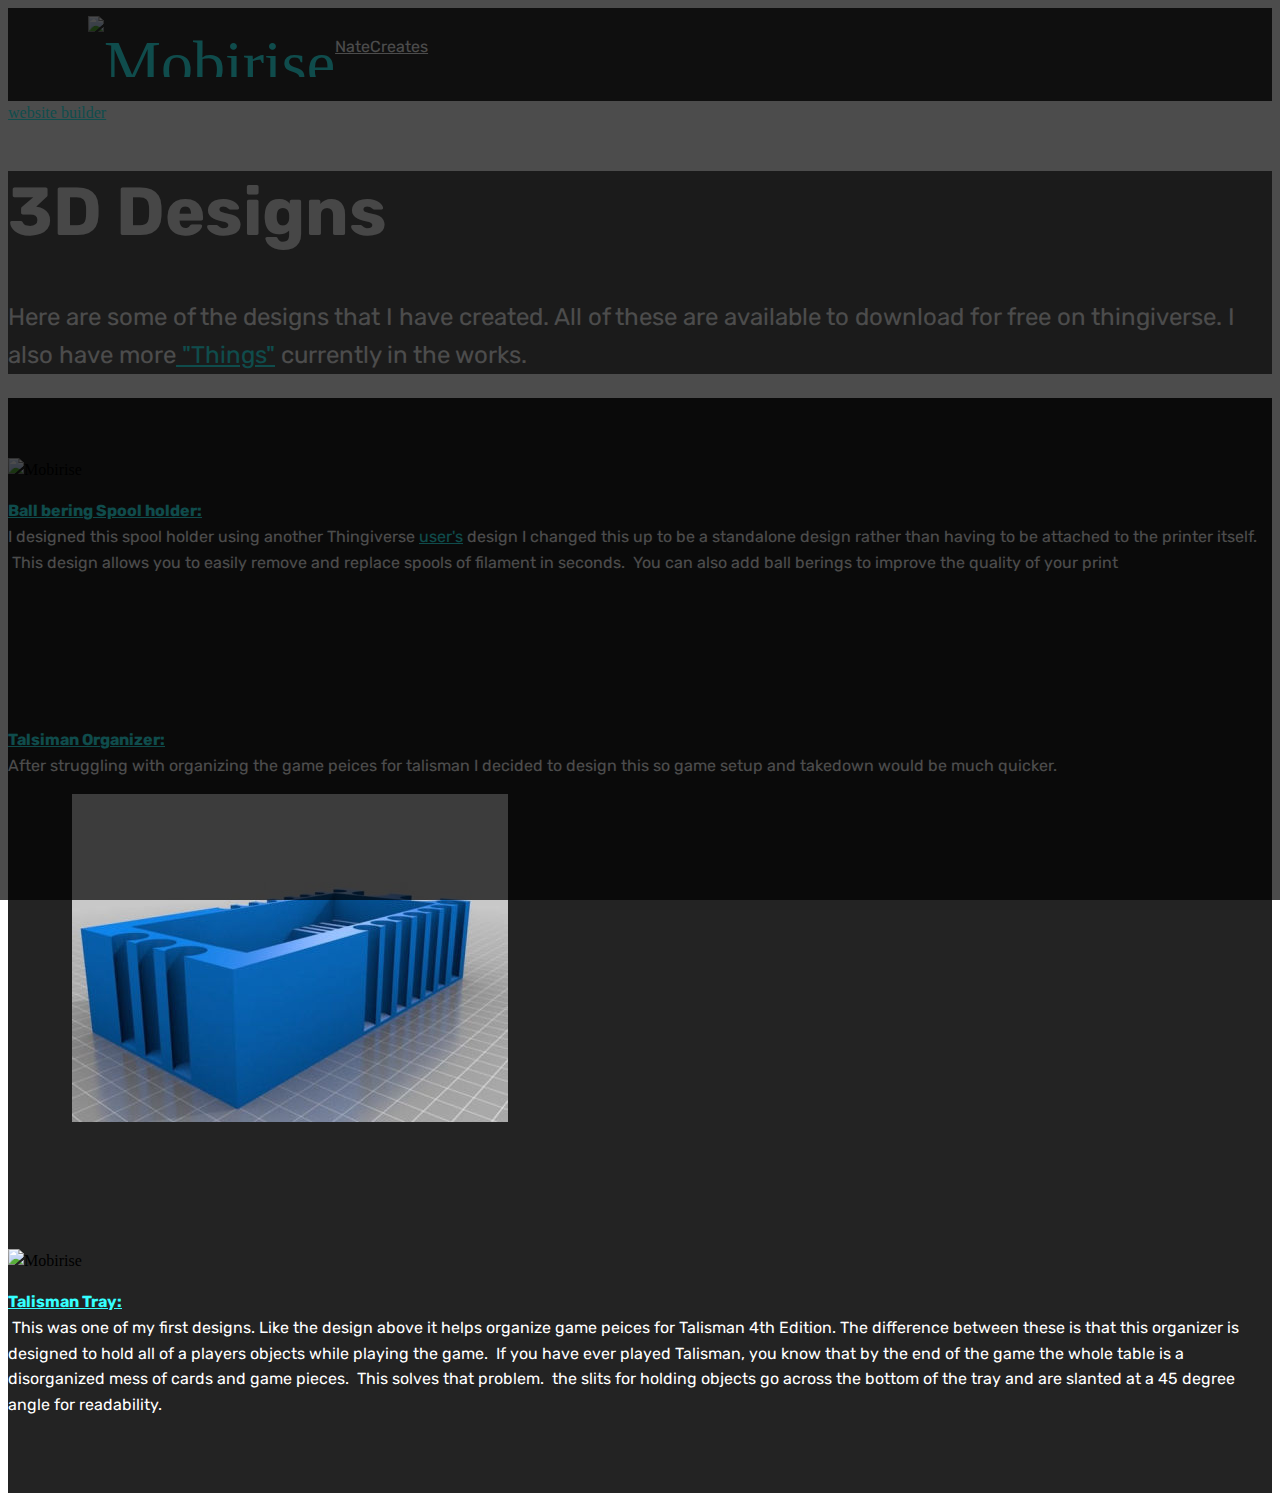
==== commit baf48d6e: "Updated Software page to have SAfETy app" ====
--- a/3D.html
+++ b/3D.html
@@ -57,7 +57,7 @@
     </nav>
 </section>
 
-<section class="engine"><a href="https://mobirise.info">Mobirise</a></section><section class="cid-rt1Z3KdaYu mbr-fullscreen mbr-parallax-background" id="header2-8">
+<section class="engine"><a href="https://mobirise.info/c">website builder</a></section><section class="cid-rt1Z3KdaYu mbr-fullscreen mbr-parallax-background" id="header2-8">
 
     
 
--- a/assets/mobirise/css/mbr-additional.css
+++ b/assets/mobirise/css/mbr-additional.css
@@ -132,7 +132,7 @@
   border-radius: 3px;
 }
 .bg-primary {
-  background-color: #ffffff !important;
+  background-color: #35ffff !important;
 }
 .bg-success {
   background-color: #f7ed4a !important;
@@ -148,23 +148,23 @@
 }
 .btn-primary,
 .btn-primary:active {
-  background-color: #ffffff !important;
-  border-color: #ffffff !important;
-  color: #808080 !important;
+  background-color: #35ffff !important;
+  border-color: #35ffff !important;
+  color: #003535 !important;
 }
 .btn-primary:hover,
 .btn-primary:focus,
 .btn-primary.focus,
 .btn-primary.active {
-  color: #808080 !important;
-  background-color: #d9d9d9 !important;
-  border-color: #d9d9d9 !important;
+  color: #003535 !important;
+  background-color: #00e7e7 !important;
+  border-color: #00e7e7 !important;
 }
 .btn-primary.disabled,
 .btn-primary:disabled {
-  color: #808080 !important;
-  background-color: #d9d9d9 !important;
-  border-color: #d9d9d9 !important;
+  color: #003535 !important;
+  background-color: #00e7e7 !important;
+  border-color: #00e7e7 !important;
 }
 .btn-secondary,
 .btn-secondary:active {
@@ -312,22 +312,22 @@
 .btn-primary-outline,
 .btn-primary-outline:active {
   background: none;
-  border-color: #cccccc;
-  color: #cccccc;
+  border-color: #00cece;
+  color: #00cece;
 }
 .btn-primary-outline:hover,
 .btn-primary-outline:focus,
 .btn-primary-outline.focus,
 .btn-primary-outline.active {
-  color: #808080;
-  background-color: #ffffff;
-  border-color: #ffffff;
+  color: #003535;
+  background-color: #35ffff;
+  border-color: #35ffff;
 }
 .btn-primary-outline.disabled,
 .btn-primary-outline:disabled {
-  color: #808080 !important;
-  background-color: #ffffff !important;
-  border-color: #ffffff !important;
+  color: #003535 !important;
+  background-color: #35ffff !important;
+  border-color: #35ffff !important;
 }
 .btn-secondary-outline,
 .btn-secondary-outline:active {
@@ -464,7 +464,7 @@
   border-color: #ffffff;
 }
 .text-primary {
-  color: #ffffff !important;
+  color: #35ffff !important;
 }
 .text-secondary {
   color: #ff3366 !important;
@@ -489,7 +489,7 @@
 }
 a.text-primary:hover,
 a.text-primary:focus {
-  color: #cccccc !important;
+  color: #00cece !important;
 }
 a.text-secondary:hover,
 a.text-secondary:focus {
@@ -547,9 +547,9 @@
   border-radius: 100px !important;
 }
 .mbr-gallery-filter li.active .btn {
-  background-color: #ffffff;
-  border-color: #ffffff;
-  color: #8c8c8c;
+  background-color: #35ffff;
+  border-color: #35ffff;
+  color: #004e4e;
 }
 .mbr-gallery-filter li.active .btn:focus {
   box-shadow: none;
@@ -565,7 +565,7 @@
 }
 a,
 a:hover {
-  color: #ffffff;
+  color: #35ffff;
 }
 .mbr-plan-header.bg-primary .mbr-plan-subtitle,
 .mbr-plan-header.bg-primary .mbr-plan-price-desc {
@@ -690,7 +690,7 @@
   padding: 10px 0 10px 20px;
   font-size: 1.09rem;
   position: relative;
-  border-color: #ffffff;
+  border-color: #35ffff;
   border-width: 3px;
 }
 ul,
@@ -779,7 +779,7 @@
   text-align: center;
   position: relative;
   border: 2px solid #c0a375;
-  border-color: #ffffff;
+  border-color: #35ffff;
   color: #232323;
   cursor: pointer;
 }
@@ -790,7 +790,7 @@
 }
 .btn-social:hover {
   color: #fff;
-  background: #ffffff;
+  background: #35ffff;
 }
 .btn-social + .btn {
   margin-left: .1rem;
@@ -798,11 +798,11 @@
 /* Footer */
 .mbr-footer-content li::before,
 .mbr-footer .mbr-contacts li::before {
-  background: #ffffff;
+  background: #35ffff;
 }
 .mbr-footer-content li a:hover,
 .mbr-footer .mbr-contacts li a:hover {
-  color: #ffffff;
+  color: #35ffff;
 }
 .footer3 input[type="email"],
 .footer4 input[type="email"] {
@@ -1384,7 +1384,7 @@
 }
 .jq-selectbox li:hover,
 .jq-selectbox li.selected {
-  background-color: #ffffff;
+  background-color: #35ffff;
   color: #000000;
 }
 .jq-selectbox .jq-selectbox__trigger-arrow,
@@ -1397,14 +1397,14 @@
 .jq-selectbox:hover .jq-selectbox__trigger-arrow,
 .jq-number__spin.minus:hover:after,
 .jq-number__spin.plus:hover:after {
-  border-top-color: #ffffff;
-  border-bottom-color: #ffffff;
+  border-top-color: #35ffff;
+  border-bottom-color: #35ffff;
 }
 .xdsoft_datetimepicker .xdsoft_calendar td.xdsoft_default,
 .xdsoft_datetimepicker .xdsoft_calendar td.xdsoft_current,
 .xdsoft_datetimepicker .xdsoft_timepicker .xdsoft_time_box > div > div.xdsoft_current {
   color: #000000 !important;
-  background-color: #ffffff !important;
+  background-color: #35ffff !important;
   box-shadow: none!important;
 }
 .xdsoft_datetimepicker .xdsoft_calendar td:hover,
@@ -1820,7 +1820,7 @@
   background-image: url("../../../assets/images/printer-2416269-1920-bl-1920x1279.png");
 }
 .cid-qTkA127IK8 H1 {
-  color: #ffffff;
+  color: #35ffff;
 }
 .cid-qTkA127IK8 .mbr-text,
 .cid-qTkA127IK8 .mbr-section-btn {
@@ -3175,6 +3175,308 @@
 .cid-rt1ZhNlCeP .mbr-section-btn {
   color: #ffffff;
 }
+.cid-rtROvsUqex {
+  padding-top: 90px;
+  padding-bottom: 90px;
+  background-color: #232323;
+}
+.cid-rtROvsUqex h2 {
+  text-align: left;
+}
+.cid-rtROvsUqex h4 {
+  text-align: left;
+  font-weight: 500;
+}
+.cid-rtROvsUqex p {
+  color: #767676;
+  text-align: left;
+}
+.cid-rtROvsUqex .aside-content {
+  flex-basis: 100%;
+  -webkit-flex-basis: 100%;
+}
+.cid-rtROvsUqex .block-content {
+  display: -webkit-flex;
+  flex-direction: column;
+  -webkit-flex-direction: column;
+  word-break: break-word;
+}
+.cid-rtROvsUqex .media {
+  margin: initial;
+  align-items: center;
+  -webkit-align-items: center;
+}
+.cid-rtROvsUqex .mbr-figure {
+  align-self: flex-start;
+  -webkit-align-self: flex-start;
+  -webkit-flex-shrink: 0;
+  flex-shrink: 0;
+}
+.cid-rtROvsUqex .card-img {
+  padding-right: 2rem;
+  width: auto;
+}
+.cid-rtROvsUqex .card-img span {
+  font-size: 72px;
+  color: #707070;
+}
+@media (min-width: 992px) {
+  .cid-rtROvsUqex .mbr-figure {
+    padding-right: 4rem;
+  }
+}
+@media (max-width: 991px) {
+  .cid-rtROvsUqex .mbr-figure {
+    padding-right: 0;
+    padding-bottom: 1rem;
+    margin-bottom: 2rem;
+  }
+}
+@media (max-width: 300px) {
+  .cid-rtROvsUqex .card-img span {
+    font-size: 40px !important;
+  }
+}
+.cid-rtROvsUqex H2 {
+  color: #ffffff;
+}
+.cid-rtROvsUqex P {
+  color: #ffffff;
+}
+.cid-rtRQf31x5S {
+  padding-top: 90px;
+  padding-bottom: 90px;
+  background-color: #232323;
+}
+.cid-rtRQf31x5S h2 {
+  text-align: left;
+}
+.cid-rtRQf31x5S h4 {
+  text-align: left;
+  font-weight: 500;
+}
+.cid-rtRQf31x5S p {
+  color: #767676;
+  text-align: left;
+}
+.cid-rtRQf31x5S .aside-content {
+  flex-basis: 100%;
+  -webkit-flex-basis: 100%;
+}
+.cid-rtRQf31x5S .block-content {
+  display: -webkit-flex;
+  flex-direction: column;
+  -webkit-flex-direction: column;
+  word-break: break-word;
+}
+.cid-rtRQf31x5S .media {
+  margin: initial;
+  align-items: center;
+  -webkit-align-items: center;
+}
+.cid-rtRQf31x5S .mbr-figure {
+  align-self: flex-start;
+  -webkit-align-self: flex-start;
+  -webkit-flex-shrink: 0;
+  flex-shrink: 0;
+}
+.cid-rtRQf31x5S .card-img {
+  padding-right: 2rem;
+  width: auto;
+}
+.cid-rtRQf31x5S .card-img span {
+  font-size: 72px;
+  color: #707070;
+}
+@media (min-width: 992px) {
+  .cid-rtRQf31x5S .mbr-figure {
+    padding-right: 4rem;
+    padding-right: 0;
+    padding-left: 4rem;
+  }
+  .cid-rtRQf31x5S .media-container-row {
+    -webkit-flex-direction: row-reverse;
+  }
+}
+@media (max-width: 991px) {
+  .cid-rtRQf31x5S .mbr-figure {
+    padding-right: 0;
+    padding-bottom: 1rem;
+    margin-bottom: 2rem;
+    padding-bottom: 0;
+    margin-bottom: 0;
+    padding-top: 1rem;
+    margin-top: 2rem;
+  }
+  .cid-rtRQf31x5S .media-container-row {
+    -webkit-flex-direction: column-reverse;
+  }
+}
+@media (max-width: 300px) {
+  .cid-rtRQf31x5S .card-img span {
+    font-size: 40px !important;
+  }
+}
+.cid-rtRQf31x5S H2 {
+  color: #ffffff;
+}
+.cid-rtRQf31x5S P {
+  color: #ffffff;
+}
+.cid-rtRQfXYv0w {
+  padding-top: 90px;
+  padding-bottom: 90px;
+  background-color: #232323;
+}
+.cid-rtRQfXYv0w h2 {
+  text-align: left;
+}
+.cid-rtRQfXYv0w h4 {
+  text-align: left;
+  font-weight: 500;
+}
+.cid-rtRQfXYv0w p {
+  color: #767676;
+  text-align: left;
+}
+.cid-rtRQfXYv0w .aside-content {
+  flex-basis: 100%;
+  -webkit-flex-basis: 100%;
+}
+.cid-rtRQfXYv0w .block-content {
+  display: -webkit-flex;
+  flex-direction: column;
+  -webkit-flex-direction: column;
+  word-break: break-word;
+}
+.cid-rtRQfXYv0w .media {
+  margin: initial;
+  align-items: center;
+  -webkit-align-items: center;
+}
+.cid-rtRQfXYv0w .mbr-figure {
+  align-self: flex-start;
+  -webkit-align-self: flex-start;
+  -webkit-flex-shrink: 0;
+  flex-shrink: 0;
+}
+.cid-rtRQfXYv0w .card-img {
+  padding-right: 2rem;
+  width: auto;
+}
+.cid-rtRQfXYv0w .card-img span {
+  font-size: 72px;
+  color: #707070;
+}
+@media (min-width: 992px) {
+  .cid-rtRQfXYv0w .mbr-figure {
+    padding-right: 4rem;
+  }
+}
+@media (max-width: 991px) {
+  .cid-rtRQfXYv0w .mbr-figure {
+    padding-right: 0;
+    padding-bottom: 1rem;
+    margin-bottom: 2rem;
+  }
+}
+@media (max-width: 300px) {
+  .cid-rtRQfXYv0w .card-img span {
+    font-size: 40px !important;
+  }
+}
+.cid-rtRQfXYv0w H2 {
+  color: #ffffff;
+}
+.cid-rtRQfXYv0w .mbr-text {
+  color: #ffffff;
+}
+.cid-rtRQfXYv0w P {
+  color: #ffffff;
+}
+.cid-rtS1XY1Q5x {
+  padding-top: 90px;
+  padding-bottom: 90px;
+  background-color: #232323;
+}
+.cid-rtS1XY1Q5x h2 {
+  text-align: left;
+}
+.cid-rtS1XY1Q5x h4 {
+  text-align: left;
+  font-weight: 500;
+}
+.cid-rtS1XY1Q5x p {
+  color: #767676;
+  text-align: left;
+}
+.cid-rtS1XY1Q5x .aside-content {
+  flex-basis: 100%;
+  -webkit-flex-basis: 100%;
+}
+.cid-rtS1XY1Q5x .block-content {
+  display: -webkit-flex;
+  flex-direction: column;
+  -webkit-flex-direction: column;
+  word-break: break-word;
+}
+.cid-rtS1XY1Q5x .media {
+  margin: initial;
+  align-items: center;
+  -webkit-align-items: center;
+}
+.cid-rtS1XY1Q5x .mbr-figure {
+  align-self: flex-start;
+  -webkit-align-self: flex-start;
+  -webkit-flex-shrink: 0;
+  flex-shrink: 0;
+}
+.cid-rtS1XY1Q5x .card-img {
+  padding-right: 2rem;
+  width: auto;
+}
+.cid-rtS1XY1Q5x .card-img span {
+  font-size: 72px;
+  color: #707070;
+}
+@media (min-width: 992px) {
+  .cid-rtS1XY1Q5x .mbr-figure {
+    padding-right: 4rem;
+    padding-right: 0;
+    padding-left: 4rem;
+  }
+  .cid-rtS1XY1Q5x .media-container-row {
+    -webkit-flex-direction: row-reverse;
+  }
+}
+@media (max-width: 991px) {
+  .cid-rtS1XY1Q5x .mbr-figure {
+    padding-right: 0;
+    padding-bottom: 1rem;
+    margin-bottom: 2rem;
+    padding-bottom: 0;
+    margin-bottom: 0;
+    padding-top: 1rem;
+    margin-top: 2rem;
+  }
+  .cid-rtS1XY1Q5x .media-container-row {
+    -webkit-flex-direction: column-reverse;
+  }
+}
+@media (max-width: 300px) {
+  .cid-rtS1XY1Q5x .card-img span {
+    font-size: 40px !important;
+  }
+}
+.cid-rtS1XY1Q5x H2 {
+  color: #ffffff;
+}
+.cid-rtS1XY1Q5x .mbr-text {
+  color: #ffffff;
+}
+.cid-rtS1XY1Q5x P {
+  color: #ffffff;
+}
 .cid-rt1ZypjXQ9 .navbar {
   padding: .5rem 0;
   background: #333333;
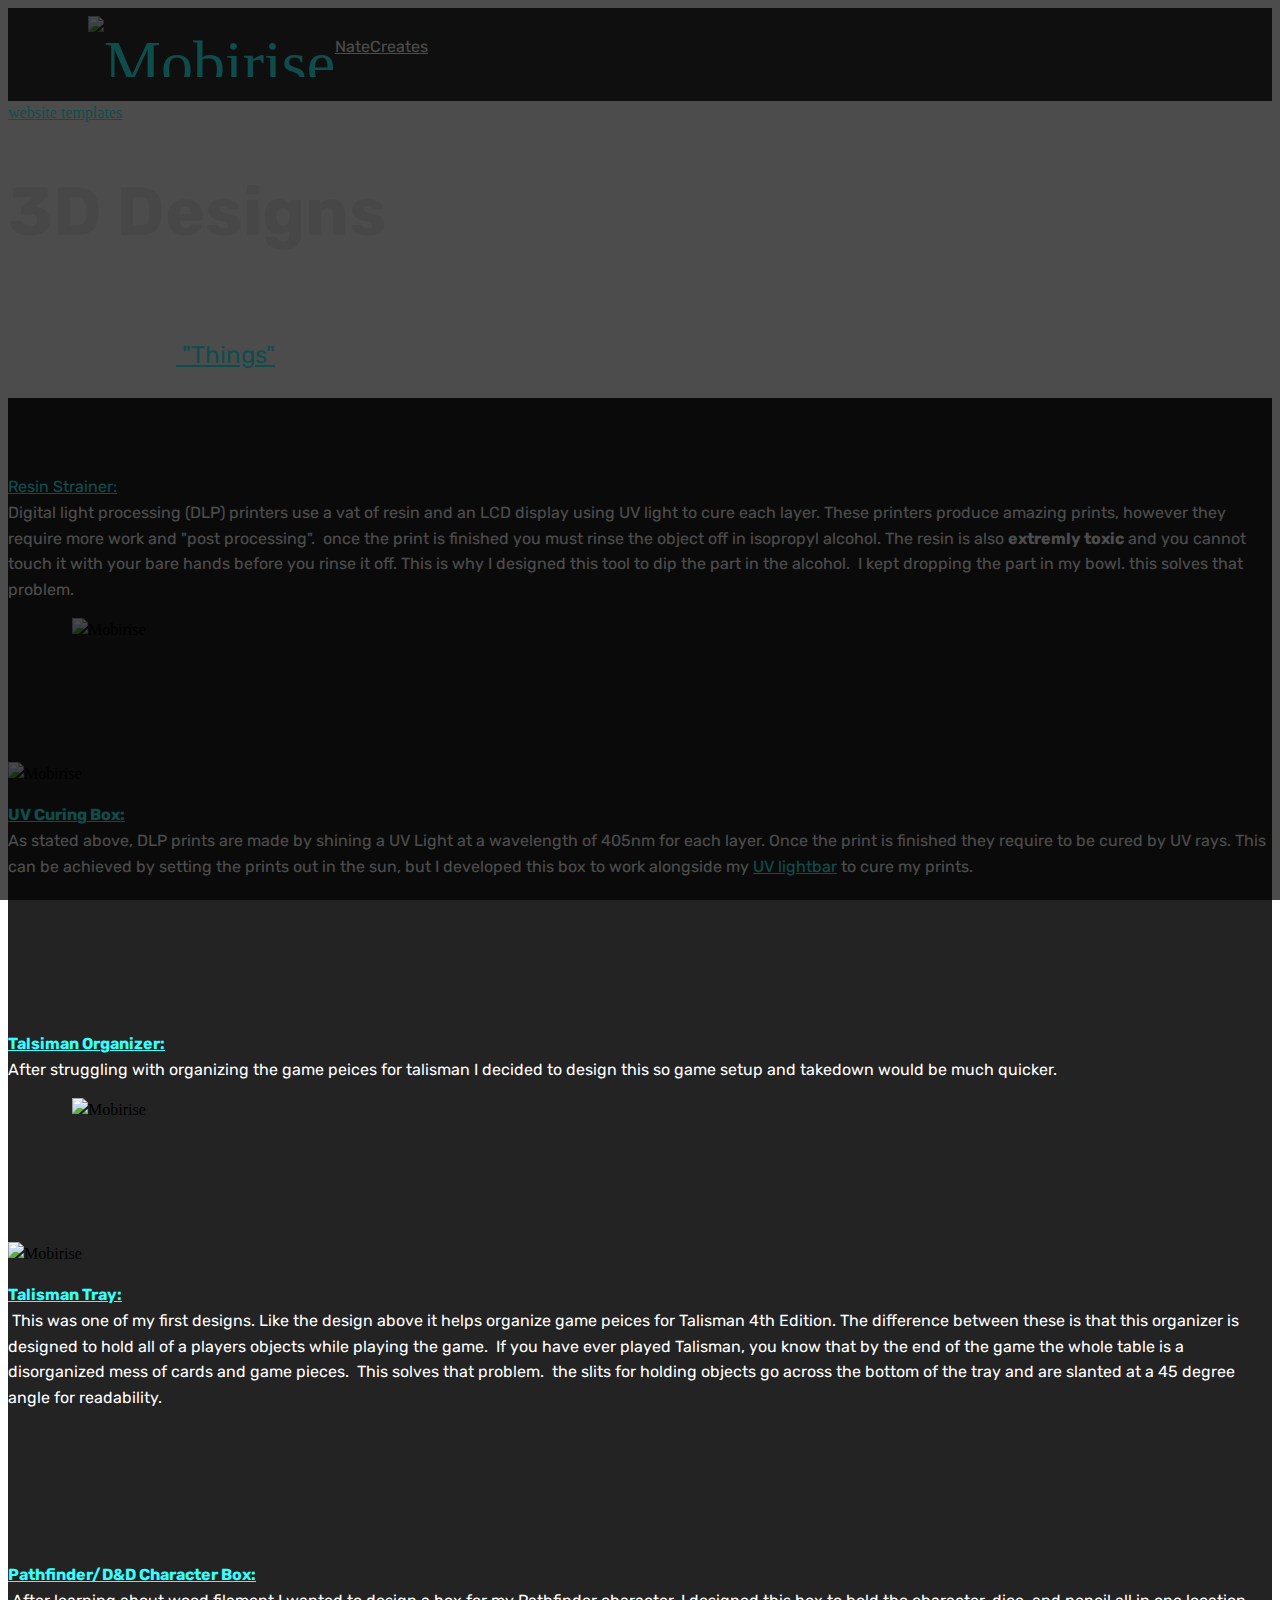
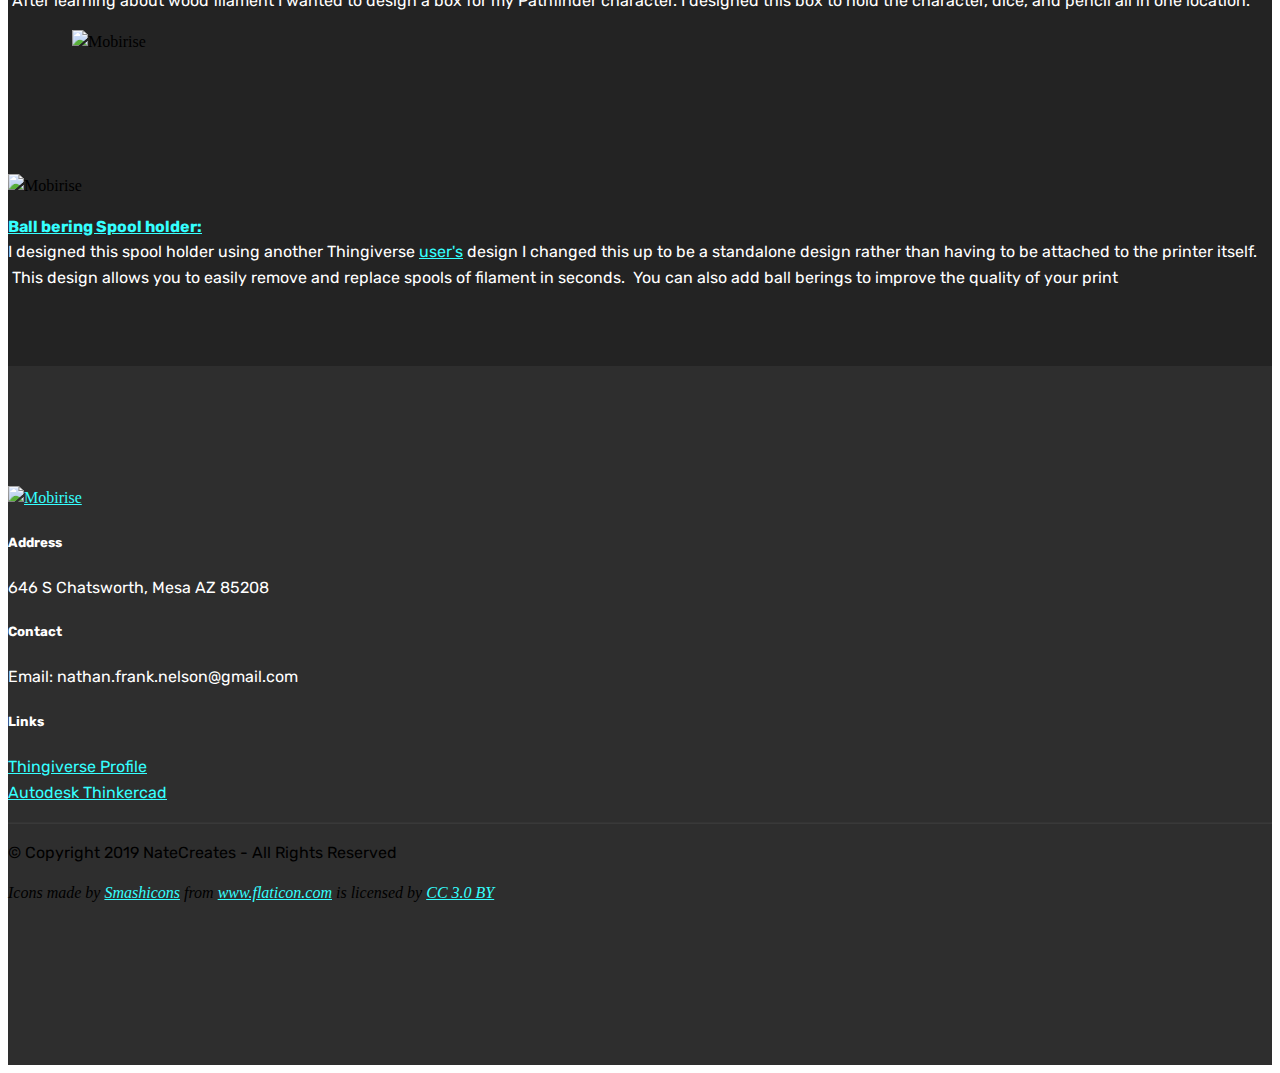
==== commit 57836dbe: "Updated Image and about page" ====
--- a/3D.html
+++ b/3D.html
@@ -16,8 +16,9 @@
   <link rel="stylesheet" href="assets/bootstrap/css/bootstrap.min.css">
   <link rel="stylesheet" href="assets/bootstrap/css/bootstrap-grid.min.css">
   <link rel="stylesheet" href="assets/bootstrap/css/bootstrap-reboot.min.css">
+  <link rel="stylesheet" href="assets/dropdown/css/style.css">
+  <link rel="stylesheet" href="assets/socicon/css/styles.css">
   <link rel="stylesheet" href="assets/animatecss/animate.min.css">
-  <link rel="stylesheet" href="assets/dropdown/css/style.css">
   <link rel="stylesheet" href="assets/theme/css/style.css">
   <link rel="stylesheet" href="assets/mobirise/css/mbr-additional.css" type="text/css">
   
@@ -57,7 +58,7 @@
     </nav>
 </section>
 
-<section class="engine"><a href="https://mobirise.info/c">website builder</a></section><section class="cid-rt1Z3KdaYu mbr-fullscreen mbr-parallax-background" id="header2-8">
+<section class="engine"><a href="https://mobirise.info/j">website templates</a></section><section class="cid-rt1Z3KdaYu mbr-fullscreen mbr-parallax-background" id="header2-8">
 
     
 
@@ -76,7 +77,30 @@
     
 </section>
 
-<section class="mbr-section content6 cid-rtMlGqoI6K" id="content6-5">
+<section class="mbr-section content7 cid-rtSkjQ2R1L" id="content7-b">
+          
+    
+
+    <div class="container">
+        <div class="media-container-row">
+            <div class="col-12 col-md-8">
+                <div class="media-container-row">
+                    <div class="media-content">
+                        <div class="mbr-section-text">
+                            <p class="mbr-text align-right mb-0 mbr-fonts-style display-7">
+                               <a href="https://www.tinkercad.com/things/45ECdqzqJyn-resin-strainer" target="_blank">Resin Strainer:</a><br>Digital light processing (DLP) printers use a vat of resin and an LCD display using UV light to cure each layer. These printers produce amazing prints, however they require more work and "post processing". &nbsp;once the print is finished you must rinse the object off in isopropyl alcohol. The resin is also <strong>extremly toxic</strong> and you cannot touch it with your bare hands before you rinse it off. This is why I designed this tool to dip the part in the alcohol. &nbsp;I kept dropping the part in my bowl. this solves that problem. &nbsp;</p>
+                        </div>
+                    </div>
+                    <div class="mbr-figure" style="width: 60%;">
+                     <img src="assets/images/resin-dipper-436x339.png" alt="Mobirise" title="">  
+                    </div>
+                </div>
+            </div>
+        </div>
+    </div>
+</section>
+
+<section class="mbr-section content6 cid-rtSqhtopMo" id="content6-d">
     
      
     
@@ -85,12 +109,12 @@
             <div class="col-12 col-md-8">
                 <div class="media-container-row">
                     <div class="mbr-figure" style="width: 60%;">
-                      <img src="assets/images/spool-holder-436x322.png" alt="Mobirise" title="">  
+                      <img src="assets/images/resin-box-436x316.png" alt="Mobirise" title="">  
                     </div>
                     <div class="media-content">
                         <div class="mbr-section-text">
                             <p class="mbr-text mb-0 mbr-fonts-style display-7">
-                               <strong><a href="https://www.thingiverse.com/thing:3698031" target="_blank">Ball bering Spool holder:</a></strong><strong><br></strong>I designed this spool holder using another Thingiverse <a href="https://www.thingiverse.com/Rodamyot/about" target="_blank">user's</a> design I changed this up to be a standalone design rather than having to be attached to the printer itself. &nbsp;This design allows you to easily remove and replace spools of filament in seconds. &nbsp;You can also add ball berings to improve the quality of your print</p>
+                               <strong><a href="https://www.tinkercad.com/things/izUOBDCBiC0-uv-curing-station" target="_blank">UV Curing Box:</a></strong><strong><br></strong>As stated above, DLP prints are made by shining a UV Light at a wavelength of 405nm for each layer. Once the print is finished they require to be cured by UV rays. This can be achieved by setting the prints out in the sun, but I developed this box to work alongside my <a href="https://www.amazon.com/gp/product/B07G9XYF9C/ref=ppx_yo_dt_b_asin_title_o02_s00?ie=UTF8&psc=1" target="_blank">UV lightbar</a>&nbsp;to cure my prints.</p>
                         </div>
                     </div>
                 </div>
@@ -109,11 +133,11 @@
                 <div class="media-container-row">
                     <div class="media-content">
                         <div class="mbr-section-text">
-                            <p class="mbr-text align-right mb-0 mbr-fonts-style display-7"><strong><a href="https://www.thingiverse.com/thing:3666861" target="_blank">Talsiman Organizer:</a></strong><br>After struggling with organizing the game peices for talisman I decided to design this so game setup and takedown would be much quicker.&nbsp;</p>
-                        </div>
-                    </div>
-                    <div class="mbr-figure" style="width: 60%;">
-                     <img src="assets/images/f2e77e19844a6badd7551366ab1afe91-preview-featured-436x328.jpg" alt="Mobirise" title="">  
+                            <p class="mbr-text align-right mb-0 mbr-fonts-style display-7"><strong><a href="https://www.tinkercad.com/things/9iKLyBSQ7Y0-talisman-organizer-v20" target="_blank">Talsiman Organizer:</a></strong><br>After struggling with organizing the game peices for talisman I decided to design this so game setup and takedown would be much quicker.&nbsp;</p>
+                        </div>
+                    </div>
+                    <div class="mbr-figure" style="width: 60%;">
+                     <img src="assets/images/talisman-organizer-436x401.png" alt="Mobirise" title="">  
                     </div>
                 </div>
             </div>
@@ -130,13 +154,133 @@
             <div class="col-12 col-md-8">
                 <div class="media-container-row">
                     <div class="mbr-figure" style="width: 60%;">
-                      <img src="assets/images/talisman-tray-436x321.png" alt="Mobirise" title="">  
+                      <img src="assets/images/talisman-tray-436x299.png" alt="Mobirise" title="">  
                     </div>
                     <div class="media-content">
                         <div class="mbr-section-text">
                             <p class="mbr-text mb-0 mbr-fonts-style display-7">
-                               <strong><a href="https://www.thingiverse.com/thing:3652825">Talisman Tray:</a></strong><strong><br></strong>&nbsp;This was one of my first designs. Like the design above it helps organize game peices for Talisman 4th Edition. The difference between these is that this organizer is designed to hold all of a players objects while playing the game. &nbsp;If you have ever played Talisman, you know that by the end of the game the whole table is a disorganized mess of cards and game pieces. &nbsp;This solves that problem. &nbsp;the slits for holding objects go across the bottom of the tray and are slanted at a 45 degree angle for readability.</p>
-                        </div>
+                               <strong><a href="https://www.tinkercad.com/things/gN6oqV3HNGL-talisman-tray-low-profile">Talisman Tray:</a></strong><strong><br></strong>&nbsp;This was one of my first designs. Like the design above it helps organize game peices for Talisman 4th Edition. The difference between these is that this organizer is designed to hold all of a players objects while playing the game. &nbsp;If you have ever played Talisman, you know that by the end of the game the whole table is a disorganized mess of cards and game pieces. &nbsp;This solves that problem. &nbsp;the slits for holding objects go across the bottom of the tray and are slanted at a 45 degree angle for readability.</p>
+                        </div>
+                    </div>
+                </div>
+            </div>
+        </div>
+    </div>
+</section>
+
+<section class="mbr-section content7 cid-rtStC3BiaG" id="content7-e">
+          
+    
+
+    <div class="container">
+        <div class="media-container-row">
+            <div class="col-12 col-md-8">
+                <div class="media-container-row">
+                    <div class="media-content">
+                        <div class="mbr-section-text">
+                            <p class="mbr-text align-right mb-0 mbr-fonts-style display-7">
+                               <strong><a href="https://www.tinkercad.com/things/hJfijhTwLp3-character-box">Pathfinder/D&amp;D Character Box:</a></strong><strong><br></strong>&nbsp;After learning about wood filament I wanted to design a box for my Pathfinder character. I designed this box to hold the character, dice, and pencil all in one location.
+                            </p>
+                        </div>
+                    </div>
+                    <div class="mbr-figure" style="width: 60%;">
+                     <img src="assets/images/pathfinder-box-436x291.png" alt="Mobirise" title="">  
+                    </div>
+                </div>
+            </div>
+        </div>
+    </div>
+</section>
+
+<section class="mbr-section content6 cid-rtMlGqoI6K" id="content6-5">
+    
+     
+    
+    <div class="container">
+        <div class="media-container-row">
+            <div class="col-12 col-md-8">
+                <div class="media-container-row">
+                    <div class="mbr-figure" style="width: 60%;">
+                      <img src="assets/images/spool-holder-436x322.png" alt="Mobirise" title="">  
+                    </div>
+                    <div class="media-content">
+                        <div class="mbr-section-text">
+                            <p class="mbr-text mb-0 mbr-fonts-style display-7">
+                               <strong><a href="https://www.tinkercad.com/things/cXewFN1vrIM-filament-roller-with-cleaner" target="_blank">Ball bering Spool holder:</a></strong><strong><br></strong>I designed this spool holder using another Thingiverse <a href="https://www.thingiverse.com/Rodamyot/about" target="_blank">user's</a> design I changed this up to be a standalone design rather than having to be attached to the printer itself. &nbsp;This design allows you to easily remove and replace spools of filament in seconds. &nbsp;You can also add ball berings to improve the quality of your print</p>
+                        </div>
+                    </div>
+                </div>
+            </div>
+        </div>
+    </div>
+</section>
+
+<section class="cid-rtSkM0y3W6 mbr-reveal" id="footer1-c">
+
+    
+
+    
+
+    <div class="container">
+        <div class="media-container-row content text-white">
+            <div class="col-12 col-md-3">
+                <div class="media-wrap">
+                    <a href="https://mobirise.com/">
+                        <img src="assets/images/3d-printerwhite-192x192.png" alt="Mobirise" title="">
+                    </a>
+                </div>
+            </div>
+            <div class="col-12 col-md-3 mbr-fonts-style display-7">
+                <h5 class="pb-3">
+                    Address
+                </h5>
+                <p class="mbr-text">646 S Chatsworth, Mesa AZ 85208</p>
+            </div>
+            <div class="col-12 col-md-3 mbr-fonts-style display-7">
+                <h5 class="pb-3">
+                    Contact</h5>
+                <p class="mbr-text">
+                    Email: nathan.frank.nelson@gmail.com &nbsp; &nbsp; &nbsp; &nbsp; &nbsp; &nbsp; &nbsp; &nbsp; &nbsp;<br></p>
+            </div>
+            <div class="col-12 col-md-3 mbr-fonts-style display-7">
+                <h5 class="pb-3">
+                    Links
+                </h5>
+                <p class="mbr-text"><a href="https://www.thingiverse.com/AsmundTheWise/about">Thingiverse Profile</a><br><a href="https://www.tinkercad.com/users/cb74BDATBY4-natecreates">Autodesk Thinkercad</a></p>
+            </div>
+        </div>
+        <div class="footer-lower">
+            <div class="media-container-row">
+                <div class="col-sm-12">
+                    <hr>
+                </div>
+            </div>
+            <div class="media-container-row mbr-white">
+                <div class="col-sm-6 copyright">
+                    <p class="mbr-text mbr-fonts-style display-7">
+                        © Copyright 2019 NateCreates - All Rights Reserved<br></p><div><em>Icons made by <a href="https://www.flaticon.com/authors/smashicons" title="Smashicons">Smashicons</a> from <a href="https://www.flaticon.com/" title="Flaticon">www.flaticon.com</a> is licensed by <a href="http://creativecommons.org/licenses/by/3.0/" title="Creative Commons BY 3.0" target="_blank">CC 3.0 BY</a></em></div><br>
+                    <p></p>
+                </div>
+                <div class="col-md-6">
+                    <div class="social-list align-right">
+                        <div class="soc-item">
+                            <a href="https://www.youtube.com/channel/UCTDOqO3EnYBqESAf4ngUYkw">
+                                <span class="mbr-iconfont mbr-iconfont-social socicon-youtube socicon"></span>
+                            </a>
+                        </div>
+                        <div class="soc-item">
+                            <a href="https://www.thingiverse.com/AsmundTheWise/about">
+                                <span class="mbr-iconfont mbr-iconfont-social mbrib-rocket"></span>
+                            </a>
+                        </div>
+                        <div class="soc-item">
+                            <a href="https://www.youtube.com/c/mobirise">
+                                <span class="mbr-iconfont mbr-iconfont-social socicon-linkedin socicon"></span>
+                            </a>
+                        </div>
+                        
+                        
+                        
                     </div>
                 </div>
             </div>
@@ -146,14 +290,14 @@
 
 
   <script src="assets/web/assets/jquery/jquery.min.js"></script>
+  <script src="assets/popper/popper.min.js"></script>
   <script src="assets/tether/tether.min.js"></script>
-  <script src="assets/popper/popper.min.js"></script>
   <script src="assets/bootstrap/js/bootstrap.min.js"></script>
+  <script src="assets/dropdown/js/script.min.js"></script>
+  <script src="assets/viewportchecker/jquery.viewportchecker.js"></script>
+  <script src="assets/parallax/jarallax.min.js"></script>
   <script src="assets/smoothscroll/smooth-scroll.js"></script>
   <script src="assets/touchswipe/jquery.touch-swipe.min.js"></script>
-  <script src="assets/viewportchecker/jquery.viewportchecker.js"></script>
-  <script src="assets/parallax/jarallax.min.js"></script>
-  <script src="assets/dropdown/js/script.min.js"></script>
   <script src="assets/theme/js/script.js"></script>
   
   
--- a/assets/mobirise/css/mbr-additional.css
+++ b/assets/mobirise/css/mbr-additional.css
@@ -1802,20 +1802,6 @@
 .cid-qTkzRZLJNu .dropdown-item:hover {
   color: #c1c1c1 !important;
 }
-.cid-rtGWiKOIY4 {
-  padding-top: 105px;
-  padding-bottom: 75px;
-  background-color: #767676;
-}
-.cid-rtGWiKOIY4 .mbr-section-subtitle {
-  color: #ffffff;
-}
-.cid-rtGWiKOIY4 .btn {
-  margin: 0 0 .5rem 0;
-}
-.cid-rtGWiKOIY4 H2 {
-  color: #ffffff;
-}
 .cid-qTkA127IK8 {
   background-image: url("../../../assets/images/printer-2416269-1920-bl-1920x1279.png");
 }
@@ -2283,13 +2269,13 @@
   color: #c1c1c1 !important;
 }
 .cid-rt6PQ9i1Tf {
-  background-image: url("../../../assets/images/annotation-2019-06-11-110855-2000x907.png");
+  background-image: url("../../../assets/images/motorcycle-1148963-2000x1330.jpg");
 }
 .cid-rt6PQ9i1Tf .mbr-section-subtitle {
   letter-spacing: .2rem;
 }
 .cid-rt6PQ9i1Tf .media-container-column {
-  background-color: #4f4943;
+  background-color: #232323;
 }
 @media (max-width: 767px) {
   .cid-rt6PQ9i1Tf .media-container-column {
@@ -2299,7 +2285,7 @@
 .cid-rtMoJ7m4FS {
   padding-top: 90px;
   padding-bottom: 90px;
-  background-color: #5b686b;
+  background-color: #232323;
 }
 .cid-rtMoJ7m4FS .title {
   margin-bottom: 2rem;
@@ -2713,13 +2699,103 @@
   color: #c1c1c1 !important;
 }
 .cid-rt1Z3KdaYu {
-  background-image: url("../../../assets/images/annotation-2019-06-11-110855-2000x907.png");
+  background-image: url("../../../assets/images/cad-3484213-2000x1414.jpg");
 }
 .cid-rt1Z3KdaYu H1 {
   color: #efefef;
 }
 .cid-rt1Z3KdaYu .mbr-text,
 .cid-rt1Z3KdaYu .mbr-section-btn {
+  color: #ffffff;
+}
+.cid-rtSkjQ2R1L {
+  padding-top: 60px;
+  padding-bottom: 60px;
+  background-color: #232323;
+}
+@media (min-width: 992px) {
+  .cid-rtSkjQ2R1L .mbr-figure {
+    padding-left: 4rem;
+  }
+}
+@media (max-width: 992px) {
+  .cid-rtSkjQ2R1L .mbr-figure {
+    padding-top: 1rem;
+  }
+}
+.cid-rtSkjQ2R1L .mbr-text {
+  color: #ffffff;
+}
+.cid-rtSqhtopMo {
+  padding-top: 60px;
+  padding-bottom: 60px;
+  background-color: #232323;
+}
+@media (min-width: 992px) {
+  .cid-rtSqhtopMo .mbr-figure {
+    padding-right: 4rem;
+  }
+}
+@media (max-width: 991px) {
+  .cid-rtSqhtopMo .mbr-figure {
+    padding-bottom: 1rem;
+  }
+}
+.cid-rtSqhtopMo .mbr-text {
+  color: #ffffff;
+}
+.cid-rt6ZPqtLui {
+  padding-top: 60px;
+  padding-bottom: 60px;
+  background-color: #232323;
+}
+@media (min-width: 992px) {
+  .cid-rt6ZPqtLui .mbr-figure {
+    padding-left: 4rem;
+  }
+}
+@media (max-width: 992px) {
+  .cid-rt6ZPqtLui .mbr-figure {
+    padding-top: 1rem;
+  }
+}
+.cid-rt6ZPqtLui .mbr-text {
+  color: #ffffff;
+}
+.cid-rtH0Dhflmk {
+  padding-top: 60px;
+  padding-bottom: 60px;
+  background-color: #232323;
+}
+@media (min-width: 992px) {
+  .cid-rtH0Dhflmk .mbr-figure {
+    padding-right: 4rem;
+  }
+}
+@media (max-width: 991px) {
+  .cid-rtH0Dhflmk .mbr-figure {
+    padding-bottom: 1rem;
+  }
+}
+.cid-rtH0Dhflmk .mbr-text {
+  color: #ffffff;
+}
+.cid-rtStC3BiaG {
+  padding-top: 60px;
+  padding-bottom: 60px;
+  background-color: #232323;
+}
+@media (min-width: 992px) {
+  .cid-rtStC3BiaG .mbr-figure {
+    padding-left: 4rem;
+  }
+}
+@media (max-width: 992px) {
+  .cid-rtStC3BiaG .mbr-figure {
+    padding-top: 1rem;
+  }
+}
+.cid-rtStC3BiaG .mbr-text {
   color: #ffffff;
 }
 .cid-rtMlGqoI6K {
@@ -2740,41 +2816,72 @@
 .cid-rtMlGqoI6K .mbr-text {
   color: #ffffff;
 }
-.cid-rt6ZPqtLui {
-  padding-top: 60px;
-  padding-bottom: 60px;
-  background-color: #232323;
-}
-@media (min-width: 992px) {
-  .cid-rt6ZPqtLui .mbr-figure {
-    padding-left: 4rem;
-  }
-}
-@media (max-width: 992px) {
-  .cid-rt6ZPqtLui .mbr-figure {
-    padding-top: 1rem;
-  }
-}
-.cid-rt6ZPqtLui .mbr-text {
-  color: #ffffff;
-}
-.cid-rtH0Dhflmk {
-  padding-top: 60px;
-  padding-bottom: 60px;
-  background-color: #232323;
-}
-@media (min-width: 992px) {
-  .cid-rtH0Dhflmk .mbr-figure {
-    padding-right: 4rem;
-  }
-}
-@media (max-width: 991px) {
-  .cid-rtH0Dhflmk .mbr-figure {
-    padding-bottom: 1rem;
-  }
-}
-.cid-rtH0Dhflmk .mbr-text {
-  color: #ffffff;
+.cid-rtSkM0y3W6 {
+  padding-top: 120px;
+  padding-bottom: 120px;
+  background-color: #2e2e2e;
+}
+@media (max-width: 767px) {
+  .cid-rtSkM0y3W6 .content {
+    text-align: center;
+  }
+  .cid-rtSkM0y3W6 .content > div:not(:last-child) {
+    margin-bottom: 2rem;
+  }
+}
+@media (max-width: 767px) {
+  .cid-rtSkM0y3W6 .media-wrap {
+    margin-bottom: 1rem;
+  }
+}
+.cid-rtSkM0y3W6 .media-wrap .mbr-iconfont-logo {
+  font-size: 7.5rem;
+  color: #f36;
+}
+.cid-rtSkM0y3W6 .media-wrap img {
+  height: 6rem;
+}
+@media (max-width: 767px) {
+  .cid-rtSkM0y3W6 .footer-lower .copyright {
+    margin-bottom: 1rem;
+    text-align: center;
+  }
+}
+.cid-rtSkM0y3W6 .footer-lower hr {
+  margin: 1rem 0;
+  border-color: #fff;
+  opacity: .05;
+}
+.cid-rtSkM0y3W6 .footer-lower .social-list {
+  padding-left: 0;
+  margin-bottom: 0;
+  list-style: none;
+  display: flex;
+  flex-wrap: wrap;
+  justify-content: flex-end;
+  -webkit-justify-content: flex-end;
+}
+.cid-rtSkM0y3W6 .footer-lower .social-list .mbr-iconfont-social {
+  font-size: 1.3rem;
+  color: #fff;
+}
+.cid-rtSkM0y3W6 .footer-lower .social-list .soc-item {
+  margin: 0 .5rem;
+}
+.cid-rtSkM0y3W6 .footer-lower .social-list a {
+  margin: 0;
+  opacity: .5;
+  -webkit-transition: .2s linear;
+  transition: .2s linear;
+}
+.cid-rtSkM0y3W6 .footer-lower .social-list a:hover {
+  opacity: 1;
+}
+@media (max-width: 767px) {
+  .cid-rtSkM0y3W6 .footer-lower .social-list {
+    justify-content: center;
+    -webkit-justify-content: center;
+  }
 }
 .cid-rt1ZhMBrdJ .navbar {
   padding: .5rem 0;
@@ -3166,7 +3273,7 @@
   color: #c1c1c1 !important;
 }
 .cid-rt1ZhNlCeP {
-  background-image: url("../../../assets/images/printer-2416269-1920-bl-1920x1279.png");
+  background-image: url("../../../assets/images/artificial-intelligence-blur-close-up-546819-2000x1328.jpg");
 }
 .cid-rt1ZhNlCeP H1 {
   color: #ffffff;
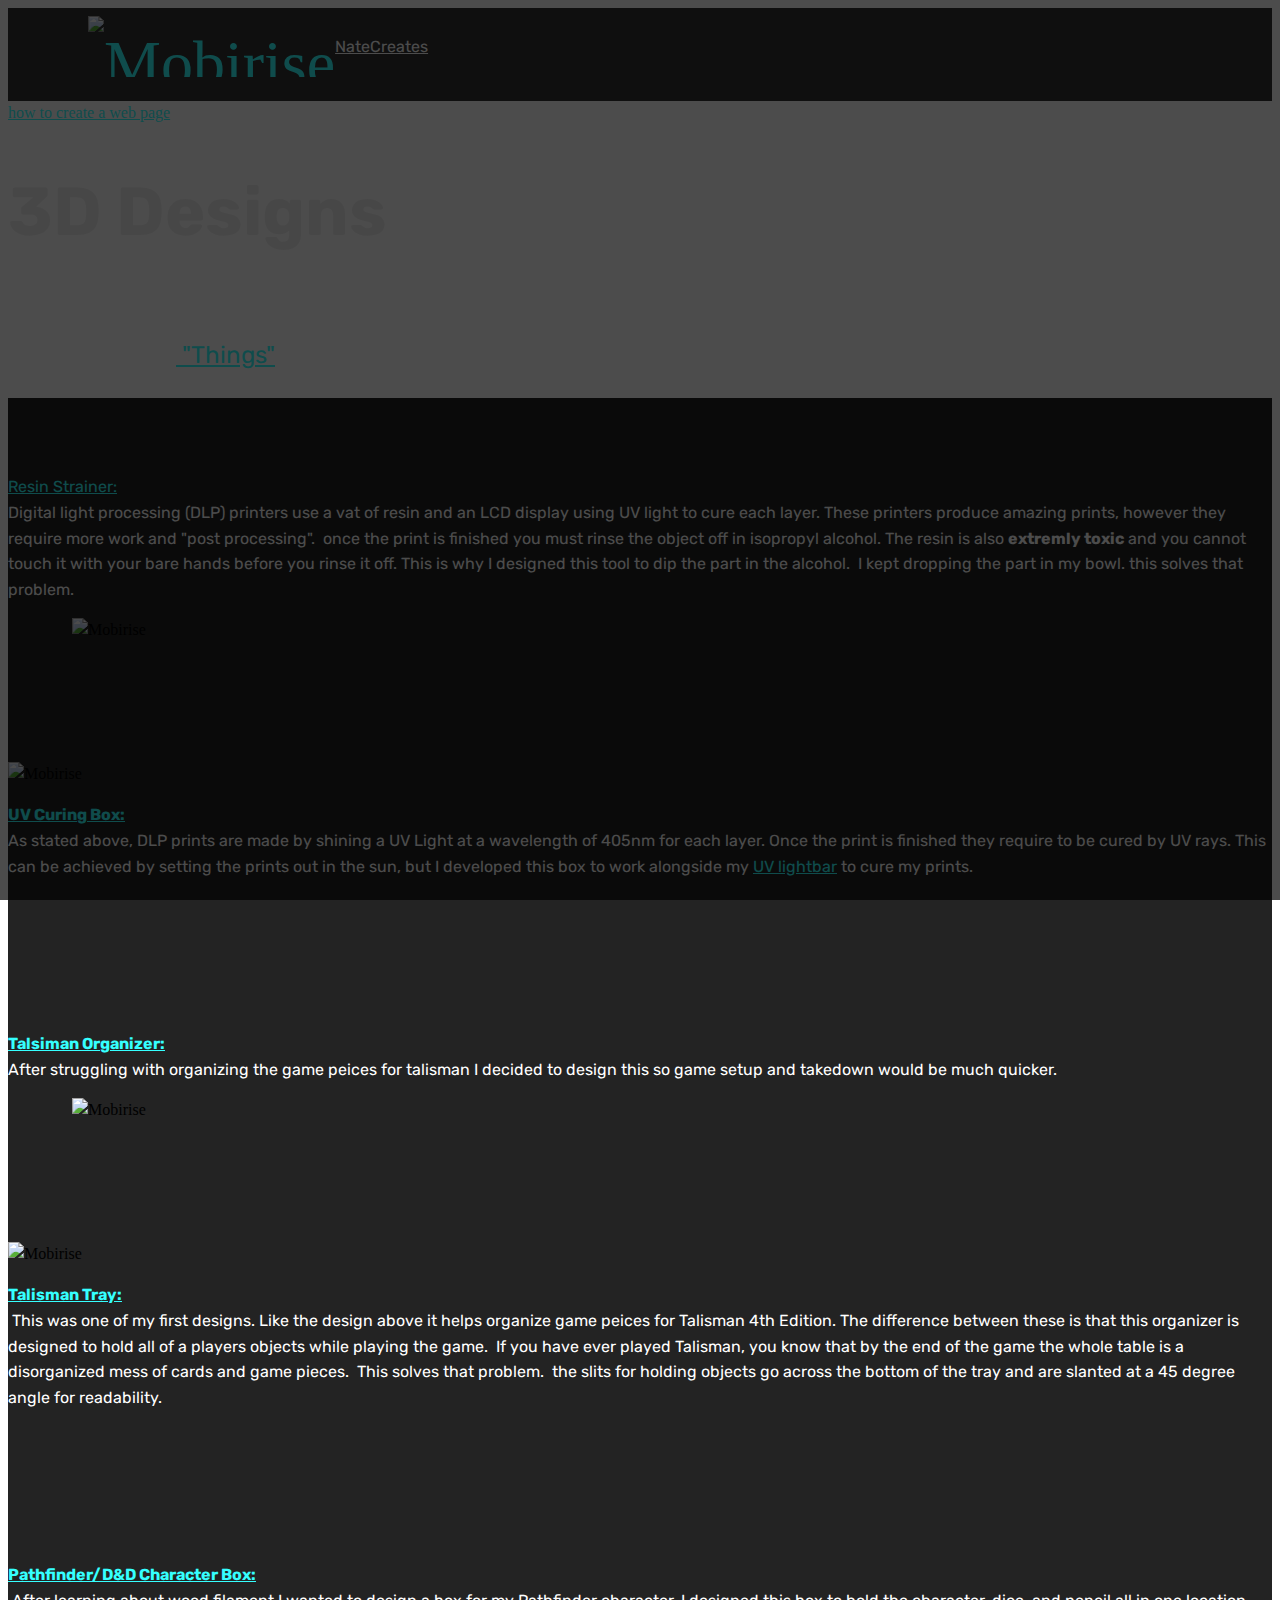
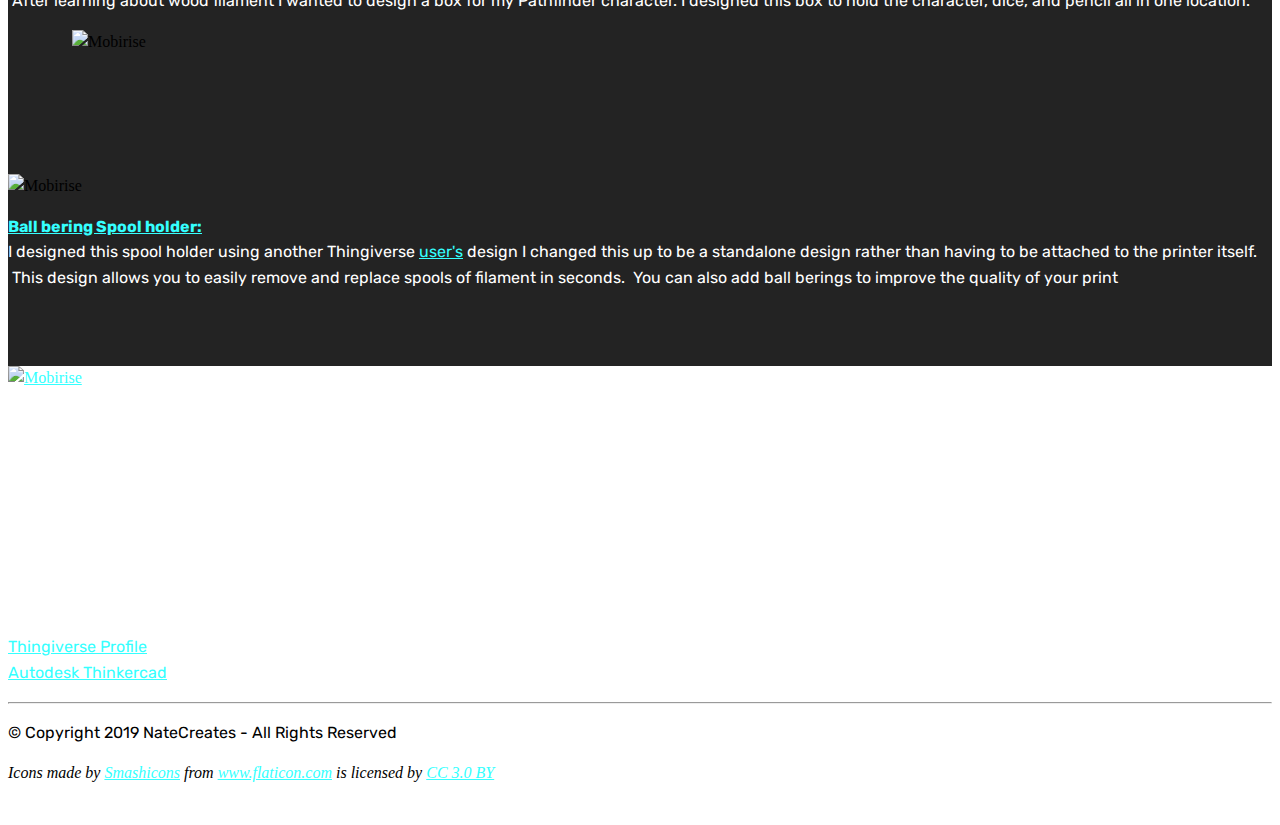
==== commit 5625e5ed: "broken link fix" ====
--- a/3D.html
+++ b/3D.html
@@ -58,7 +58,7 @@
     </nav>
 </section>
 
-<section class="engine"><a href="https://mobirise.info/j">website templates</a></section><section class="cid-rt1Z3KdaYu mbr-fullscreen mbr-parallax-background" id="header2-8">
+<section class="engine"><a href="https://mobirise.info/h">how to create a web page</a></section><section class="cid-rt1Z3KdaYu mbr-fullscreen mbr-parallax-background" id="header2-8">
 
     
 
@@ -215,7 +215,7 @@
     </div>
 </section>
 
-<section class="cid-rtSkM0y3W6 mbr-reveal" id="footer1-c">
+<section class="cid-rtTmlCpI89 mbr-reveal" id="footer1-g">
 
     
 
@@ -269,12 +269,12 @@
                             </a>
                         </div>
                         <div class="soc-item">
-                            <a href="https://www.thingiverse.com/AsmundTheWise/about">
+                            <a href="https://www.thingiverse.com/NateCreates/about" target="_blank">
                                 <span class="mbr-iconfont mbr-iconfont-social mbrib-rocket"></span>
                             </a>
                         </div>
                         <div class="soc-item">
-                            <a href="https://www.youtube.com/c/mobirise">
+                            <a href="https://www.linkedin.com/in/nathan-nelson-6aa659183/" target="_blank">
                                 <span class="mbr-iconfont mbr-iconfont-social socicon-linkedin socicon"></span>
                             </a>
                         </div>
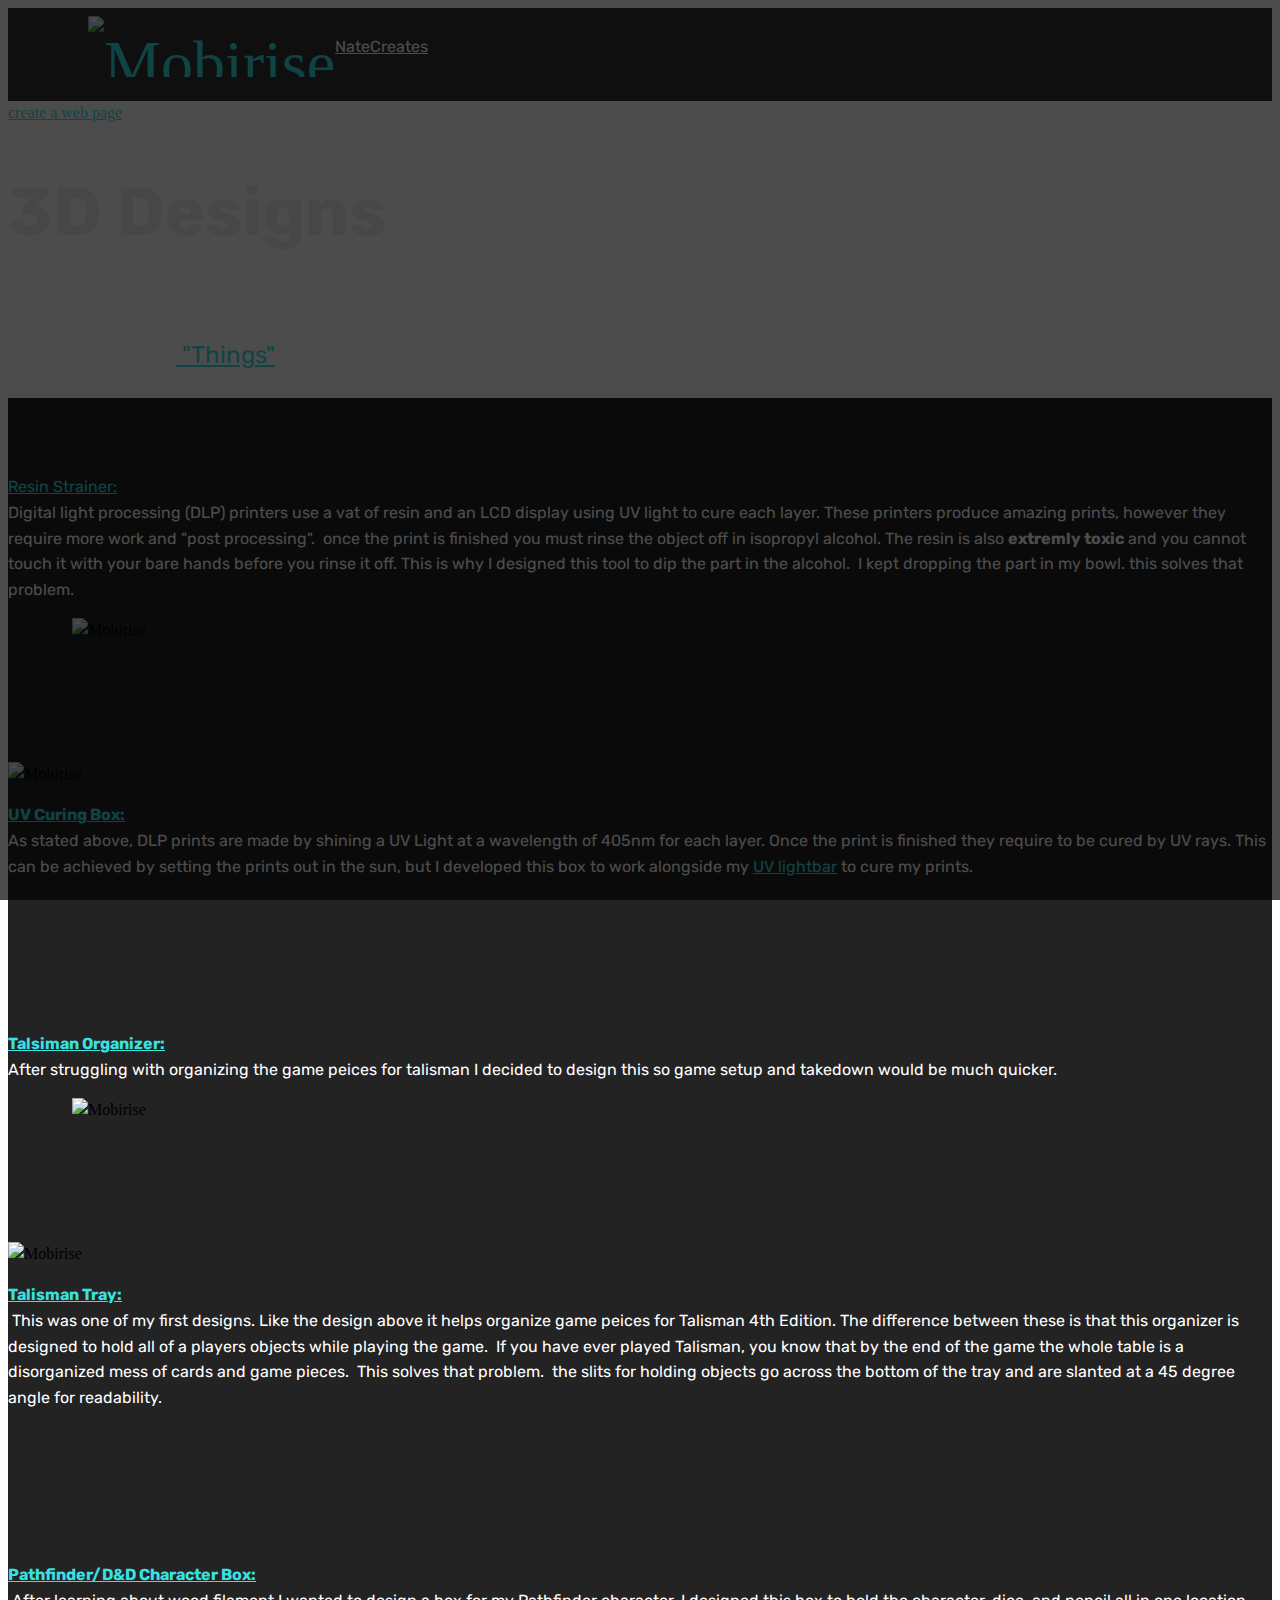
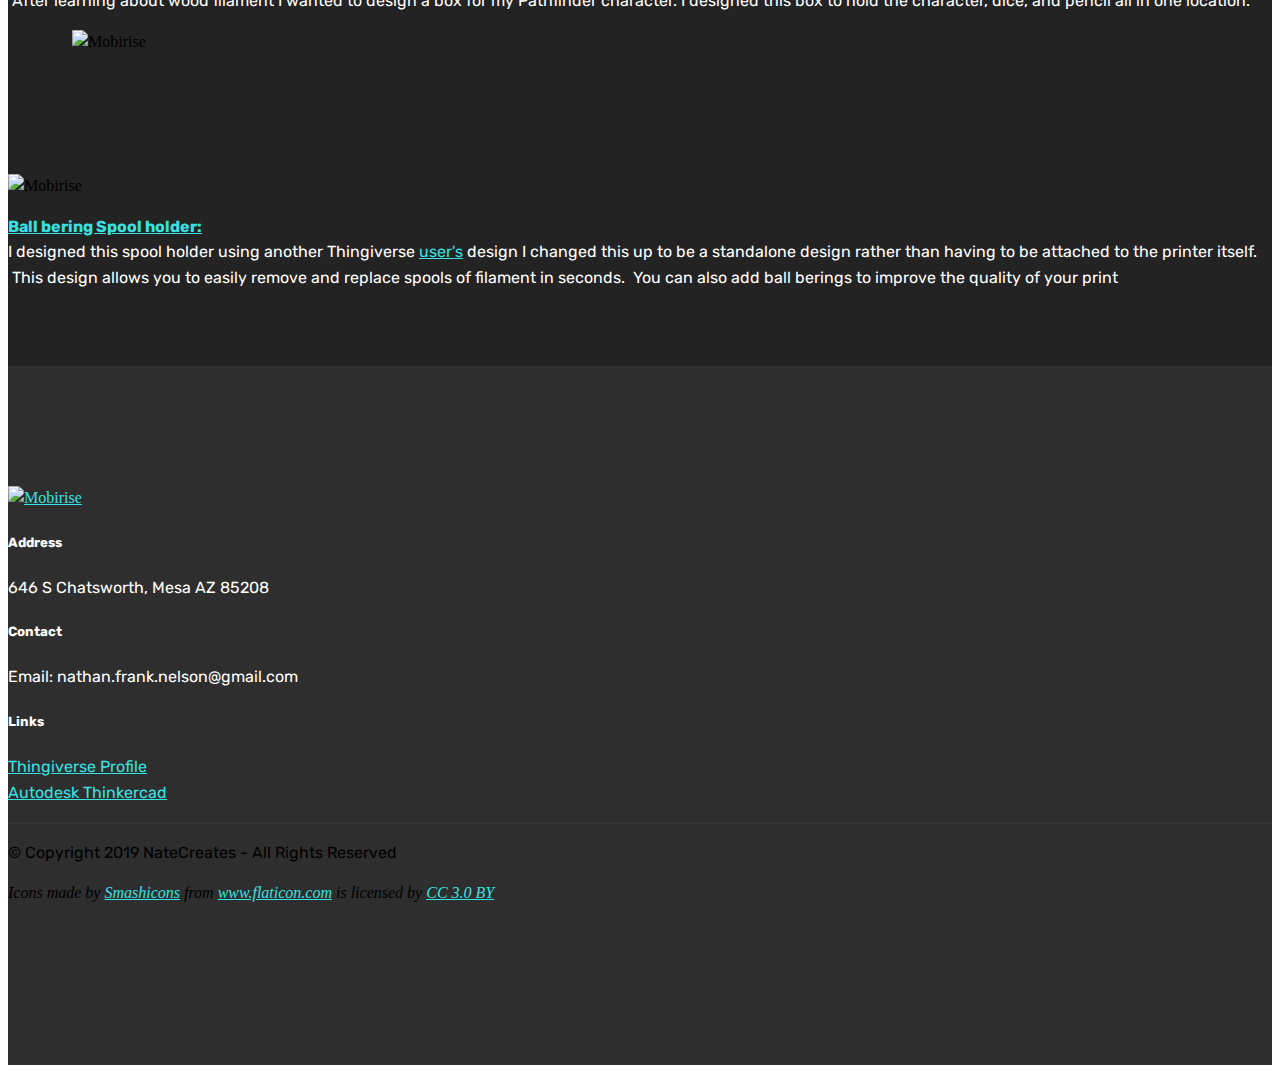
==== commit e95e8a2f: "Updated broken links" ====
--- a/3D.html
+++ b/3D.html
@@ -58,7 +58,7 @@
     </nav>
 </section>
 
-<section class="engine"><a href="https://mobirise.info/h">how to create a web page</a></section><section class="cid-rt1Z3KdaYu mbr-fullscreen mbr-parallax-background" id="header2-8">
+<section class="engine"><a href="https://mobirise.info/h">create a web page</a></section><section class="cid-rt1Z3KdaYu mbr-fullscreen mbr-parallax-background" id="header2-8">
 
     
 
@@ -246,7 +246,7 @@
                 <h5 class="pb-3">
                     Links
                 </h5>
-                <p class="mbr-text"><a href="https://www.thingiverse.com/AsmundTheWise/about">Thingiverse Profile</a><br><a href="https://www.tinkercad.com/users/cb74BDATBY4-natecreates">Autodesk Thinkercad</a></p>
+                <p class="mbr-text"><a href="https://www.thingiverse.com/NateCreates/about">Thingiverse Profile</a><br><a href="https://www.tinkercad.com/users/cb74BDATBY4-natecreates">Autodesk Thinkercad</a></p>
             </div>
         </div>
         <div class="footer-lower">
--- a/assets/mobirise/css/mbr-additional.css
+++ b/assets/mobirise/css/mbr-additional.css
@@ -132,7 +132,7 @@
   border-radius: 3px;
 }
 .bg-primary {
-  background-color: #35ffff !important;
+  background-color: #38e2e2 !important;
 }
 .bg-success {
   background-color: #f7ed4a !important;
@@ -148,23 +148,23 @@
 }
 .btn-primary,
 .btn-primary:active {
-  background-color: #35ffff !important;
-  border-color: #35ffff !important;
-  color: #003535 !important;
+  background-color: #38e2e2 !important;
+  border-color: #38e2e2 !important;
+  color: #031818 !important;
 }
 .btn-primary:hover,
 .btn-primary:focus,
 .btn-primary.focus,
 .btn-primary.active {
-  color: #003535 !important;
-  background-color: #00e7e7 !important;
-  border-color: #00e7e7 !important;
+  color: #031818 !important;
+  background-color: #1ab3b3 !important;
+  border-color: #1ab3b3 !important;
 }
 .btn-primary.disabled,
 .btn-primary:disabled {
-  color: #003535 !important;
-  background-color: #00e7e7 !important;
-  border-color: #00e7e7 !important;
+  color: #031818 !important;
+  background-color: #1ab3b3 !important;
+  border-color: #1ab3b3 !important;
 }
 .btn-secondary,
 .btn-secondary:active {
@@ -312,22 +312,22 @@
 .btn-primary-outline,
 .btn-primary-outline:active {
   background: none;
-  border-color: #00cece;
-  color: #00cece;
+  border-color: #179d9d;
+  color: #179d9d;
 }
 .btn-primary-outline:hover,
 .btn-primary-outline:focus,
 .btn-primary-outline.focus,
 .btn-primary-outline.active {
-  color: #003535;
-  background-color: #35ffff;
-  border-color: #35ffff;
+  color: #031818;
+  background-color: #38e2e2;
+  border-color: #38e2e2;
 }
 .btn-primary-outline.disabled,
 .btn-primary-outline:disabled {
-  color: #003535 !important;
-  background-color: #35ffff !important;
-  border-color: #35ffff !important;
+  color: #031818 !important;
+  background-color: #38e2e2 !important;
+  border-color: #38e2e2 !important;
 }
 .btn-secondary-outline,
 .btn-secondary-outline:active {
@@ -464,7 +464,7 @@
   border-color: #ffffff;
 }
 .text-primary {
-  color: #35ffff !important;
+  color: #38e2e2 !important;
 }
 .text-secondary {
   color: #ff3366 !important;
@@ -489,7 +489,7 @@
 }
 a.text-primary:hover,
 a.text-primary:focus {
-  color: #00cece !important;
+  color: #179d9d !important;
 }
 a.text-secondary:hover,
 a.text-secondary:focus {
@@ -547,9 +547,9 @@
   border-radius: 100px !important;
 }
 .mbr-gallery-filter li.active .btn {
-  background-color: #35ffff;
-  border-color: #35ffff;
-  color: #004e4e;
+  background-color: #38e2e2;
+  border-color: #38e2e2;
+  color: #072e2e;
 }
 .mbr-gallery-filter li.active .btn:focus {
   box-shadow: none;
@@ -565,11 +565,11 @@
 }
 a,
 a:hover {
-  color: #35ffff;
+  color: #38e2e2;
 }
 .mbr-plan-header.bg-primary .mbr-plan-subtitle,
 .mbr-plan-header.bg-primary .mbr-plan-price-desc {
-  color: #ffffff;
+  color: #eafcfc;
 }
 .mbr-plan-header.bg-success .mbr-plan-subtitle,
 .mbr-plan-header.bg-success .mbr-plan-price-desc {
@@ -690,7 +690,7 @@
   padding: 10px 0 10px 20px;
   font-size: 1.09rem;
   position: relative;
-  border-color: #35ffff;
+  border-color: #38e2e2;
   border-width: 3px;
 }
 ul,
@@ -779,7 +779,7 @@
   text-align: center;
   position: relative;
   border: 2px solid #c0a375;
-  border-color: #35ffff;
+  border-color: #38e2e2;
   color: #232323;
   cursor: pointer;
 }
@@ -790,7 +790,7 @@
 }
 .btn-social:hover {
   color: #fff;
-  background: #35ffff;
+  background: #38e2e2;
 }
 .btn-social + .btn {
   margin-left: .1rem;
@@ -798,11 +798,11 @@
 /* Footer */
 .mbr-footer-content li::before,
 .mbr-footer .mbr-contacts li::before {
-  background: #35ffff;
+  background: #38e2e2;
 }
 .mbr-footer-content li a:hover,
 .mbr-footer .mbr-contacts li a:hover {
-  color: #35ffff;
+  color: #38e2e2;
 }
 .footer3 input[type="email"],
 .footer4 input[type="email"] {
@@ -1384,7 +1384,7 @@
 }
 .jq-selectbox li:hover,
 .jq-selectbox li.selected {
-  background-color: #35ffff;
+  background-color: #38e2e2;
   color: #000000;
 }
 .jq-selectbox .jq-selectbox__trigger-arrow,
@@ -1397,14 +1397,14 @@
 .jq-selectbox:hover .jq-selectbox__trigger-arrow,
 .jq-number__spin.minus:hover:after,
 .jq-number__spin.plus:hover:after {
-  border-top-color: #35ffff;
-  border-bottom-color: #35ffff;
+  border-top-color: #38e2e2;
+  border-bottom-color: #38e2e2;
 }
 .xdsoft_datetimepicker .xdsoft_calendar td.xdsoft_default,
 .xdsoft_datetimepicker .xdsoft_calendar td.xdsoft_current,
 .xdsoft_datetimepicker .xdsoft_timepicker .xdsoft_time_box > div > div.xdsoft_current {
   color: #000000 !important;
-  background-color: #35ffff !important;
+  background-color: #38e2e2 !important;
   box-shadow: none!important;
 }
 .xdsoft_datetimepicker .xdsoft_calendar td:hover,
@@ -1803,10 +1803,10 @@
   color: #c1c1c1 !important;
 }
 .cid-qTkA127IK8 {
-  background-image: url("../../../assets/images/printer-2416269-1920-bl-1920x1279.png");
+  background-image: url("../../../assets/images/ines-alvarez-fdez-489172-unsplash-2000x1333.jpg");
 }
 .cid-qTkA127IK8 H1 {
-  color: #35ffff;
+  color: #ffffff;
 }
 .cid-qTkA127IK8 .mbr-text,
 .cid-qTkA127IK8 .mbr-section-btn {
@@ -2309,6 +2309,73 @@
 .cid-rtMoJ7m4FS LABEL {
   text-align: right;
 }
+.cid-rtTmhk0qfI {
+  padding-top: 120px;
+  padding-bottom: 120px;
+  background-color: #2e2e2e;
+}
+@media (max-width: 767px) {
+  .cid-rtTmhk0qfI .content {
+    text-align: center;
+  }
+  .cid-rtTmhk0qfI .content > div:not(:last-child) {
+    margin-bottom: 2rem;
+  }
+}
+@media (max-width: 767px) {
+  .cid-rtTmhk0qfI .media-wrap {
+    margin-bottom: 1rem;
+  }
+}
+.cid-rtTmhk0qfI .media-wrap .mbr-iconfont-logo {
+  font-size: 7.5rem;
+  color: #f36;
+}
+.cid-rtTmhk0qfI .media-wrap img {
+  height: 6rem;
+}
+@media (max-width: 767px) {
+  .cid-rtTmhk0qfI .footer-lower .copyright {
+    margin-bottom: 1rem;
+    text-align: center;
+  }
+}
+.cid-rtTmhk0qfI .footer-lower hr {
+  margin: 1rem 0;
+  border-color: #fff;
+  opacity: .05;
+}
+.cid-rtTmhk0qfI .footer-lower .social-list {
+  padding-left: 0;
+  margin-bottom: 0;
+  list-style: none;
+  display: flex;
+  flex-wrap: wrap;
+  justify-content: flex-end;
+  -webkit-justify-content: flex-end;
+}
+.cid-rtTmhk0qfI .footer-lower .social-list .mbr-iconfont-social {
+  font-size: 1.3rem;
+  color: #fff;
+}
+.cid-rtTmhk0qfI .footer-lower .social-list .soc-item {
+  margin: 0 .5rem;
+}
+.cid-rtTmhk0qfI .footer-lower .social-list a {
+  margin: 0;
+  opacity: .5;
+  -webkit-transition: .2s linear;
+  transition: .2s linear;
+}
+.cid-rtTmhk0qfI .footer-lower .social-list a:hover {
+  opacity: 1;
+}
+@media (max-width: 767px) {
+  .cid-rtTmhk0qfI .footer-lower .social-list {
+    justify-content: center;
+    -webkit-justify-content: center;
+  }
+}
 .cid-rt1Z3JE0Nd .navbar {
   padding: .5rem 0;
   background: #333333;
@@ -2816,43 +2883,43 @@
 .cid-rtMlGqoI6K .mbr-text {
   color: #ffffff;
 }
-.cid-rtSkM0y3W6 {
+.cid-rtTmlCpI89 {
   padding-top: 120px;
   padding-bottom: 120px;
   background-color: #2e2e2e;
 }
 @media (max-width: 767px) {
-  .cid-rtSkM0y3W6 .content {
+  .cid-rtTmlCpI89 .content {
     text-align: center;
   }
-  .cid-rtSkM0y3W6 .content > div:not(:last-child) {
+  .cid-rtTmlCpI89 .content > div:not(:last-child) {
     margin-bottom: 2rem;
   }
 }
 @media (max-width: 767px) {
-  .cid-rtSkM0y3W6 .media-wrap {
+  .cid-rtTmlCpI89 .media-wrap {
     margin-bottom: 1rem;
   }
 }
-.cid-rtSkM0y3W6 .media-wrap .mbr-iconfont-logo {
+.cid-rtTmlCpI89 .media-wrap .mbr-iconfont-logo {
   font-size: 7.5rem;
   color: #f36;
 }
-.cid-rtSkM0y3W6 .media-wrap img {
+.cid-rtTmlCpI89 .media-wrap img {
   height: 6rem;
 }
 @media (max-width: 767px) {
-  .cid-rtSkM0y3W6 .footer-lower .copyright {
+  .cid-rtTmlCpI89 .footer-lower .copyright {
     margin-bottom: 1rem;
     text-align: center;
   }
 }
-.cid-rtSkM0y3W6 .footer-lower hr {
+.cid-rtTmlCpI89 .footer-lower hr {
   margin: 1rem 0;
   border-color: #fff;
   opacity: .05;
 }
-.cid-rtSkM0y3W6 .footer-lower .social-list {
+.cid-rtTmlCpI89 .footer-lower .social-list {
   padding-left: 0;
   margin-bottom: 0;
   list-style: none;
@@ -2861,27 +2928,426 @@
   justify-content: flex-end;
   -webkit-justify-content: flex-end;
 }
-.cid-rtSkM0y3W6 .footer-lower .social-list .mbr-iconfont-social {
+.cid-rtTmlCpI89 .footer-lower .social-list .mbr-iconfont-social {
   font-size: 1.3rem;
   color: #fff;
 }
-.cid-rtSkM0y3W6 .footer-lower .social-list .soc-item {
+.cid-rtTmlCpI89 .footer-lower .social-list .soc-item {
   margin: 0 .5rem;
 }
-.cid-rtSkM0y3W6 .footer-lower .social-list a {
+.cid-rtTmlCpI89 .footer-lower .social-list a {
   margin: 0;
   opacity: .5;
   -webkit-transition: .2s linear;
   transition: .2s linear;
 }
-.cid-rtSkM0y3W6 .footer-lower .social-list a:hover {
+.cid-rtTmlCpI89 .footer-lower .social-list a:hover {
   opacity: 1;
 }
 @media (max-width: 767px) {
-  .cid-rtSkM0y3W6 .footer-lower .social-list {
+  .cid-rtTmlCpI89 .footer-lower .social-list {
     justify-content: center;
     -webkit-justify-content: center;
   }
+}
+.cid-rt1ZypjXQ9 .navbar {
+  padding: .5rem 0;
+  background: #333333;
+  transition: none;
+  min-height: 77px;
+}
+.cid-rt1ZypjXQ9 .navbar-dropdown.bg-color.transparent.opened {
+  background: #333333;
+}
+.cid-rt1ZypjXQ9 a {
+  font-style: normal;
+}
+.cid-rt1ZypjXQ9 .nav-item span {
+  padding-right: 0.4em;
+  line-height: 0.5em;
+  vertical-align: text-bottom;
+  position: relative;
+  text-decoration: none;
+}
+.cid-rt1ZypjXQ9 .nav-item a {
+  display: flex;
+  align-items: center;
+  justify-content: center;
+  padding: 0.7rem 0 !important;
+  margin: 0rem .65rem !important;
+}
+.cid-rt1ZypjXQ9 .nav-item:focus,
+.cid-rt1ZypjXQ9 .nav-link:focus {
+  outline: none;
+}
+.cid-rt1ZypjXQ9 .btn {
+  padding: 0.4rem 1.5rem;
+  display: inline-flex;
+  align-items: center;
+}
+.cid-rt1ZypjXQ9 .btn .mbr-iconfont {
+  font-size: 1.6rem;
+}
+.cid-rt1ZypjXQ9 .menu-logo {
+  margin-right: auto;
+}
+.cid-rt1ZypjXQ9 .menu-logo .navbar-brand {
+  display: flex;
+  margin-left: 5rem;
+  padding: 0;
+  transition: padding .2s;
+  min-height: 3.8rem;
+  align-items: center;
+}
+.cid-rt1ZypjXQ9 .menu-logo .navbar-brand .navbar-caption-wrap {
+  display: -webkit-flex;
+  -webkit-align-items: center;
+  align-items: center;
+  word-break: break-word;
+  min-width: 7rem;
+  margin: .3rem 0;
+}
+.cid-rt1ZypjXQ9 .menu-logo .navbar-brand .navbar-caption-wrap .navbar-caption {
+  line-height: 1.2rem !important;
+  padding-right: 2rem;
+}
+.cid-rt1ZypjXQ9 .menu-logo .navbar-brand .navbar-logo {
+  font-size: 4rem;
+  transition: font-size 0.25s;
+}
+.cid-rt1ZypjXQ9 .menu-logo .navbar-brand .navbar-logo img {
+  display: flex;
+}
+.cid-rt1ZypjXQ9 .menu-logo .navbar-brand .navbar-logo .mbr-iconfont {
+  transition: font-size 0.25s;
+}
+.cid-rt1ZypjXQ9 .navbar-toggleable-sm .navbar-collapse {
+  justify-content: flex-end;
+  -webkit-justify-content: flex-end;
+  padding-right: 5rem;
+  width: auto;
+}
+.cid-rt1ZypjXQ9 .navbar-toggleable-sm .navbar-collapse .navbar-nav {
+  flex-wrap: wrap;
+  -webkit-flex-wrap: wrap;
+  padding-left: 0;
+}
+.cid-rt1ZypjXQ9 .navbar-toggleable-sm .navbar-collapse .navbar-nav .nav-item {
+  -webkit-align-self: center;
+  align-self: center;
+}
+.cid-rt1ZypjXQ9 .navbar-toggleable-sm .navbar-collapse .navbar-buttons {
+  padding-left: 0;
+  padding-bottom: 0;
+}
+.cid-rt1ZypjXQ9 .dropdown .dropdown-menu {
+  background: #333333;
+  display: none;
+  position: absolute;
+  min-width: 5rem;
+  padding-top: 1.4rem;
+  padding-bottom: 1.4rem;
+  text-align: left;
+}
+.cid-rt1ZypjXQ9 .dropdown .dropdown-menu .dropdown-item {
+  width: auto;
+  padding: 0.235em 1.5385em 0.235em 1.5385em !important;
+}
+.cid-rt1ZypjXQ9 .dropdown .dropdown-menu .dropdown-item::after {
+  right: 0.5rem;
+}
+.cid-rt1ZypjXQ9 .dropdown .dropdown-menu .dropdown-submenu {
+  margin: 0;
+}
+.cid-rt1ZypjXQ9 .dropdown.open > .dropdown-menu {
+  display: block;
+}
+.cid-rt1ZypjXQ9 .navbar-toggleable-sm.opened:after {
+  position: absolute;
+  width: 100vw;
+  height: 100vh;
+  content: '';
+  background-color: rgba(0, 0, 0, 0.1);
+  left: 0;
+  bottom: 0;
+  transform: translateY(100%);
+  -webkit-transform: translateY(100%);
+  z-index: 1000;
+}
+.cid-rt1ZypjXQ9 .navbar.navbar-short {
+  min-height: 60px;
+  transition: all .2s;
+}
+.cid-rt1ZypjXQ9 .navbar.navbar-short .navbar-toggler-right {
+  top: 20px;
+}
+.cid-rt1ZypjXQ9 .navbar.navbar-short .navbar-logo a {
+  font-size: 2.5rem !important;
+  line-height: 2.5rem;
+  transition: font-size 0.25s;
+}
+.cid-rt1ZypjXQ9 .navbar.navbar-short .navbar-logo a .mbr-iconfont {
+  font-size: 2.5rem !important;
+}
+.cid-rt1ZypjXQ9 .navbar.navbar-short .navbar-logo a img {
+  height: 3rem !important;
+}
+.cid-rt1ZypjXQ9 .navbar.navbar-short .navbar-brand {
+  min-height: 3rem;
+}
+.cid-rt1ZypjXQ9 button.navbar-toggler {
+  width: 31px;
+  height: 18px;
+  cursor: pointer;
+  transition: all .2s;
+  top: 1.5rem;
+  right: 1rem;
+}
+.cid-rt1ZypjXQ9 button.navbar-toggler:focus {
+  outline: none;
+}
+.cid-rt1ZypjXQ9 button.navbar-toggler .hamburger span {
+  position: absolute;
+  right: 0;
+  width: 30px;
+  height: 2px;
+  border-right: 5px;
+  background-color: #ffffff;
+}
+.cid-rt1ZypjXQ9 button.navbar-toggler .hamburger span:nth-child(1) {
+  top: 0;
+  transition: all .2s;
+}
+.cid-rt1ZypjXQ9 button.navbar-toggler .hamburger span:nth-child(2) {
+  top: 8px;
+  transition: all .15s;
+}
+.cid-rt1ZypjXQ9 button.navbar-toggler .hamburger span:nth-child(3) {
+  top: 8px;
+  transition: all .15s;
+}
+.cid-rt1ZypjXQ9 button.navbar-toggler .hamburger span:nth-child(4) {
+  top: 16px;
+  transition: all .2s;
+}
+.cid-rt1ZypjXQ9 nav.opened .hamburger span:nth-child(1) {
+  top: 8px;
+  width: 0;
+  opacity: 0;
+  right: 50%;
+  transition: all .2s;
+}
+.cid-rt1ZypjXQ9 nav.opened .hamburger span:nth-child(2) {
+  -webkit-transform: rotate(45deg);
+  transform: rotate(45deg);
+  transition: all .25s;
+}
+.cid-rt1ZypjXQ9 nav.opened .hamburger span:nth-child(3) {
+  -webkit-transform: rotate(-45deg);
+  transform: rotate(-45deg);
+  transition: all .25s;
+}
+.cid-rt1ZypjXQ9 nav.opened .hamburger span:nth-child(4) {
+  top: 8px;
+  width: 0;
+  opacity: 0;
+  right: 50%;
+  transition: all .2s;
+}
+.cid-rt1ZypjXQ9 .collapsed.navbar-expand {
+  flex-direction: column;
+}
+.cid-rt1ZypjXQ9 .collapsed .btn {
+  display: flex;
+}
+.cid-rt1ZypjXQ9 .collapsed .navbar-collapse {
+  display: none !important;
+  padding-right: 0 !important;
+}
+.cid-rt1ZypjXQ9 .collapsed .navbar-collapse.collapsing,
+.cid-rt1ZypjXQ9 .collapsed .navbar-collapse.show {
+  display: block !important;
+}
+.cid-rt1ZypjXQ9 .collapsed .navbar-collapse.collapsing .navbar-nav,
+.cid-rt1ZypjXQ9 .collapsed .navbar-collapse.show .navbar-nav {
+  display: block;
+  text-align: center;
+}
+.cid-rt1ZypjXQ9 .collapsed .navbar-collapse.collapsing .navbar-nav .nav-item,
+.cid-rt1ZypjXQ9 .collapsed .navbar-collapse.show .navbar-nav .nav-item {
+  clear: both;
+}
+.cid-rt1ZypjXQ9 .collapsed .navbar-collapse.collapsing .navbar-nav .nav-item:last-child,
+.cid-rt1ZypjXQ9 .collapsed .navbar-collapse.show .navbar-nav .nav-item:last-child {
+  margin-bottom: 1rem;
+}
+.cid-rt1ZypjXQ9 .collapsed .navbar-collapse.collapsing .navbar-buttons,
+.cid-rt1ZypjXQ9 .collapsed .navbar-collapse.show .navbar-buttons {
+  text-align: center;
+}
+.cid-rt1ZypjXQ9 .collapsed .navbar-collapse.collapsing .navbar-buttons:last-child,
+.cid-rt1ZypjXQ9 .collapsed .navbar-collapse.show .navbar-buttons:last-child {
+  margin-bottom: 1rem;
+}
+.cid-rt1ZypjXQ9 .collapsed button.navbar-toggler {
+  display: block;
+}
+.cid-rt1ZypjXQ9 .collapsed .navbar-brand {
+  margin-left: 1rem !important;
+}
+.cid-rt1ZypjXQ9 .collapsed .navbar-toggleable-sm {
+  flex-direction: column;
+  -webkit-flex-direction: column;
+}
+.cid-rt1ZypjXQ9 .collapsed .dropdown .dropdown-menu {
+  width: 100%;
+  text-align: center;
+  position: relative;
+  opacity: 0;
+  display: block;
+  height: 0;
+  visibility: hidden;
+  padding: 0;
+  transition-duration: .5s;
+  transition-property: opacity,padding,height;
+}
+.cid-rt1ZypjXQ9 .collapsed .dropdown.open > .dropdown-menu {
+  position: relative;
+  opacity: 1;
+  height: auto;
+  padding: 1.4rem 0;
+  visibility: visible;
+}
+.cid-rt1ZypjXQ9 .collapsed .dropdown .dropdown-submenu {
+  left: 0;
+  text-align: center;
+  width: 100%;
+}
+.cid-rt1ZypjXQ9 .collapsed .dropdown .dropdown-toggle[data-toggle="dropdown-submenu"]::after {
+  margin-top: 0;
+  position: inherit;
+  right: 0;
+  top: 50%;
+  display: inline-block;
+  width: 0;
+  height: 0;
+  margin-left: .3em;
+  vertical-align: middle;
+  content: "";
+  border-top: .30em solid;
+  border-right: .30em solid transparent;
+  border-left: .30em solid transparent;
+}
+@media (max-width: 991px) {
+  .cid-rt1ZypjXQ9 .navbar-expand {
+    flex-direction: column;
+  }
+  .cid-rt1ZypjXQ9 img {
+    height: 3.8rem !important;
+  }
+  .cid-rt1ZypjXQ9 .btn {
+    display: flex;
+  }
+  .cid-rt1ZypjXQ9 button.navbar-toggler {
+    display: block;
+  }
+  .cid-rt1ZypjXQ9 .navbar-brand {
+    margin-left: 1rem !important;
+  }
+  .cid-rt1ZypjXQ9 .navbar-toggleable-sm {
+    flex-direction: column;
+    -webkit-flex-direction: column;
+  }
+  .cid-rt1ZypjXQ9 .navbar-collapse {
+    display: none !important;
+    padding-right: 0 !important;
+  }
+  .cid-rt1ZypjXQ9 .navbar-collapse.collapsing,
+  .cid-rt1ZypjXQ9 .navbar-collapse.show {
+    display: block !important;
+  }
+  .cid-rt1ZypjXQ9 .navbar-collapse.collapsing .navbar-nav,
+  .cid-rt1ZypjXQ9 .navbar-collapse.show .navbar-nav {
+    display: block;
+    text-align: center;
+  }
+  .cid-rt1ZypjXQ9 .navbar-collapse.collapsing .navbar-nav .nav-item,
+  .cid-rt1ZypjXQ9 .navbar-collapse.show .navbar-nav .nav-item {
+    clear: both;
+  }
+  .cid-rt1ZypjXQ9 .navbar-collapse.collapsing .navbar-nav .nav-item:last-child,
+  .cid-rt1ZypjXQ9 .navbar-collapse.show .navbar-nav .nav-item:last-child {
+    margin-bottom: 1rem;
+  }
+  .cid-rt1ZypjXQ9 .navbar-collapse.collapsing .navbar-buttons,
+  .cid-rt1ZypjXQ9 .navbar-collapse.show .navbar-buttons {
+    text-align: center;
+  }
+  .cid-rt1ZypjXQ9 .navbar-collapse.collapsing .navbar-buttons:last-child,
+  .cid-rt1ZypjXQ9 .navbar-collapse.show .navbar-buttons:last-child {
+    margin-bottom: 1rem;
+  }
+  .cid-rt1ZypjXQ9 .dropdown .dropdown-menu {
+    width: 100%;
+    text-align: center;
+    position: relative;
+    opacity: 0;
+    display: block;
+    height: 0;
+    visibility: hidden;
+    padding: 0;
+    transition-duration: .5s;
+    transition-property: opacity,padding,height;
+  }
+  .cid-rt1ZypjXQ9 .dropdown.open > .dropdown-menu {
+    position: relative;
+    opacity: 1;
+    height: auto;
+    padding: 1.4rem 0;
+    visibility: visible;
+  }
+  .cid-rt1ZypjXQ9 .dropdown .dropdown-submenu {
+    left: 0;
+    text-align: center;
+    width: 100%;
+  }
+  .cid-rt1ZypjXQ9 .dropdown .dropdown-toggle[data-toggle="dropdown-submenu"]::after {
+    margin-top: 0;
+    position: inherit;
+    right: 0;
+    top: 50%;
+    display: inline-block;
+    width: 0;
+    height: 0;
+    margin-left: .3em;
+    vertical-align: middle;
+    content: "";
+    border-top: .30em solid;
+    border-right: .30em solid transparent;
+    border-left: .30em solid transparent;
+  }
+}
+@media (min-width: 767px) {
+  .cid-rt1ZypjXQ9 .menu-logo {
+    flex-shrink: 0;
+  }
+}
+.cid-rt1ZypjXQ9 .navbar-collapse {
+  flex-basis: auto;
+}
+.cid-rt1ZypjXQ9 .nav-link:hover,
+.cid-rt1ZypjXQ9 .dropdown-item:hover {
+  color: #c1c1c1 !important;
+}
+.cid-rt1ZypE5qF {
+  background-image: url("../../../assets/images/printer-2416269-1920-bl-1920x1279.png");
+}
+.cid-rt1ZypE5qF H1 {
+  color: #ffffff;
+}
+.cid-rt1ZypE5qF .mbr-text,
+.cid-rt1ZypE5qF .mbr-section-btn {
+  color: #ffffff;
 }
 .cid-rt1ZhMBrdJ .navbar {
   padding: .5rem 0;
@@ -3584,48 +4050,115 @@
 .cid-rtS1XY1Q5x P {
   color: #ffffff;
 }
-.cid-rt1ZypjXQ9 .navbar {
+.cid-rtTmpn0ICh {
+  padding-top: 120px;
+  padding-bottom: 120px;
+  background-color: #2e2e2e;
+}
+@media (max-width: 767px) {
+  .cid-rtTmpn0ICh .content {
+    text-align: center;
+  }
+  .cid-rtTmpn0ICh .content > div:not(:last-child) {
+    margin-bottom: 2rem;
+  }
+}
+@media (max-width: 767px) {
+  .cid-rtTmpn0ICh .media-wrap {
+    margin-bottom: 1rem;
+  }
+}
+.cid-rtTmpn0ICh .media-wrap .mbr-iconfont-logo {
+  font-size: 7.5rem;
+  color: #f36;
+}
+.cid-rtTmpn0ICh .media-wrap img {
+  height: 6rem;
+}
+@media (max-width: 767px) {
+  .cid-rtTmpn0ICh .footer-lower .copyright {
+    margin-bottom: 1rem;
+    text-align: center;
+  }
+}
+.cid-rtTmpn0ICh .footer-lower hr {
+  margin: 1rem 0;
+  border-color: #fff;
+  opacity: .05;
+}
+.cid-rtTmpn0ICh .footer-lower .social-list {
+  padding-left: 0;
+  margin-bottom: 0;
+  list-style: none;
+  display: flex;
+  flex-wrap: wrap;
+  justify-content: flex-end;
+  -webkit-justify-content: flex-end;
+}
+.cid-rtTmpn0ICh .footer-lower .social-list .mbr-iconfont-social {
+  font-size: 1.3rem;
+  color: #fff;
+}
+.cid-rtTmpn0ICh .footer-lower .social-list .soc-item {
+  margin: 0 .5rem;
+}
+.cid-rtTmpn0ICh .footer-lower .social-list a {
+  margin: 0;
+  opacity: .5;
+  -webkit-transition: .2s linear;
+  transition: .2s linear;
+}
+.cid-rtTmpn0ICh .footer-lower .social-list a:hover {
+  opacity: 1;
+}
+@media (max-width: 767px) {
+  .cid-rtTmpn0ICh .footer-lower .social-list {
+    justify-content: center;
+    -webkit-justify-content: center;
+  }
+}
+.cid-rt1ZhMBrdJ .navbar {
   padding: .5rem 0;
   background: #333333;
   transition: none;
   min-height: 77px;
 }
-.cid-rt1ZypjXQ9 .navbar-dropdown.bg-color.transparent.opened {
+.cid-rt1ZhMBrdJ .navbar-dropdown.bg-color.transparent.opened {
   background: #333333;
 }
-.cid-rt1ZypjXQ9 a {
+.cid-rt1ZhMBrdJ a {
   font-style: normal;
 }
-.cid-rt1ZypjXQ9 .nav-item span {
+.cid-rt1ZhMBrdJ .nav-item span {
   padding-right: 0.4em;
   line-height: 0.5em;
   vertical-align: text-bottom;
   position: relative;
   text-decoration: none;
 }
-.cid-rt1ZypjXQ9 .nav-item a {
+.cid-rt1ZhMBrdJ .nav-item a {
   display: flex;
   align-items: center;
   justify-content: center;
   padding: 0.7rem 0 !important;
   margin: 0rem .65rem !important;
 }
-.cid-rt1ZypjXQ9 .nav-item:focus,
-.cid-rt1ZypjXQ9 .nav-link:focus {
+.cid-rt1ZhMBrdJ .nav-item:focus,
+.cid-rt1ZhMBrdJ .nav-link:focus {
   outline: none;
 }
-.cid-rt1ZypjXQ9 .btn {
+.cid-rt1ZhMBrdJ .btn {
   padding: 0.4rem 1.5rem;
   display: inline-flex;
   align-items: center;
 }
-.cid-rt1ZypjXQ9 .btn .mbr-iconfont {
+.cid-rt1ZhMBrdJ .btn .mbr-iconfont {
   font-size: 1.6rem;
 }
-.cid-rt1ZypjXQ9 .menu-logo {
+.cid-rt1ZhMBrdJ .menu-logo {
   margin-right: auto;
 }
-.cid-rt1ZypjXQ9 .menu-logo .navbar-brand {
+.cid-rt1ZhMBrdJ .menu-logo .navbar-brand {
   display: flex;
   margin-left: 5rem;
   padding: 0;
@@ -3633,7 +4166,7 @@
   min-height: 3.8rem;
   align-items: center;
 }
-.cid-rt1ZypjXQ9 .menu-logo .navbar-brand .navbar-caption-wrap {
+.cid-rt1ZhMBrdJ .menu-logo .navbar-brand .navbar-caption-wrap {
   display: -webkit-flex;
   -webkit-align-items: center;
   align-items: center;
@@ -3641,40 +4174,40 @@
   min-width: 7rem;
   margin: .3rem 0;
 }
-.cid-rt1ZypjXQ9 .menu-logo .navbar-brand .navbar-caption-wrap .navbar-caption {
+.cid-rt1ZhMBrdJ .menu-logo .navbar-brand .navbar-caption-wrap .navbar-caption {
   line-height: 1.2rem !important;
   padding-right: 2rem;
 }
-.cid-rt1ZypjXQ9 .menu-logo .navbar-brand .navbar-logo {
+.cid-rt1ZhMBrdJ .menu-logo .navbar-brand .navbar-logo {
   font-size: 4rem;
   transition: font-size 0.25s;
 }
-.cid-rt1ZypjXQ9 .menu-logo .navbar-brand .navbar-logo img {
+.cid-rt1ZhMBrdJ .menu-logo .navbar-brand .navbar-logo img {
   display: flex;
 }
-.cid-rt1ZypjXQ9 .menu-logo .navbar-brand .navbar-logo .mbr-iconfont {
+.cid-rt1ZhMBrdJ .menu-logo .navbar-brand .navbar-logo .mbr-iconfont {
   transition: font-size 0.25s;
 }
-.cid-rt1ZypjXQ9 .navbar-toggleable-sm .navbar-collapse {
+.cid-rt1ZhMBrdJ .navbar-toggleable-sm .navbar-collapse {
   justify-content: flex-end;
   -webkit-justify-content: flex-end;
   padding-right: 5rem;
   width: auto;
 }
-.cid-rt1ZypjXQ9 .navbar-toggleable-sm .navbar-collapse .navbar-nav {
+.cid-rt1ZhMBrdJ .navbar-toggleable-sm .navbar-collapse .navbar-nav {
   flex-wrap: wrap;
   -webkit-flex-wrap: wrap;
   padding-left: 0;
 }
-.cid-rt1ZypjXQ9 .navbar-toggleable-sm .navbar-collapse .navbar-nav .nav-item {
+.cid-rt1ZhMBrdJ .navbar-toggleable-sm .navbar-collapse .navbar-nav .nav-item {
   -webkit-align-self: center;
   align-self: center;
 }
-.cid-rt1ZypjXQ9 .navbar-toggleable-sm .navbar-collapse .navbar-buttons {
+.cid-rt1ZhMBrdJ .navbar-toggleable-sm .navbar-collapse .navbar-buttons {
   padding-left: 0;
   padding-bottom: 0;
 }
-.cid-rt1ZypjXQ9 .dropdown .dropdown-menu {
+.cid-rt1ZhMBrdJ .dropdown .dropdown-menu {
   background: #333333;
   display: none;
   position: absolute;
@@ -3683,20 +4216,20 @@
   padding-bottom: 1.4rem;
   text-align: left;
 }
-.cid-rt1ZypjXQ9 .dropdown .dropdown-menu .dropdown-item {
+.cid-rt1ZhMBrdJ .dropdown .dropdown-menu .dropdown-item {
   width: auto;
   padding: 0.235em 1.5385em 0.235em 1.5385em !important;
 }
-.cid-rt1ZypjXQ9 .dropdown .dropdown-menu .dropdown-item::after {
+.cid-rt1ZhMBrdJ .dropdown .dropdown-menu .dropdown-item::after {
   right: 0.5rem;
 }
-.cid-rt1ZypjXQ9 .dropdown .dropdown-menu .dropdown-submenu {
+.cid-rt1ZhMBrdJ .dropdown .dropdown-menu .dropdown-submenu {
   margin: 0;
 }
-.cid-rt1ZypjXQ9 .dropdown.open > .dropdown-menu {
+.cid-rt1ZhMBrdJ .dropdown.open > .dropdown-menu {
   display: block;
 }
-.cid-rt1ZypjXQ9 .navbar-toggleable-sm.opened:after {
+.cid-rt1ZhMBrdJ .navbar-toggleable-sm.opened:after {
   position: absolute;
   width: 100vw;
   height: 100vh;
@@ -3708,28 +4241,28 @@
   -webkit-transform: translateY(100%);
   z-index: 1000;
 }
-.cid-rt1ZypjXQ9 .navbar.navbar-short {
+.cid-rt1ZhMBrdJ .navbar.navbar-short {
   min-height: 60px;
   transition: all .2s;
 }
-.cid-rt1ZypjXQ9 .navbar.navbar-short .navbar-toggler-right {
+.cid-rt1ZhMBrdJ .navbar.navbar-short .navbar-toggler-right {
   top: 20px;
 }
-.cid-rt1ZypjXQ9 .navbar.navbar-short .navbar-logo a {
+.cid-rt1ZhMBrdJ .navbar.navbar-short .navbar-logo a {
   font-size: 2.5rem !important;
   line-height: 2.5rem;
   transition: font-size 0.25s;
 }
-.cid-rt1ZypjXQ9 .navbar.navbar-short .navbar-logo a .mbr-iconfont {
+.cid-rt1ZhMBrdJ .navbar.navbar-short .navbar-logo a .mbr-iconfont {
   font-size: 2.5rem !important;
 }
-.cid-rt1ZypjXQ9 .navbar.navbar-short .navbar-logo a img {
+.cid-rt1ZhMBrdJ .navbar.navbar-short .navbar-logo a img {
   height: 3rem !important;
 }
-.cid-rt1ZypjXQ9 .navbar.navbar-short .navbar-brand {
+.cid-rt1ZhMBrdJ .navbar.navbar-short .navbar-brand {
   min-height: 3rem;
 }
-.cid-rt1ZypjXQ9 button.navbar-toggler {
+.cid-rt1ZhMBrdJ button.navbar-toggler {
   width: 31px;
   height: 18px;
   cursor: pointer;
@@ -3737,10 +4270,10 @@
   top: 1.5rem;
   right: 1rem;
 }
-.cid-rt1ZypjXQ9 button.navbar-toggler:focus {
+.cid-rt1ZhMBrdJ button.navbar-toggler:focus {
   outline: none;
 }
-.cid-rt1ZypjXQ9 button.navbar-toggler .hamburger span {
+.cid-rt1ZhMBrdJ button.navbar-toggler .hamburger span {
   position: absolute;
   right: 0;
   width: 30px;
@@ -3748,92 +4281,92 @@
   border-right: 5px;
   background-color: #ffffff;
 }
-.cid-rt1ZypjXQ9 button.navbar-toggler .hamburger span:nth-child(1) {
+.cid-rt1ZhMBrdJ button.navbar-toggler .hamburger span:nth-child(1) {
   top: 0;
   transition: all .2s;
 }
-.cid-rt1ZypjXQ9 button.navbar-toggler .hamburger span:nth-child(2) {
+.cid-rt1ZhMBrdJ button.navbar-toggler .hamburger span:nth-child(2) {
   top: 8px;
   transition: all .15s;
 }
-.cid-rt1ZypjXQ9 button.navbar-toggler .hamburger span:nth-child(3) {
+.cid-rt1ZhMBrdJ button.navbar-toggler .hamburger span:nth-child(3) {
   top: 8px;
   transition: all .15s;
 }
-.cid-rt1ZypjXQ9 button.navbar-toggler .hamburger span:nth-child(4) {
+.cid-rt1ZhMBrdJ button.navbar-toggler .hamburger span:nth-child(4) {
   top: 16px;
   transition: all .2s;
 }
-.cid-rt1ZypjXQ9 nav.opened .hamburger span:nth-child(1) {
+.cid-rt1ZhMBrdJ nav.opened .hamburger span:nth-child(1) {
   top: 8px;
   width: 0;
   opacity: 0;
   right: 50%;
   transition: all .2s;
 }
-.cid-rt1ZypjXQ9 nav.opened .hamburger span:nth-child(2) {
+.cid-rt1ZhMBrdJ nav.opened .hamburger span:nth-child(2) {
   -webkit-transform: rotate(45deg);
   transform: rotate(45deg);
   transition: all .25s;
 }
-.cid-rt1ZypjXQ9 nav.opened .hamburger span:nth-child(3) {
+.cid-rt1ZhMBrdJ nav.opened .hamburger span:nth-child(3) {
   -webkit-transform: rotate(-45deg);
   transform: rotate(-45deg);
   transition: all .25s;
 }
-.cid-rt1ZypjXQ9 nav.opened .hamburger span:nth-child(4) {
+.cid-rt1ZhMBrdJ nav.opened .hamburger span:nth-child(4) {
   top: 8px;
   width: 0;
   opacity: 0;
   right: 50%;
   transition: all .2s;
 }
-.cid-rt1ZypjXQ9 .collapsed.navbar-expand {
+.cid-rt1ZhMBrdJ .collapsed.navbar-expand {
   flex-direction: column;
 }
-.cid-rt1ZypjXQ9 .collapsed .btn {
+.cid-rt1ZhMBrdJ .collapsed .btn {
   display: flex;
 }
-.cid-rt1ZypjXQ9 .collapsed .navbar-collapse {
+.cid-rt1ZhMBrdJ .collapsed .navbar-collapse {
   display: none !important;
   padding-right: 0 !important;
 }
-.cid-rt1ZypjXQ9 .collapsed .navbar-collapse.collapsing,
-.cid-rt1ZypjXQ9 .collapsed .navbar-collapse.show {
+.cid-rt1ZhMBrdJ .collapsed .navbar-collapse.collapsing,
+.cid-rt1ZhMBrdJ .collapsed .navbar-collapse.show {
   display: block !important;
 }
-.cid-rt1ZypjXQ9 .collapsed .navbar-collapse.collapsing .navbar-nav,
-.cid-rt1ZypjXQ9 .collapsed .navbar-collapse.show .navbar-nav {
+.cid-rt1ZhMBrdJ .collapsed .navbar-collapse.collapsing .navbar-nav,
+.cid-rt1ZhMBrdJ .collapsed .navbar-collapse.show .navbar-nav {
   display: block;
   text-align: center;
 }
-.cid-rt1ZypjXQ9 .collapsed .navbar-collapse.collapsing .navbar-nav .nav-item,
-.cid-rt1ZypjXQ9 .collapsed .navbar-collapse.show .navbar-nav .nav-item {
+.cid-rt1ZhMBrdJ .collapsed .navbar-collapse.collapsing .navbar-nav .nav-item,
+.cid-rt1ZhMBrdJ .collapsed .navbar-collapse.show .navbar-nav .nav-item {
   clear: both;
 }
-.cid-rt1ZypjXQ9 .collapsed .navbar-collapse.collapsing .navbar-nav .nav-item:last-child,
-.cid-rt1ZypjXQ9 .collapsed .navbar-collapse.show .navbar-nav .nav-item:last-child {
+.cid-rt1ZhMBrdJ .collapsed .navbar-collapse.collapsing .navbar-nav .nav-item:last-child,
+.cid-rt1ZhMBrdJ .collapsed .navbar-collapse.show .navbar-nav .nav-item:last-child {
   margin-bottom: 1rem;
 }
-.cid-rt1ZypjXQ9 .collapsed .navbar-collapse.collapsing .navbar-buttons,
-.cid-rt1ZypjXQ9 .collapsed .navbar-collapse.show .navbar-buttons {
+.cid-rt1ZhMBrdJ .collapsed .navbar-collapse.collapsing .navbar-buttons,
+.cid-rt1ZhMBrdJ .collapsed .navbar-collapse.show .navbar-buttons {
   text-align: center;
 }
-.cid-rt1ZypjXQ9 .collapsed .navbar-collapse.collapsing .navbar-buttons:last-child,
-.cid-rt1ZypjXQ9 .collapsed .navbar-collapse.show .navbar-buttons:last-child {
+.cid-rt1ZhMBrdJ .collapsed .navbar-collapse.collapsing .navbar-buttons:last-child,
+.cid-rt1ZhMBrdJ .collapsed .navbar-collapse.show .navbar-buttons:last-child {
   margin-bottom: 1rem;
 }
-.cid-rt1ZypjXQ9 .collapsed button.navbar-toggler {
+.cid-rt1ZhMBrdJ .collapsed button.navbar-toggler {
   display: block;
 }
-.cid-rt1ZypjXQ9 .collapsed .navbar-brand {
+.cid-rt1ZhMBrdJ .collapsed .navbar-brand {
   margin-left: 1rem !important;
 }
-.cid-rt1ZypjXQ9 .collapsed .navbar-toggleable-sm {
+.cid-rt1ZhMBrdJ .collapsed .navbar-toggleable-sm {
   flex-direction: column;
   -webkit-flex-direction: column;
 }
-.cid-rt1ZypjXQ9 .collapsed .dropdown .dropdown-menu {
+.cid-rt1ZhMBrdJ .collapsed .dropdown .dropdown-menu {
   width: 100%;
   text-align: center;
   position: relative;
@@ -3845,19 +4378,19 @@
   transition-duration: .5s;
   transition-property: opacity,padding,height;
 }
-.cid-rt1ZypjXQ9 .collapsed .dropdown.open > .dropdown-menu {
+.cid-rt1ZhMBrdJ .collapsed .dropdown.open > .dropdown-menu {
   position: relative;
   opacity: 1;
   height: auto;
   padding: 1.4rem 0;
   visibility: visible;
 }
-.cid-rt1ZypjXQ9 .collapsed .dropdown .dropdown-submenu {
+.cid-rt1ZhMBrdJ .collapsed .dropdown .dropdown-submenu {
   left: 0;
   text-align: center;
   width: 100%;
 }
-.cid-rt1ZypjXQ9 .collapsed .dropdown .dropdown-toggle[data-toggle="dropdown-submenu"]::after {
+.cid-rt1ZhMBrdJ .collapsed .dropdown .dropdown-toggle[data-toggle="dropdown-submenu"]::after {
   margin-top: 0;
   position: inherit;
   right: 0;
@@ -3873,55 +4406,55 @@
   border-left: .30em solid transparent;
 }
 @media (max-width: 991px) {
-  .cid-rt1ZypjXQ9 .navbar-expand {
+  .cid-rt1ZhMBrdJ .navbar-expand {
     flex-direction: column;
   }
-  .cid-rt1ZypjXQ9 img {
+  .cid-rt1ZhMBrdJ img {
     height: 3.8rem !important;
   }
-  .cid-rt1ZypjXQ9 .btn {
+  .cid-rt1ZhMBrdJ .btn {
     display: flex;
   }
-  .cid-rt1ZypjXQ9 button.navbar-toggler {
+  .cid-rt1ZhMBrdJ button.navbar-toggler {
     display: block;
   }
-  .cid-rt1ZypjXQ9 .navbar-brand {
+  .cid-rt1ZhMBrdJ .navbar-brand {
     margin-left: 1rem !important;
   }
-  .cid-rt1ZypjXQ9 .navbar-toggleable-sm {
+  .cid-rt1ZhMBrdJ .navbar-toggleable-sm {
     flex-direction: column;
     -webkit-flex-direction: column;
   }
-  .cid-rt1ZypjXQ9 .navbar-collapse {
+  .cid-rt1ZhMBrdJ .navbar-collapse {
     display: none !important;
     padding-right: 0 !important;
   }
-  .cid-rt1ZypjXQ9 .navbar-collapse.collapsing,
-  .cid-rt1ZypjXQ9 .navbar-collapse.show {
+  .cid-rt1ZhMBrdJ .navbar-collapse.collapsing,
+  .cid-rt1ZhMBrdJ .navbar-collapse.show {
     display: block !important;
   }
-  .cid-rt1ZypjXQ9 .navbar-collapse.collapsing .navbar-nav,
-  .cid-rt1ZypjXQ9 .navbar-collapse.show .navbar-nav {
+  .cid-rt1ZhMBrdJ .navbar-collapse.collapsing .navbar-nav,
+  .cid-rt1ZhMBrdJ .navbar-collapse.show .navbar-nav {
     display: block;
     text-align: center;
   }
-  .cid-rt1ZypjXQ9 .navbar-collapse.collapsing .navbar-nav .nav-item,
-  .cid-rt1ZypjXQ9 .navbar-collapse.show .navbar-nav .nav-item {
+  .cid-rt1ZhMBrdJ .navbar-collapse.collapsing .navbar-nav .nav-item,
+  .cid-rt1ZhMBrdJ .navbar-collapse.show .navbar-nav .nav-item {
     clear: both;
   }
-  .cid-rt1ZypjXQ9 .navbar-collapse.collapsing .navbar-nav .nav-item:last-child,
-  .cid-rt1ZypjXQ9 .navbar-collapse.show .navbar-nav .nav-item:last-child {
+  .cid-rt1ZhMBrdJ .navbar-collapse.collapsing .navbar-nav .nav-item:last-child,
+  .cid-rt1ZhMBrdJ .navbar-collapse.show .navbar-nav .nav-item:last-child {
     margin-bottom: 1rem;
   }
-  .cid-rt1ZypjXQ9 .navbar-collapse.collapsing .navbar-buttons,
-  .cid-rt1ZypjXQ9 .navbar-collapse.show .navbar-buttons {
+  .cid-rt1ZhMBrdJ .navbar-collapse.collapsing .navbar-buttons,
+  .cid-rt1ZhMBrdJ .navbar-collapse.show .navbar-buttons {
     text-align: center;
   }
-  .cid-rt1ZypjXQ9 .navbar-collapse.collapsing .navbar-buttons:last-child,
-  .cid-rt1ZypjXQ9 .navbar-collapse.show .navbar-buttons:last-child {
+  .cid-rt1ZhMBrdJ .navbar-collapse.collapsing .navbar-buttons:last-child,
+  .cid-rt1ZhMBrdJ .navbar-collapse.show .navbar-buttons:last-child {
     margin-bottom: 1rem;
   }
-  .cid-rt1ZypjXQ9 .dropdown .dropdown-menu {
+  .cid-rt1ZhMBrdJ .dropdown .dropdown-menu {
     width: 100%;
     text-align: center;
     position: relative;
@@ -3933,19 +4466,19 @@
     transition-duration: .5s;
     transition-property: opacity,padding,height;
   }
-  .cid-rt1ZypjXQ9 .dropdown.open > .dropdown-menu {
+  .cid-rt1ZhMBrdJ .dropdown.open > .dropdown-menu {
     position: relative;
     opacity: 1;
     height: auto;
     padding: 1.4rem 0;
     visibility: visible;
   }
-  .cid-rt1ZypjXQ9 .dropdown .dropdown-submenu {
+  .cid-rt1ZhMBrdJ .dropdown .dropdown-submenu {
     left: 0;
     text-align: center;
     width: 100%;
   }
-  .cid-rt1ZypjXQ9 .dropdown .dropdown-toggle[data-toggle="dropdown-submenu"]::after {
+  .cid-rt1ZhMBrdJ .dropdown .dropdown-toggle[data-toggle="dropdown-submenu"]::after {
     margin-top: 0;
     position: inherit;
     right: 0;
@@ -3962,24 +4495,689 @@
   }
 }
 @media (min-width: 767px) {
-  .cid-rt1ZypjXQ9 .menu-logo {
+  .cid-rt1ZhMBrdJ .menu-logo {
     flex-shrink: 0;
   }
 }
-.cid-rt1ZypjXQ9 .navbar-collapse {
+.cid-rt1ZhMBrdJ .navbar-collapse {
   flex-basis: auto;
 }
-.cid-rt1ZypjXQ9 .nav-link:hover,
-.cid-rt1ZypjXQ9 .dropdown-item:hover {
+.cid-rt1ZhMBrdJ .nav-link:hover,
+.cid-rt1ZhMBrdJ .dropdown-item:hover {
   color: #c1c1c1 !important;
 }
-.cid-rt1ZypE5qF {
-  background-image: url("../../../assets/images/printer-2416269-1920-bl-1920x1279.png");
-}
-.cid-rt1ZypE5qF H1 {
+.cid-ryuOYvnmDR {
+  background-image: url("../../../assets/images/mbr-1-1920x1280.jpg");
+}
+.cid-ryuOYvnmDR P {
+  color: #767676;
+}
+.cid-ryuOYvnmDR H1 {
   color: #ffffff;
 }
-.cid-rt1ZypE5qF .mbr-text,
-.cid-rt1ZypE5qF .mbr-section-btn {
+.cid-ryuOYvnmDR .mbr-text,
+.cid-ryuOYvnmDR .mbr-section-btn {
   color: #ffffff;
 }
+.cid-ryuPNcctP1 {
+  padding-top: 60px;
+  padding-bottom: 60px;
+  background-color: #232323;
+}
+@media (min-width: 992px) {
+  .cid-ryuPNcctP1 .mbr-figure {
+    padding-right: 4rem;
+  }
+}
+@media (max-width: 991px) {
+  .cid-ryuPNcctP1 .mbr-figure {
+    padding-bottom: 1rem;
+  }
+}
+.cid-ryuPNcctP1 .mbr-text {
+  color: #ffffff;
+  text-align: left;
+}
+.cid-ryuRBiPas0 {
+  padding-top: 60px;
+  padding-bottom: 60px;
+  background-color: #232323;
+}
+@media (min-width: 992px) {
+  .cid-ryuRBiPas0 .mbr-figure {
+    padding-left: 4rem;
+  }
+}
+@media (max-width: 992px) {
+  .cid-ryuRBiPas0 .mbr-figure {
+    padding-top: 1rem;
+  }
+}
+.cid-ryuRBiPas0 .mbr-text {
+  color: #ffffff;
+}
+.cid-ryv3dh6vz4 {
+  padding-top: 60px;
+  padding-bottom: 60px;
+  background-color: #232323;
+}
+@media (min-width: 992px) {
+  .cid-ryv3dh6vz4 .mbr-figure {
+    padding-right: 4rem;
+  }
+}
+@media (max-width: 991px) {
+  .cid-ryv3dh6vz4 .mbr-figure {
+    padding-bottom: 1rem;
+  }
+}
+.cid-ryv3dh6vz4 .mbr-text {
+  color: #ffffff;
+}
+.cid-ryv37MGOhD {
+  padding-top: 120px;
+  padding-bottom: 120px;
+  background-color: #2e2e2e;
+}
+@media (max-width: 767px) {
+  .cid-ryv37MGOhD .content {
+    text-align: center;
+  }
+  .cid-ryv37MGOhD .content > div:not(:last-child) {
+    margin-bottom: 2rem;
+  }
+}
+@media (max-width: 767px) {
+  .cid-ryv37MGOhD .media-wrap {
+    margin-bottom: 1rem;
+  }
+}
+.cid-ryv37MGOhD .media-wrap .mbr-iconfont-logo {
+  font-size: 7.5rem;
+  color: #f36;
+}
+.cid-ryv37MGOhD .media-wrap img {
+  height: 6rem;
+}
+@media (max-width: 767px) {
+  .cid-ryv37MGOhD .footer-lower .copyright {
+    margin-bottom: 1rem;
+    text-align: center;
+  }
+}
+.cid-ryv37MGOhD .footer-lower hr {
+  margin: 1rem 0;
+  border-color: #fff;
+  opacity: .05;
+}
+.cid-ryv37MGOhD .footer-lower .social-list {
+  padding-left: 0;
+  margin-bottom: 0;
+  list-style: none;
+  display: flex;
+  flex-wrap: wrap;
+  justify-content: flex-end;
+  -webkit-justify-content: flex-end;
+}
+.cid-ryv37MGOhD .footer-lower .social-list .mbr-iconfont-social {
+  font-size: 1.3rem;
+  color: #fff;
+}
+.cid-ryv37MGOhD .footer-lower .social-list .soc-item {
+  margin: 0 .5rem;
+}
+.cid-ryv37MGOhD .footer-lower .social-list a {
+  margin: 0;
+  opacity: .5;
+  -webkit-transition: .2s linear;
+  transition: .2s linear;
+}
+.cid-ryv37MGOhD .footer-lower .social-list a:hover {
+  opacity: 1;
+}
+@media (max-width: 767px) {
+  .cid-ryv37MGOhD .footer-lower .social-list {
+    justify-content: center;
+    -webkit-justify-content: center;
+  }
+}
+.cid-rt1ZhMBrdJ .navbar {
+  padding: .5rem 0;
+  background: #333333;
+  transition: none;
+  min-height: 77px;
+}
+.cid-rt1ZhMBrdJ .navbar-dropdown.bg-color.transparent.opened {
+  background: #333333;
+}
+.cid-rt1ZhMBrdJ a {
+  font-style: normal;
+}
+.cid-rt1ZhMBrdJ .nav-item span {
+  padding-right: 0.4em;
+  line-height: 0.5em;
+  vertical-align: text-bottom;
+  position: relative;
+  text-decoration: none;
+}
+.cid-rt1ZhMBrdJ .nav-item a {
+  display: flex;
+  align-items: center;
+  justify-content: center;
+  padding: 0.7rem 0 !important;
+  margin: 0rem .65rem !important;
+}
+.cid-rt1ZhMBrdJ .nav-item:focus,
+.cid-rt1ZhMBrdJ .nav-link:focus {
+  outline: none;
+}
+.cid-rt1ZhMBrdJ .btn {
+  padding: 0.4rem 1.5rem;
+  display: inline-flex;
+  align-items: center;
+}
+.cid-rt1ZhMBrdJ .btn .mbr-iconfont {
+  font-size: 1.6rem;
+}
+.cid-rt1ZhMBrdJ .menu-logo {
+  margin-right: auto;
+}
+.cid-rt1ZhMBrdJ .menu-logo .navbar-brand {
+  display: flex;
+  margin-left: 5rem;
+  padding: 0;
+  transition: padding .2s;
+  min-height: 3.8rem;
+  align-items: center;
+}
+.cid-rt1ZhMBrdJ .menu-logo .navbar-brand .navbar-caption-wrap {
+  display: -webkit-flex;
+  -webkit-align-items: center;
+  align-items: center;
+  word-break: break-word;
+  min-width: 7rem;
+  margin: .3rem 0;
+}
+.cid-rt1ZhMBrdJ .menu-logo .navbar-brand .navbar-caption-wrap .navbar-caption {
+  line-height: 1.2rem !important;
+  padding-right: 2rem;
+}
+.cid-rt1ZhMBrdJ .menu-logo .navbar-brand .navbar-logo {
+  font-size: 4rem;
+  transition: font-size 0.25s;
+}
+.cid-rt1ZhMBrdJ .menu-logo .navbar-brand .navbar-logo img {
+  display: flex;
+}
+.cid-rt1ZhMBrdJ .menu-logo .navbar-brand .navbar-logo .mbr-iconfont {
+  transition: font-size 0.25s;
+}
+.cid-rt1ZhMBrdJ .navbar-toggleable-sm .navbar-collapse {
+  justify-content: flex-end;
+  -webkit-justify-content: flex-end;
+  padding-right: 5rem;
+  width: auto;
+}
+.cid-rt1ZhMBrdJ .navbar-toggleable-sm .navbar-collapse .navbar-nav {
+  flex-wrap: wrap;
+  -webkit-flex-wrap: wrap;
+  padding-left: 0;
+}
+.cid-rt1ZhMBrdJ .navbar-toggleable-sm .navbar-collapse .navbar-nav .nav-item {
+  -webkit-align-self: center;
+  align-self: center;
+}
+.cid-rt1ZhMBrdJ .navbar-toggleable-sm .navbar-collapse .navbar-buttons {
+  padding-left: 0;
+  padding-bottom: 0;
+}
+.cid-rt1ZhMBrdJ .dropdown .dropdown-menu {
+  background: #333333;
+  display: none;
+  position: absolute;
+  min-width: 5rem;
+  padding-top: 1.4rem;
+  padding-bottom: 1.4rem;
+  text-align: left;
+}
+.cid-rt1ZhMBrdJ .dropdown .dropdown-menu .dropdown-item {
+  width: auto;
+  padding: 0.235em 1.5385em 0.235em 1.5385em !important;
+}
+.cid-rt1ZhMBrdJ .dropdown .dropdown-menu .dropdown-item::after {
+  right: 0.5rem;
+}
+.cid-rt1ZhMBrdJ .dropdown .dropdown-menu .dropdown-submenu {
+  margin: 0;
+}
+.cid-rt1ZhMBrdJ .dropdown.open > .dropdown-menu {
+  display: block;
+}
+.cid-rt1ZhMBrdJ .navbar-toggleable-sm.opened:after {
+  position: absolute;
+  width: 100vw;
+  height: 100vh;
+  content: '';
+  background-color: rgba(0, 0, 0, 0.1);
+  left: 0;
+  bottom: 0;
+  transform: translateY(100%);
+  -webkit-transform: translateY(100%);
+  z-index: 1000;
+}
+.cid-rt1ZhMBrdJ .navbar.navbar-short {
+  min-height: 60px;
+  transition: all .2s;
+}
+.cid-rt1ZhMBrdJ .navbar.navbar-short .navbar-toggler-right {
+  top: 20px;
+}
+.cid-rt1ZhMBrdJ .navbar.navbar-short .navbar-logo a {
+  font-size: 2.5rem !important;
+  line-height: 2.5rem;
+  transition: font-size 0.25s;
+}
+.cid-rt1ZhMBrdJ .navbar.navbar-short .navbar-logo a .mbr-iconfont {
+  font-size: 2.5rem !important;
+}
+.cid-rt1ZhMBrdJ .navbar.navbar-short .navbar-logo a img {
+  height: 3rem !important;
+}
+.cid-rt1ZhMBrdJ .navbar.navbar-short .navbar-brand {
+  min-height: 3rem;
+}
+.cid-rt1ZhMBrdJ button.navbar-toggler {
+  width: 31px;
+  height: 18px;
+  cursor: pointer;
+  transition: all .2s;
+  top: 1.5rem;
+  right: 1rem;
+}
+.cid-rt1ZhMBrdJ button.navbar-toggler:focus {
+  outline: none;
+}
+.cid-rt1ZhMBrdJ button.navbar-toggler .hamburger span {
+  position: absolute;
+  right: 0;
+  width: 30px;
+  height: 2px;
+  border-right: 5px;
+  background-color: #ffffff;
+}
+.cid-rt1ZhMBrdJ button.navbar-toggler .hamburger span:nth-child(1) {
+  top: 0;
+  transition: all .2s;
+}
+.cid-rt1ZhMBrdJ button.navbar-toggler .hamburger span:nth-child(2) {
+  top: 8px;
+  transition: all .15s;
+}
+.cid-rt1ZhMBrdJ button.navbar-toggler .hamburger span:nth-child(3) {
+  top: 8px;
+  transition: all .15s;
+}
+.cid-rt1ZhMBrdJ button.navbar-toggler .hamburger span:nth-child(4) {
+  top: 16px;
+  transition: all .2s;
+}
+.cid-rt1ZhMBrdJ nav.opened .hamburger span:nth-child(1) {
+  top: 8px;
+  width: 0;
+  opacity: 0;
+  right: 50%;
+  transition: all .2s;
+}
+.cid-rt1ZhMBrdJ nav.opened .hamburger span:nth-child(2) {
+  -webkit-transform: rotate(45deg);
+  transform: rotate(45deg);
+  transition: all .25s;
+}
+.cid-rt1ZhMBrdJ nav.opened .hamburger span:nth-child(3) {
+  -webkit-transform: rotate(-45deg);
+  transform: rotate(-45deg);
+  transition: all .25s;
+}
+.cid-rt1ZhMBrdJ nav.opened .hamburger span:nth-child(4) {
+  top: 8px;
+  width: 0;
+  opacity: 0;
+  right: 50%;
+  transition: all .2s;
+}
+.cid-rt1ZhMBrdJ .collapsed.navbar-expand {
+  flex-direction: column;
+}
+.cid-rt1ZhMBrdJ .collapsed .btn {
+  display: flex;
+}
+.cid-rt1ZhMBrdJ .collapsed .navbar-collapse {
+  display: none !important;
+  padding-right: 0 !important;
+}
+.cid-rt1ZhMBrdJ .collapsed .navbar-collapse.collapsing,
+.cid-rt1ZhMBrdJ .collapsed .navbar-collapse.show {
+  display: block !important;
+}
+.cid-rt1ZhMBrdJ .collapsed .navbar-collapse.collapsing .navbar-nav,
+.cid-rt1ZhMBrdJ .collapsed .navbar-collapse.show .navbar-nav {
+  display: block;
+  text-align: center;
+}
+.cid-rt1ZhMBrdJ .collapsed .navbar-collapse.collapsing .navbar-nav .nav-item,
+.cid-rt1ZhMBrdJ .collapsed .navbar-collapse.show .navbar-nav .nav-item {
+  clear: both;
+}
+.cid-rt1ZhMBrdJ .collapsed .navbar-collapse.collapsing .navbar-nav .nav-item:last-child,
+.cid-rt1ZhMBrdJ .collapsed .navbar-collapse.show .navbar-nav .nav-item:last-child {
+  margin-bottom: 1rem;
+}
+.cid-rt1ZhMBrdJ .collapsed .navbar-collapse.collapsing .navbar-buttons,
+.cid-rt1ZhMBrdJ .collapsed .navbar-collapse.show .navbar-buttons {
+  text-align: center;
+}
+.cid-rt1ZhMBrdJ .collapsed .navbar-collapse.collapsing .navbar-buttons:last-child,
+.cid-rt1ZhMBrdJ .collapsed .navbar-collapse.show .navbar-buttons:last-child {
+  margin-bottom: 1rem;
+}
+.cid-rt1ZhMBrdJ .collapsed button.navbar-toggler {
+  display: block;
+}
+.cid-rt1ZhMBrdJ .collapsed .navbar-brand {
+  margin-left: 1rem !important;
+}
+.cid-rt1ZhMBrdJ .collapsed .navbar-toggleable-sm {
+  flex-direction: column;
+  -webkit-flex-direction: column;
+}
+.cid-rt1ZhMBrdJ .collapsed .dropdown .dropdown-menu {
+  width: 100%;
+  text-align: center;
+  position: relative;
+  opacity: 0;
+  display: block;
+  height: 0;
+  visibility: hidden;
+  padding: 0;
+  transition-duration: .5s;
+  transition-property: opacity,padding,height;
+}
+.cid-rt1ZhMBrdJ .collapsed .dropdown.open > .dropdown-menu {
+  position: relative;
+  opacity: 1;
+  height: auto;
+  padding: 1.4rem 0;
+  visibility: visible;
+}
+.cid-rt1ZhMBrdJ .collapsed .dropdown .dropdown-submenu {
+  left: 0;
+  text-align: center;
+  width: 100%;
+}
+.cid-rt1ZhMBrdJ .collapsed .dropdown .dropdown-toggle[data-toggle="dropdown-submenu"]::after {
+  margin-top: 0;
+  position: inherit;
+  right: 0;
+  top: 50%;
+  display: inline-block;
+  width: 0;
+  height: 0;
+  margin-left: .3em;
+  vertical-align: middle;
+  content: "";
+  border-top: .30em solid;
+  border-right: .30em solid transparent;
+  border-left: .30em solid transparent;
+}
+@media (max-width: 991px) {
+  .cid-rt1ZhMBrdJ .navbar-expand {
+    flex-direction: column;
+  }
+  .cid-rt1ZhMBrdJ img {
+    height: 3.8rem !important;
+  }
+  .cid-rt1ZhMBrdJ .btn {
+    display: flex;
+  }
+  .cid-rt1ZhMBrdJ button.navbar-toggler {
+    display: block;
+  }
+  .cid-rt1ZhMBrdJ .navbar-brand {
+    margin-left: 1rem !important;
+  }
+  .cid-rt1ZhMBrdJ .navbar-toggleable-sm {
+    flex-direction: column;
+    -webkit-flex-direction: column;
+  }
+  .cid-rt1ZhMBrdJ .navbar-collapse {
+    display: none !important;
+    padding-right: 0 !important;
+  }
+  .cid-rt1ZhMBrdJ .navbar-collapse.collapsing,
+  .cid-rt1ZhMBrdJ .navbar-collapse.show {
+    display: block !important;
+  }
+  .cid-rt1ZhMBrdJ .navbar-collapse.collapsing .navbar-nav,
+  .cid-rt1ZhMBrdJ .navbar-collapse.show .navbar-nav {
+    display: block;
+    text-align: center;
+  }
+  .cid-rt1ZhMBrdJ .navbar-collapse.collapsing .navbar-nav .nav-item,
+  .cid-rt1ZhMBrdJ .navbar-collapse.show .navbar-nav .nav-item {
+    clear: both;
+  }
+  .cid-rt1ZhMBrdJ .navbar-collapse.collapsing .navbar-nav .nav-item:last-child,
+  .cid-rt1ZhMBrdJ .navbar-collapse.show .navbar-nav .nav-item:last-child {
+    margin-bottom: 1rem;
+  }
+  .cid-rt1ZhMBrdJ .navbar-collapse.collapsing .navbar-buttons,
+  .cid-rt1ZhMBrdJ .navbar-collapse.show .navbar-buttons {
+    text-align: center;
+  }
+  .cid-rt1ZhMBrdJ .navbar-collapse.collapsing .navbar-buttons:last-child,
+  .cid-rt1ZhMBrdJ .navbar-collapse.show .navbar-buttons:last-child {
+    margin-bottom: 1rem;
+  }
+  .cid-rt1ZhMBrdJ .dropdown .dropdown-menu {
+    width: 100%;
+    text-align: center;
+    position: relative;
+    opacity: 0;
+    display: block;
+    height: 0;
+    visibility: hidden;
+    padding: 0;
+    transition-duration: .5s;
+    transition-property: opacity,padding,height;
+  }
+  .cid-rt1ZhMBrdJ .dropdown.open > .dropdown-menu {
+    position: relative;
+    opacity: 1;
+    height: auto;
+    padding: 1.4rem 0;
+    visibility: visible;
+  }
+  .cid-rt1ZhMBrdJ .dropdown .dropdown-submenu {
+    left: 0;
+    text-align: center;
+    width: 100%;
+  }
+  .cid-rt1ZhMBrdJ .dropdown .dropdown-toggle[data-toggle="dropdown-submenu"]::after {
+    margin-top: 0;
+    position: inherit;
+    right: 0;
+    top: 50%;
+    display: inline-block;
+    width: 0;
+    height: 0;
+    margin-left: .3em;
+    vertical-align: middle;
+    content: "";
+    border-top: .30em solid;
+    border-right: .30em solid transparent;
+    border-left: .30em solid transparent;
+  }
+}
+@media (min-width: 767px) {
+  .cid-rt1ZhMBrdJ .menu-logo {
+    flex-shrink: 0;
+  }
+}
+.cid-rt1ZhMBrdJ .navbar-collapse {
+  flex-basis: auto;
+}
+.cid-rt1ZhMBrdJ .nav-link:hover,
+.cid-rt1ZhMBrdJ .dropdown-item:hover {
+  color: #c1c1c1 !important;
+}
+.cid-ryuTDR8gGS {
+  background-image: url("../../../assets/images/mbr-1920x1190.jpg");
+}
+.cid-ryuUZsH67A {
+  padding-top: 120px;
+  padding-bottom: 120px;
+  background-color: #232323;
+}
+@media (min-width: 992px) {
+  .cid-ryuUZsH67A .mbr-figure {
+    padding-right: 4rem;
+  }
+}
+@media (max-width: 991px) {
+  .cid-ryuUZsH67A .mbr-figure {
+    padding-bottom: 1rem;
+  }
+}
+.cid-ryuUZsH67A .mbr-text {
+  color: #ffffff;
+}
+.cid-ryuWpuVzBH {
+  padding-top: 60px;
+  padding-bottom: 60px;
+  background-color: #232323;
+}
+.cid-ryuWpuVzBH .media-container-row {
+  flex-direction: row-reverse;
+  -webkit-flex-direction: row-reverse;
+}
+@media (min-width: 992px) {
+  .cid-ryuWpuVzBH .mbr-figure {
+    padding-left: 4rem;
+  }
+}
+@media (max-width: 991px) {
+  .cid-ryuWpuVzBH .media-container-row {
+    flex-wrap: wrap-reverse;
+    -webkit-flex-wrap: wrap-reverse;
+  }
+  .cid-ryuWpuVzBH .mbr-figure {
+    padding-top: 1rem;
+  }
+}
+.cid-ryuWpuVzBH .mbr-text {
+  color: #ffffff;
+}
+.cid-ryuXJwDETW {
+  padding-top: 60px;
+  padding-bottom: 60px;
+  background-color: #232323;
+}
+@media (min-width: 992px) {
+  .cid-ryuXJwDETW .mbr-figure {
+    padding-right: 4rem;
+  }
+}
+@media (max-width: 991px) {
+  .cid-ryuXJwDETW .mbr-figure {
+    padding-bottom: 1rem;
+  }
+}
+.cid-ryuXJwDETW .mbr-text {
+  color: #ffffff;
+}
+.cid-ryuYS1ISgr {
+  padding-top: 60px;
+  padding-bottom: 60px;
+  background-color: #232323;
+}
+@media (min-width: 992px) {
+  .cid-ryuYS1ISgr .mbr-figure {
+    padding-left: 4rem;
+  }
+}
+@media (max-width: 992px) {
+  .cid-ryuYS1ISgr .mbr-figure {
+    padding-top: 1rem;
+  }
+}
+.cid-ryuYS1ISgr .mbr-text {
+  color: #ffffff;
+  text-align: left;
+}
+.cid-ryuWSPLDsC {
+  padding-top: 120px;
+  padding-bottom: 120px;
+  background-color: #2e2e2e;
+}
+@media (max-width: 767px) {
+  .cid-ryuWSPLDsC .content {
+    text-align: center;
+  }
+  .cid-ryuWSPLDsC .content > div:not(:last-child) {
+    margin-bottom: 2rem;
+  }
+}
+@media (max-width: 767px) {
+  .cid-ryuWSPLDsC .media-wrap {
+    margin-bottom: 1rem;
+  }
+}
+.cid-ryuWSPLDsC .media-wrap .mbr-iconfont-logo {
+  font-size: 7.5rem;
+  color: #f36;
+}
+.cid-ryuWSPLDsC .media-wrap img {
+  height: 6rem;
+}
+@media (max-width: 767px) {
+  .cid-ryuWSPLDsC .footer-lower .copyright {
+    margin-bottom: 1rem;
+    text-align: center;
+  }
+}
+.cid-ryuWSPLDsC .footer-lower hr {
+  margin: 1rem 0;
+  border-color: #fff;
+  opacity: .05;
+}
+.cid-ryuWSPLDsC .footer-lower .social-list {
+  padding-left: 0;
+  margin-bottom: 0;
+  list-style: none;
+  display: flex;
+  flex-wrap: wrap;
+  justify-content: flex-end;
+  -webkit-justify-content: flex-end;
+}
+.cid-ryuWSPLDsC .footer-lower .social-list .mbr-iconfont-social {
+  font-size: 1.3rem;
+  color: #fff;
+}
+.cid-ryuWSPLDsC .footer-lower .social-list .soc-item {
+  margin: 0 .5rem;
+}
+.cid-ryuWSPLDsC .footer-lower .social-list a {
+  margin: 0;
+  opacity: .5;
+  -webkit-transition: .2s linear;
+  transition: .2s linear;
+}
+.cid-ryuWSPLDsC .footer-lower .social-list a:hover {
+  opacity: 1;
+}
+@media (max-width: 767px) {
+  .cid-ryuWSPLDsC .footer-lower .social-list {
+    justify-content: center;
+    -webkit-justify-content: center;
+  }
+}
